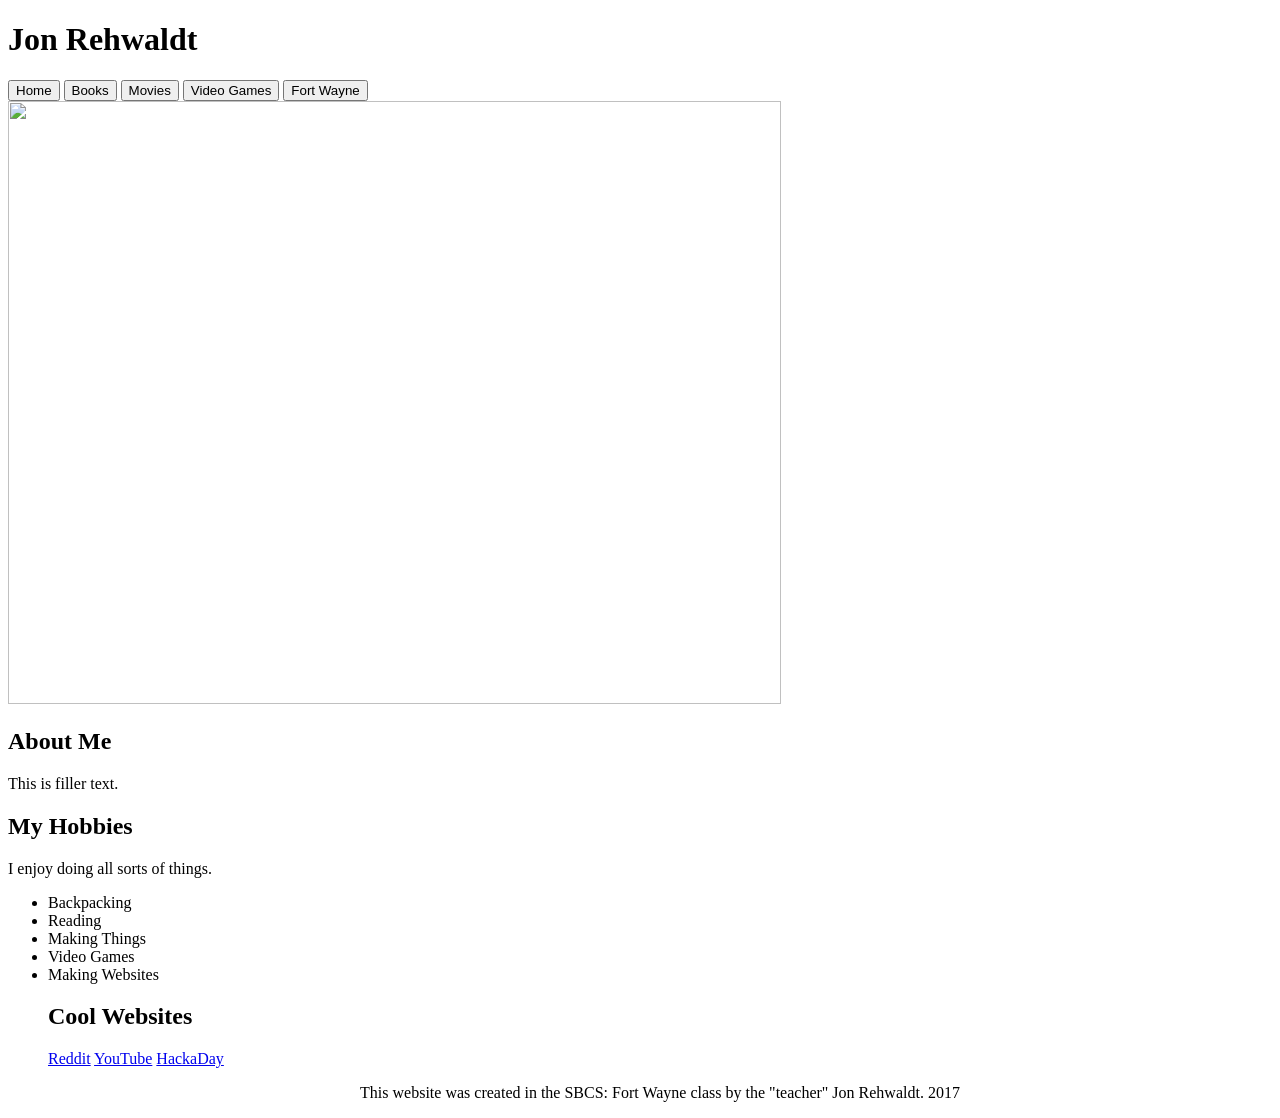
==== index.html @ 08f4a410 "New Commit" ====
<!DOCTYPE html>
<head>

  <title>Jon Rehwaldt</title>
  <link rel="stylesheet" href="style.css">
  <script src="https://code.jquery.com/jquery-3.2.1.min.js" integrity="sha256-hwg4gsxgFZhOsEEamdOYGBf13FyQuiTwlAQgxVSNgt4=" crossorigin="anonymous"></script>
  <script src="main.js"></script>

</head>
<body>

  <h1>Jon Rehwaldt</h1>

  <div>
    <a href="index.html"><button>Home</button></a>
    <a href="books.html"><button>Books</button></a>
    <a href="movies.html"><button>Movies</button></a>
    <a href="videogames.html"><button>Video Games</button></a>
    <a href="ftw.html"><button>Fort Wayne</button></a>

  <div id="picture">
    <img src="me.jpg" width="773" height="603">
  </div>

  <div>
    <h2>About Me</h2>
    <p>This is filler text.</p>

  <div>
    <h2>My Hobbies</h2>
    <p>I enjoy doing all sorts of things.</p>
    <ul>
      <li>Backpacking</li>
      <li>Reading</li>
      <li>Making Things</li>
      <li>Video Games</li>
      <li>Making Websites</li>

    <div>
      <h2>Cool Websites</h2>
        <a href="http://www.reddit.com">Reddit</a>
        <a href="http://www.youtube.com">YouTube</a>
        <a href="http://www.hackaday.com">HackaDay</a>

</body>
<footer>

  <center>
  <p>This website was created in the SBCS: Fort Wayne class by the "teacher" Jon Rehwaldt. 2017</p>
  </center>

</footer>
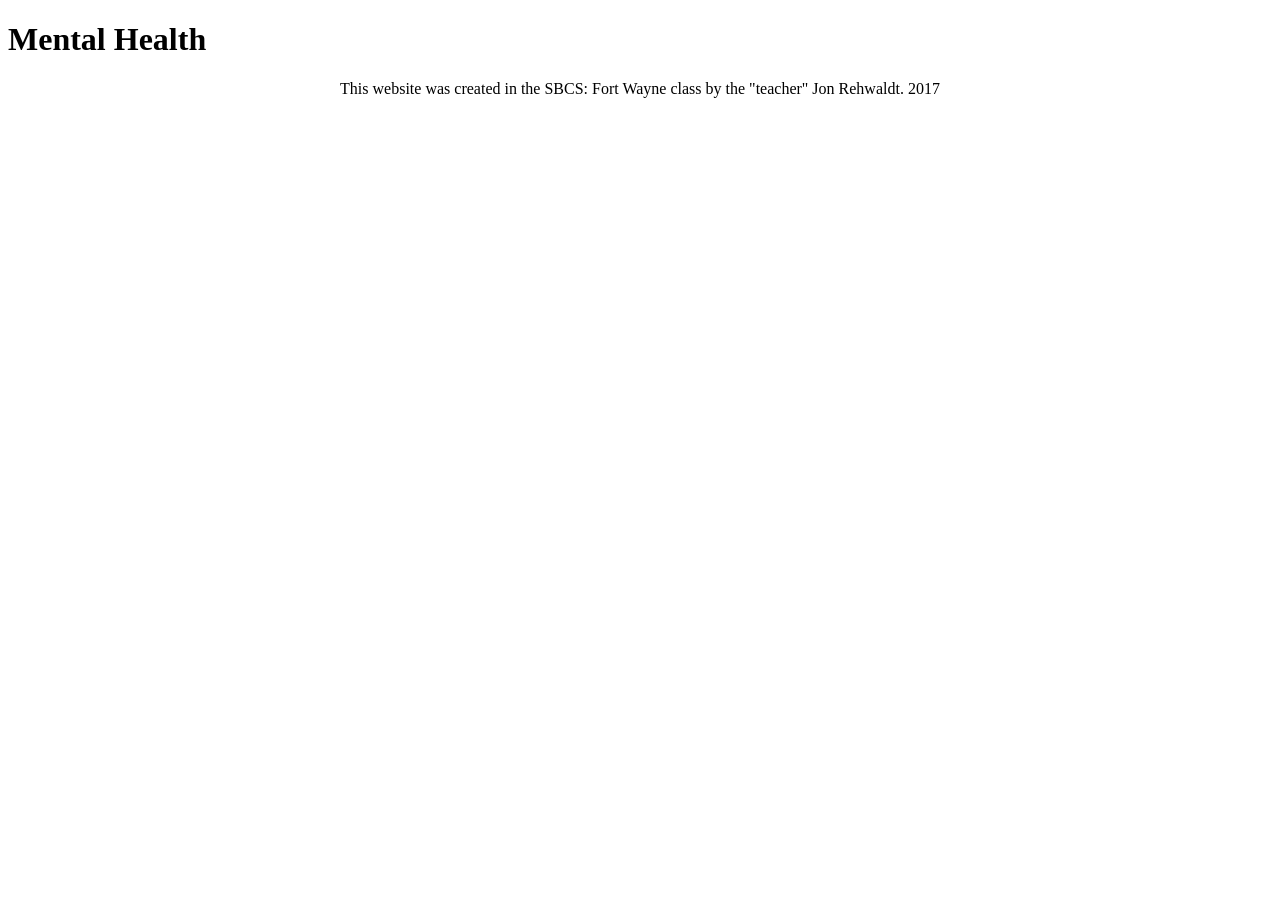
==== commit 29b0a12b: "This is a new verison" ====
--- a/index.html
+++ b/index.html
@@ -1,7 +1,7 @@
 <!DOCTYPE html>
 <head>
 
-  <title>Jon Rehwaldt</title>
+  <title>Mental Health</title>
   <link rel="stylesheet" href="style.css">
   <script src="https://code.jquery.com/jquery-3.2.1.min.js" integrity="sha256-hwg4gsxgFZhOsEEamdOYGBf13FyQuiTwlAQgxVSNgt4=" crossorigin="anonymous"></script>
   <script src="main.js"></script>
@@ -9,38 +9,7 @@
 </head>
 <body>
 
-  <h1>Jon Rehwaldt</h1>
-
-  <div>
-    <a href="index.html"><button>Home</button></a>
-    <a href="books.html"><button>Books</button></a>
-    <a href="movies.html"><button>Movies</button></a>
-    <a href="videogames.html"><button>Video Games</button></a>
-    <a href="ftw.html"><button>Fort Wayne</button></a>
-
-  <div id="picture">
-    <img src="me.jpg" width="773" height="603">
-  </div>
-
-  <div>
-    <h2>About Me</h2>
-    <p>This is filler text.</p>
-
-  <div>
-    <h2>My Hobbies</h2>
-    <p>I enjoy doing all sorts of things.</p>
-    <ul>
-      <li>Backpacking</li>
-      <li>Reading</li>
-      <li>Making Things</li>
-      <li>Video Games</li>
-      <li>Making Websites</li>
-
-    <div>
-      <h2>Cool Websites</h2>
-        <a href="http://www.reddit.com">Reddit</a>
-        <a href="http://www.youtube.com">YouTube</a>
-        <a href="http://www.hackaday.com">HackaDay</a>
+  <h1>Mental Health</h1>
 
 </body>
 <footer>
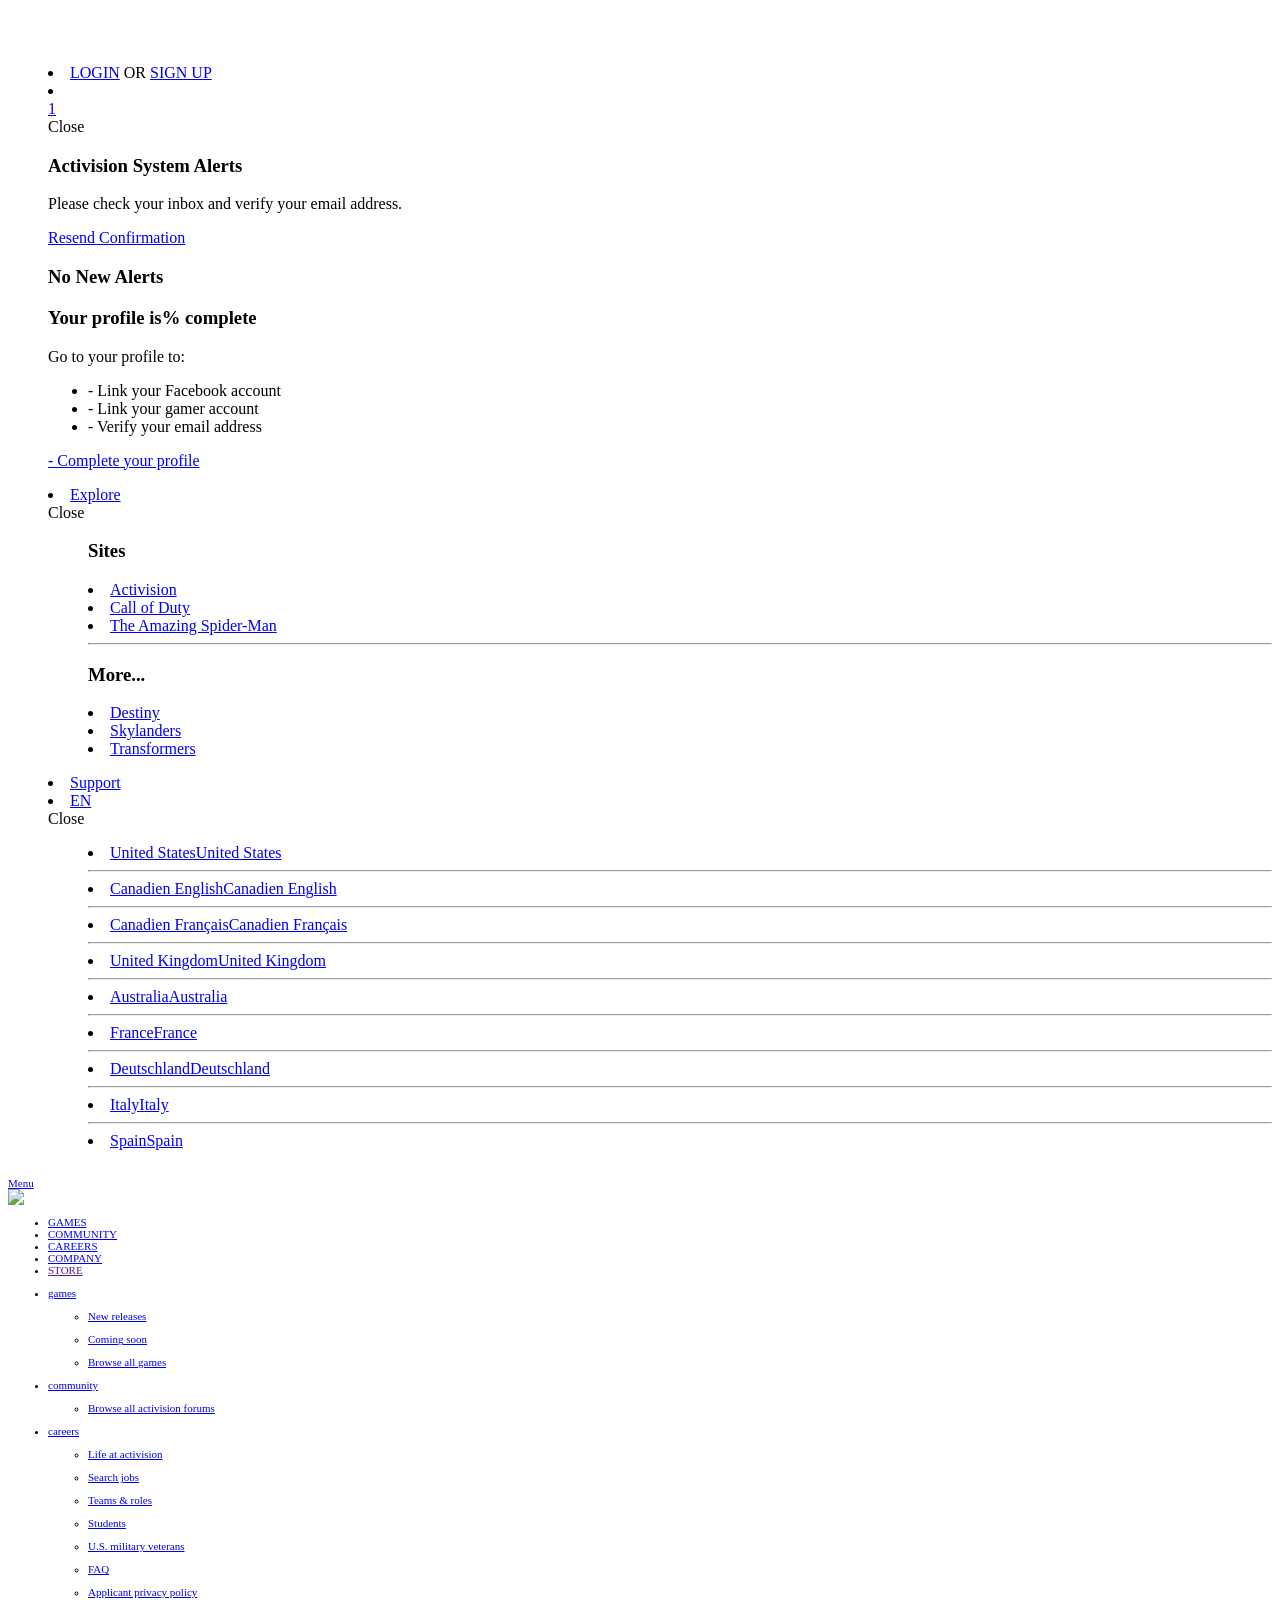
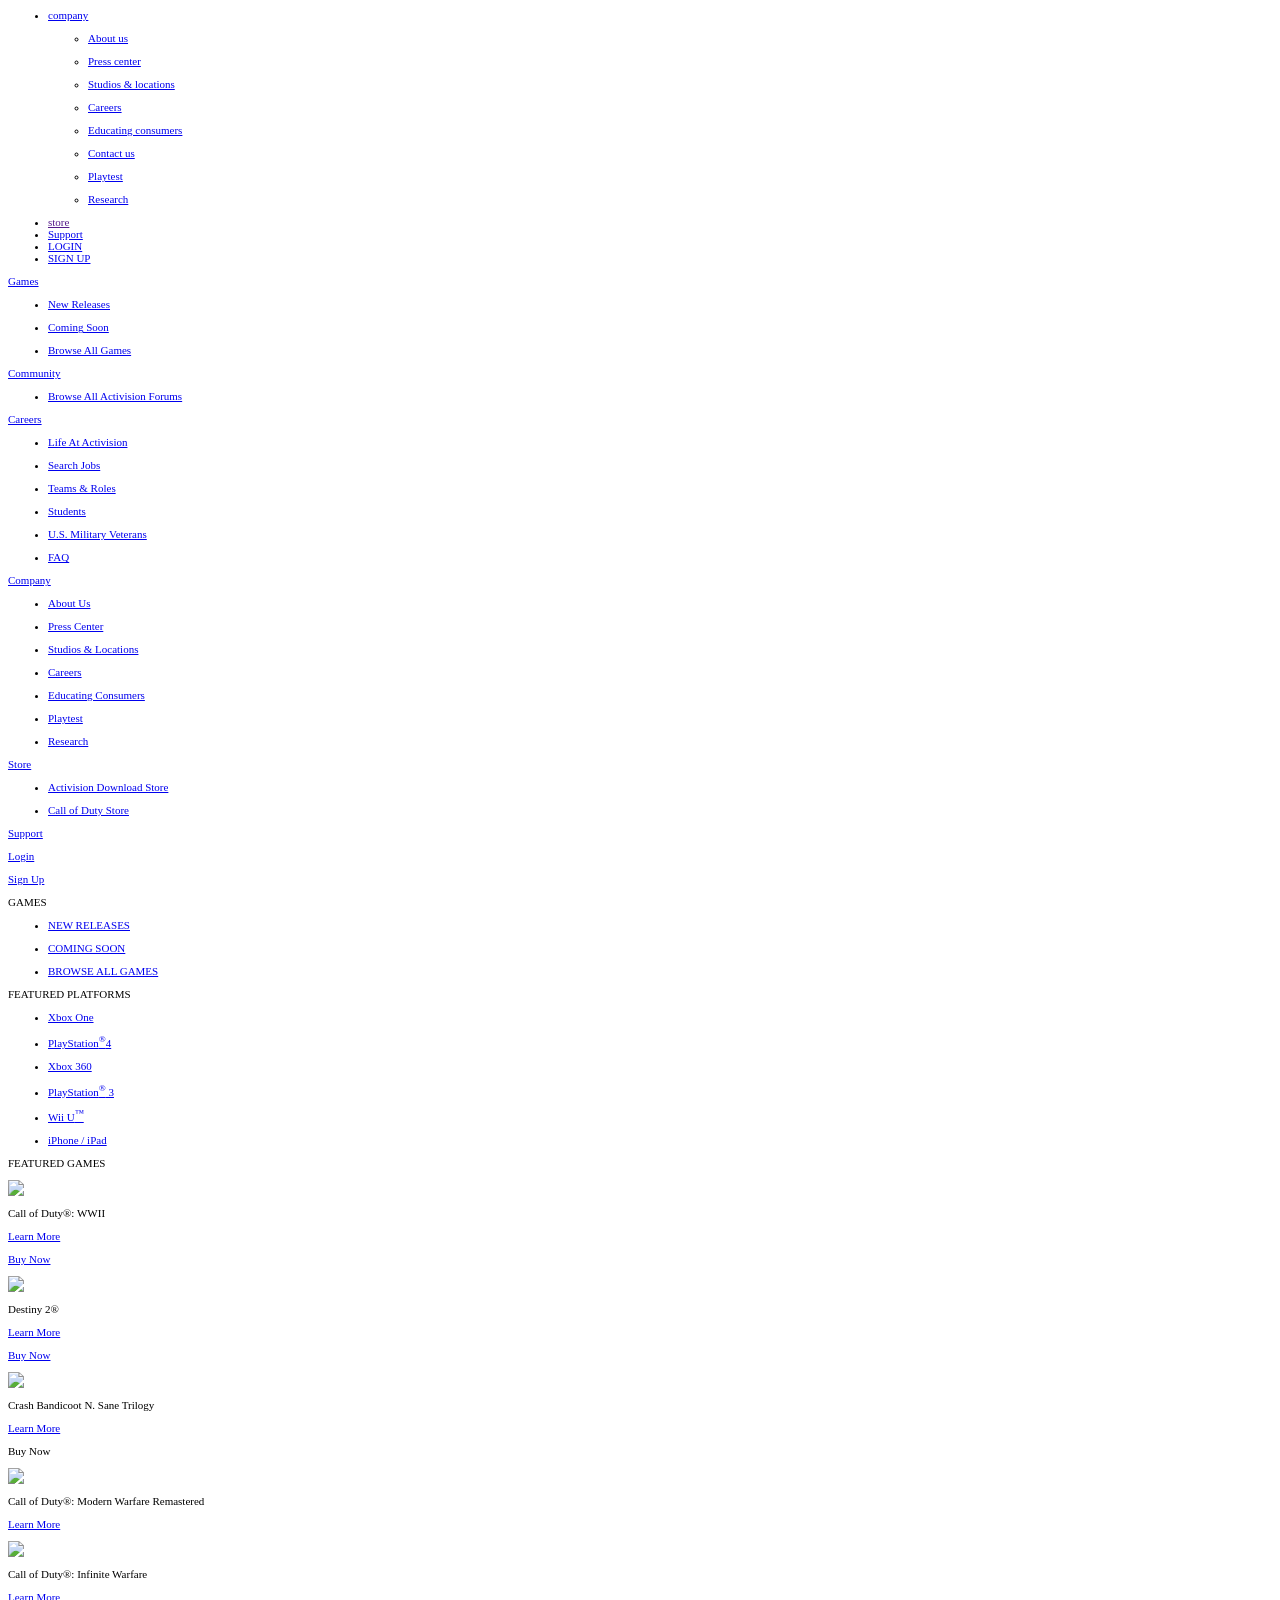
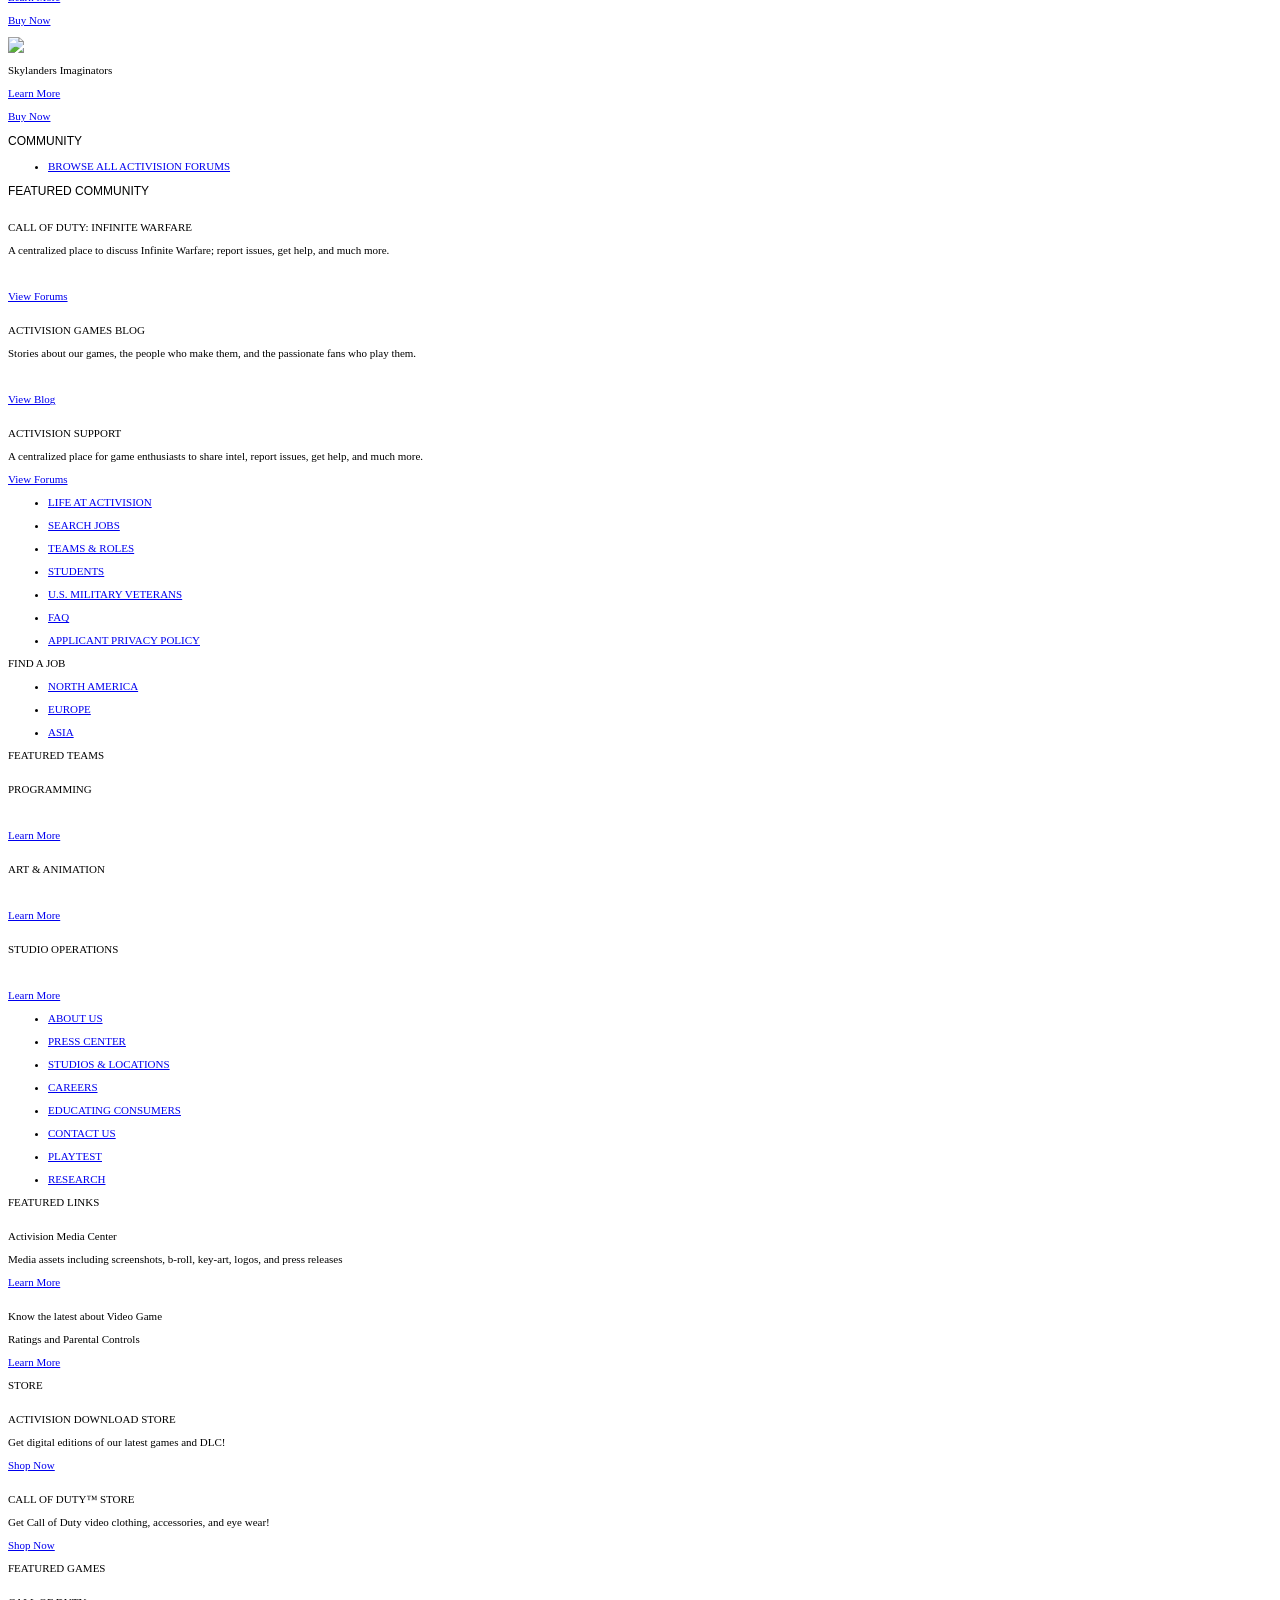
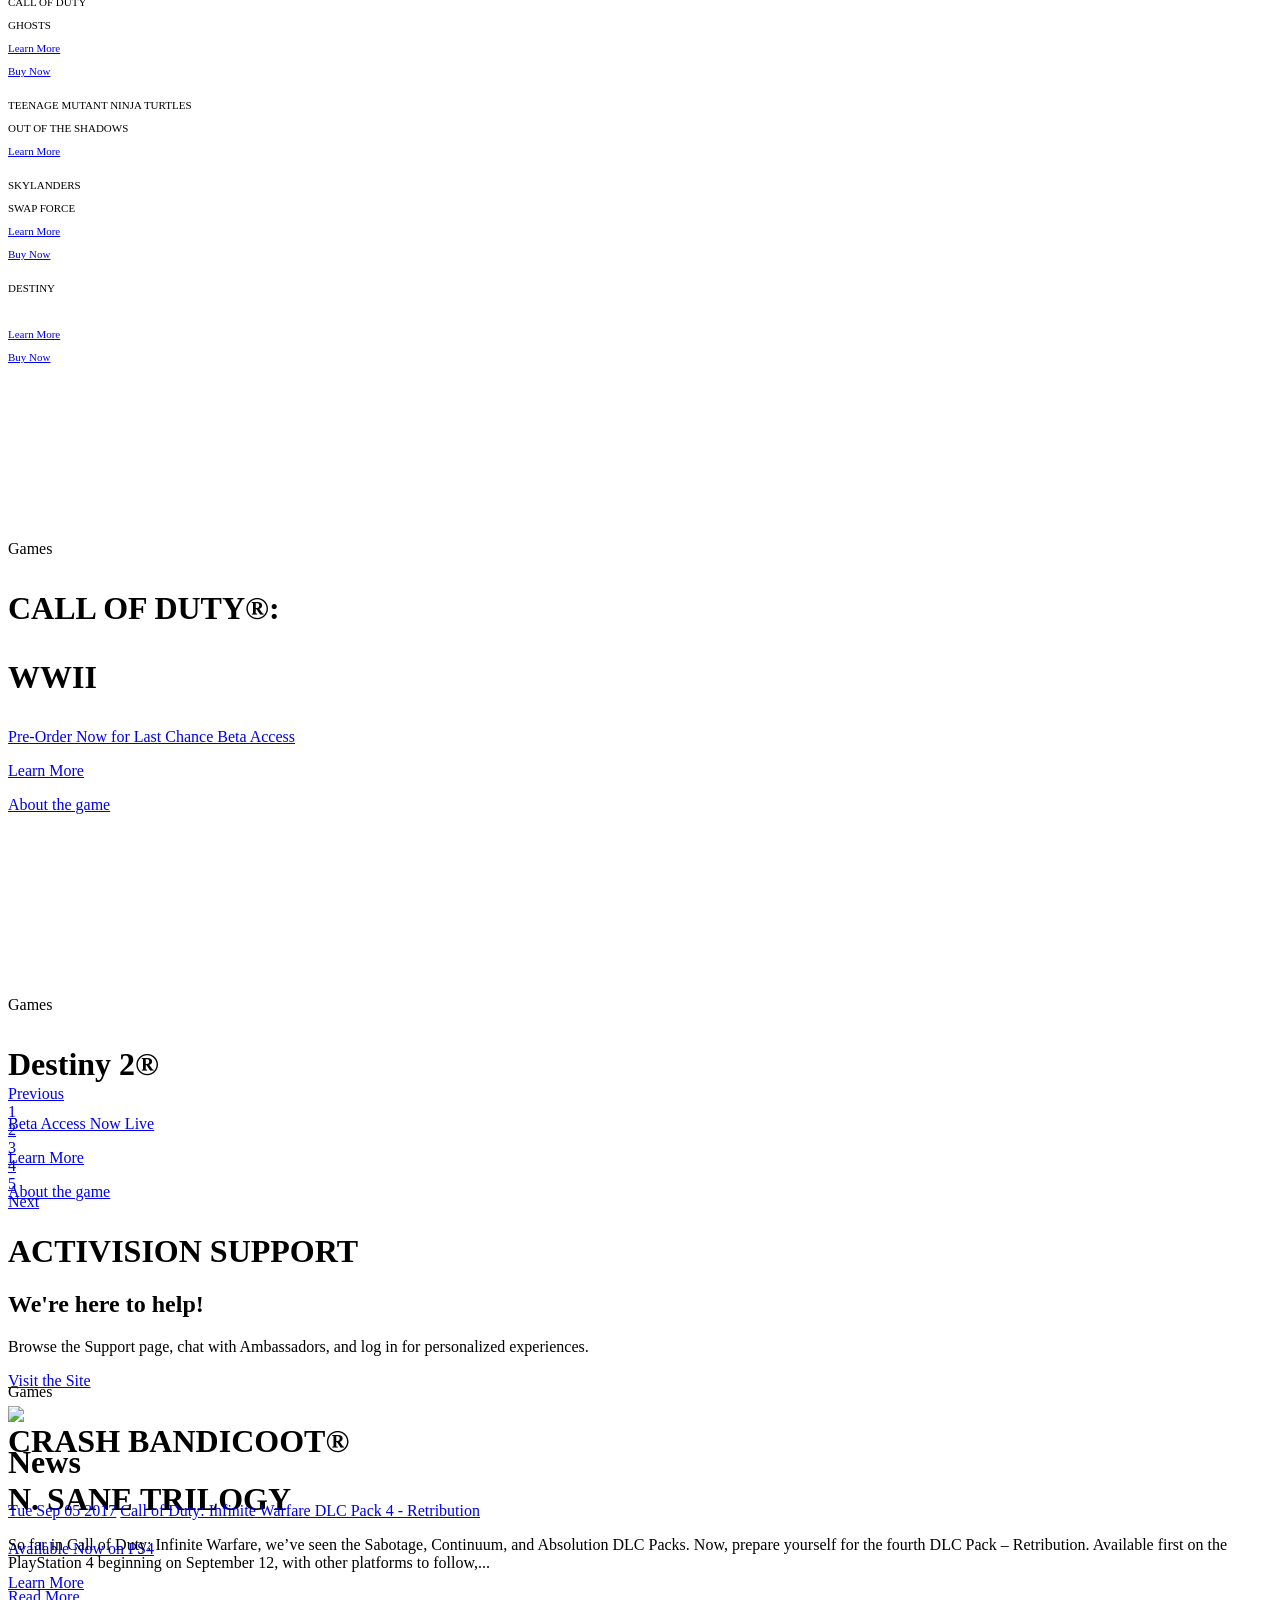
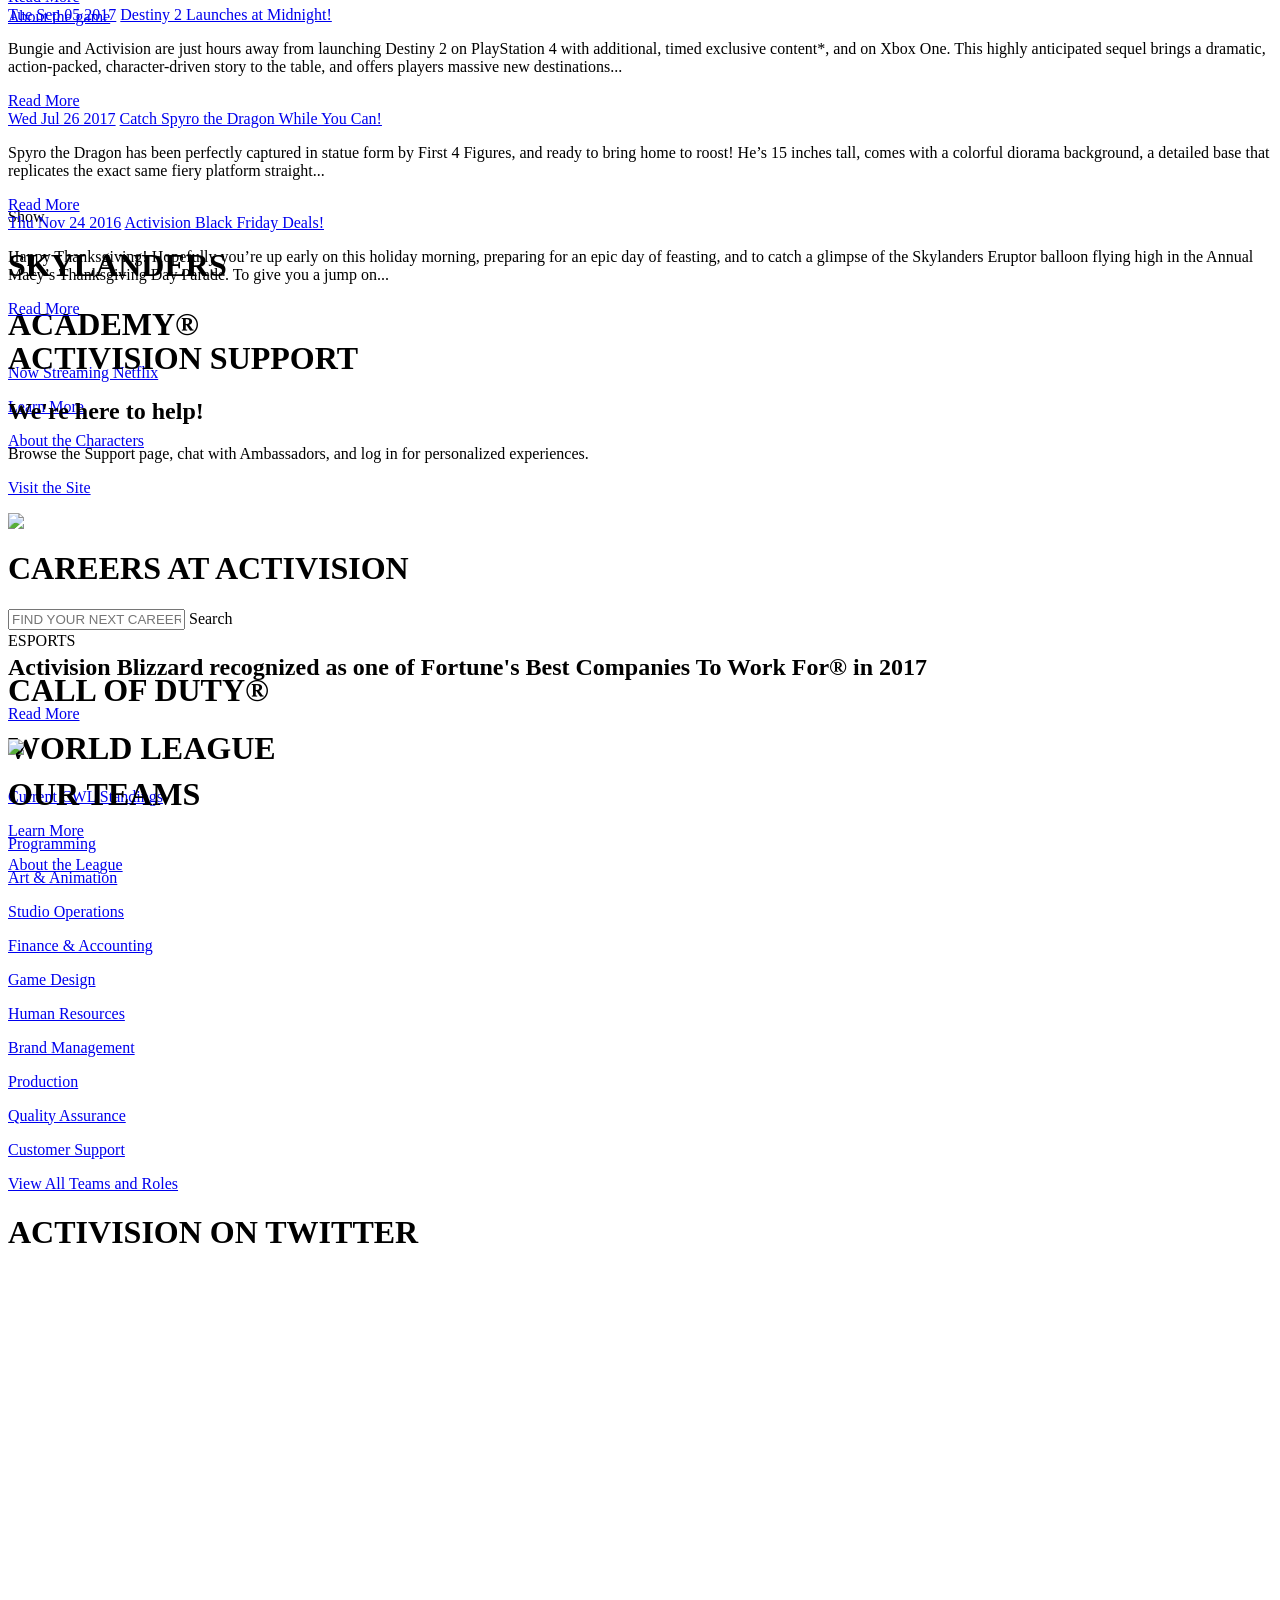
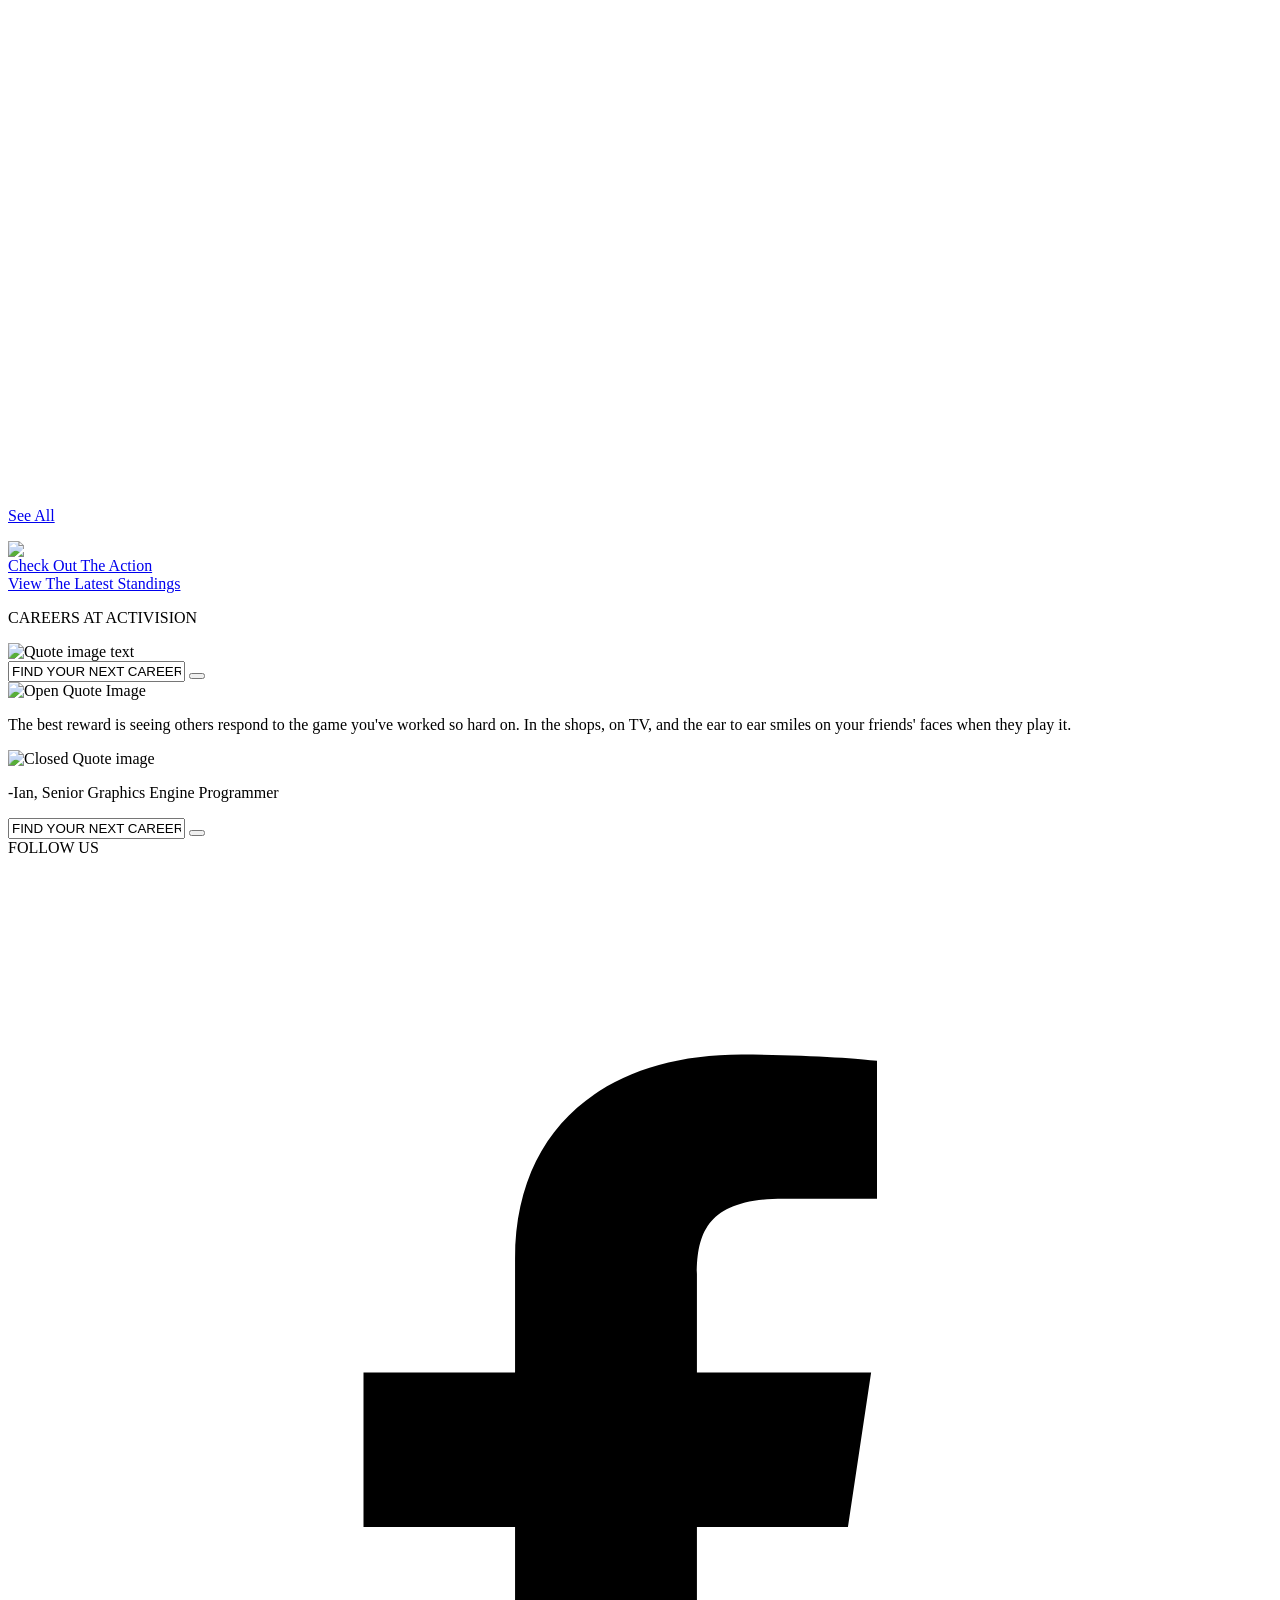
==== commit 8b4d81b8: "all the files i have jon!" ====
--- a/index.html
+++ b/index.html
@@ -1,21 +1,3287 @@
-<!DOCTYPE html>
-<head>
-
-  <title>Mental Health</title>
-  <link rel="stylesheet" href="style.css">
-  <script src="https://code.jquery.com/jquery-3.2.1.min.js" integrity="sha256-hwg4gsxgFZhOsEEamdOYGBf13FyQuiTwlAQgxVSNgt4=" crossorigin="anonymous"></script>
-  <script src="main.js"></script>
-
-</head>
-<body>
-
-  <h1>Mental Health</h1>
-
-</body>
-<footer>
-
-  <center>
-  <p>This website was created in the SBCS: Fort Wayne class by the "teacher" Jon Rehwaldt. 2017</p>
-  </center>
-
-</footer>
+<html class="atvi-loc-en"><head><script type="text/javascript" async="async" src="https://fls.doubleclick.net/json?spot=4807637&amp;src=&amp;var=s_3_Integrate_DFA_get_0&amp;host=integrate.112.2o7.net%2Fdfa_echo%3Fvar%3Ds_3_Integrate_DFA_get_0%26AQE%3D1%26A2S%3D1&amp;ord=4654950493409"></script>
+    <title>Activision | Home</title>
+
+	<meta http-equiv="X-UA-Compatible" content="IE=100">
+    <meta http-equiv="content-type" content="text/html; charset=UTF-8">
+    <meta name="keywords" content="">
+    <meta name="description" content="">
+
+    <script src="//assets.adobedtm.com/386a89de09ad0d27406fc28432e1961e4a099d4c/satelliteLib-140d6394fa76ab328e4cac302013a0bb2eb875fe.js"></script><script src="https://assets.adobedtm.com/386a89de09ad0d27406fc28432e1961e4a099d4c/mbox-contents-6aabf717dbcacbfbb022674204522569b5e5e095.js"></script><script src="https://ssl.google-analytics.com/ga.js"></script><style>.mboxDefault { visibility:hidden; }</style><script src="//cdn.tt.omtrdc.net/cdn/target.js"></script><script src="//activisionblizzardin.tt.omtrdc.net/m2/activisionblizzardin/mbox/ajax?mboxHost=www.activision.com&amp;mboxPage=bffda88e5a924e069771d008ed8dd74c&amp;screenHeight=768&amp;screenWidth=1366&amp;browserWidth=1366&amp;browserHeight=662&amp;browserTimeOffset=-240&amp;colorDepth=24&amp;mboxSession=bffda88e5a924e069771d008ed8dd74c&amp;mboxCount=1&amp;mboxTime=1504811443209&amp;mboxPC=0150aee5d39d496a8ae4172e2d113330.17_5&amp;mboxMCSDID=4EC0B0D6A433DE20-1204631CA1655E8C&amp;mboxMCGVID=77079562138591983663547940351674539170&amp;mboxAAMB=NRX38WO0n5BH8Th-nqAG_A&amp;mboxMCGLH=9&amp;vst.trk=activision.sc.omtrdc.net&amp;vst.trks=activision.ssl.sc.omtrdc.net&amp;mbox=atvi-global-mbox&amp;mboxId=0&amp;mboxURL=https%3A%2F%2Fwww.activision.com%2F&amp;mboxReferrer=https%3A%2F%2Fwww.google.com%2F&amp;mboxVersion=62"></script>
+
+
+
+
+
+	<meta property="og:title" content="Activision | Home">
+
+
+    	<meta name="twitter:title" content="Activision | Home">
+
+
+	<meta name="apple-mobile-web-app-title" content="Activision | Home">
+    <meta name="viewport" content="width=device-width, user-scalable=no, initial-scale=1, maximum-scale=1">
+
+
+    <script type="text/javascript" src="/etc/designs/atvi-ui-v2/jquery-2.1.0-min.js"></script>
+
+
+<script>
+    var ATVI = ATVI || {};
+    ATVI.pageMode = "";
+	ATVI.pageEnv = "prod";
+    ATVI.pageLocale = "en";
+</script>
+
+
+	<link rel="stylesheet" href="/etc/designs/atvi-ui-v2/clientlibs/atvi-base.css" type="text/css">
+<script type="text/javascript" src="/etc/designs/atvi-ui-v2/clientlibs/atvi-base.js"></script>
+
+
+	<!-- start custom clientlibs -->
+<script type="text/javascript" src="/etc/designs/atvi-ui-v2/clientlibs/easings.js"></script>
+<script type="text/javascript" src="/etc/designs/atvi-ui-v2/clientlibs/animation-frame.js"></script>
+<link rel="stylesheet" href="/etc/designs/atvi-ui-v2/clientlibs/carousel.css" type="text/css">
+<script type="text/javascript" src="/etc/designs/atvi-ui-v2/clientlibs/carousel.js"></script>
+<link rel="stylesheet" href="/etc/designs/atvi/activision/web-v2/core.css" type="text/css">
+<link rel="stylesheet" href="/etc/designs/atvi/activision/web-v2/home.css" type="text/css">
+<script type="text/javascript" src="/etc/designs/atvi/activision/web-v2/core.js"></script>
+<script type="text/javascript" src="/etc/designs/atvi/activision/web-v2/home.js"></script>
+
+
+
+
+
+
+
+    <link rel="icon" type="image/vnd.microsoft.icon" href="/etc/designs/atvi-ui/favicon.ico">
+    <link rel="shortcut icon" type="image/vnd.microsoft.icon" href="/etc/designs/atvi-ui/favicon.ico">
+
+    <meta name="google-site-verification" content="pte95o1cxbjV_DXzkvgLNqnUKo0va4EYzTS2KlPeZ8A">
+<link href="https://s.activision.com/resources/common/styles/sso-bar.css" rel="stylesheet" type="text/css"><link href="https://s.activision.com/resources/common/styles/sso-bar-base.css" rel="stylesheet" type="text/css"><link href="https://s.activision.com/resources/common/../activision/styles/sso-bar-custom.css" rel="stylesheet" type="text/css"><script src="https://assets.adobedtm.com/386a89de09ad0d27406fc28432e1961e4a099d4c/s-code-contents-aae87ce59c6de271b4dfcc38f89869227f2fb3b1.js"></script><script type="text/javascript" charset="utf-8" async="" src="https://platform.twitter.com/js/timeline.bc7ee675e57cb01f4d1e255156414e73.js"></script></head>
+
+<body class="with-sso-bar desktop touch-enabled"><div class="mboxDefault" id="mbox-atvi-global-mbox-9d8a26e641e74b508b09f2f6e35e024a" style="visibility: hidden; display: none;"></div>
+
+
+
+    <div class="sso-bar-spacer ssoBar40" style="height: 40px;"></div>
+    <div id="cdo-bar" class="SSO-BAR cf" style="display:block !important"><div id="sso-bar-wrapper" class="desktop"><menu id="sso-bar-menu"><li id="menu-login-register" class="on"> <a class="submit large" id="login-solo" href="https://s.activision.com/activision/login?redirectUrl=https%3A%2F%2Fwww.activision.com%2F">LOGIN</a> <span id="or">OR</span> <a id="signup-solo" class="submit large atvi-instrument atvi-instrument-ssobar-button" href="https://s.activision.com/activision/register?redirectUrl=https%3A%2F%2Fwww.activision.com%2F">SIGN UP</a> </li><li id="menu-identity" class="off" style="display: none;">   <a href="#" class="sso-menu-cta sprite" title="Account" rel="sso-identity" id="sso-identities-menu-label"></a>   <div id="sso-identity" class="sso-content-panel">     <a class="menu-close-button sprite atvi-instrument atvi-instrument-ssobar-menu-entry" id="sso-menu-identity-close">Close</a>       <div class="sso-content-bd">         <menu id="account-actions">           <li>             <a id="sso-account-action-profile" href="https://s.activision.com/activision/profile" class="atvi-instrument atvi-instrument-ssobar-menu-entry">Profile</a>           </li>           <li>             <a href="https://s.activision.com/do_logout?1504825845295" id="sso-account-action-logout" class="ssoLogout atvi-instrument atvi-instrument-ssobar-menu-entry">Logout</a>           </li>         </menu>         <menu id="user-identities">           <hr>           <h3 id="sso-identities-header">Select your identity</h3>         </menu>       </div>   </div></li><li id="menu-notification" class="off"><a href="#" class="sso-menu-cta sprite atvi-instrument atvi-instrument-ssobar-menu-item" id="sso-notifications-menu-label" rel="sso-notifications-dropdown"><div id="sso-notification-count">1</div><div id="sso-notification-menu-label" class="sprite"></div></a><div id="sso-notifications-dropdown" class="sso-content-panel">   <a class="menu-close-button sprite">Close</a>     <div class="sso-system-notifications">     <div class="sso-notification-item" id="sso-notification-email-alert"><h3><div class="sso-notification-alert-icon sprite"></div><span id="notification-system-alerts">Activision System Alerts</span></h3>     <p id="notification-grace-email">Please check your inbox and verify your email address.</p>     <a href="https://s.activision.com/activision/emailHelp" id="register-complete-changeemailorresend" class="panel-cta atvi-instrument atvi-instrument-ssobar-menu-entry">Resend Confirmation</a></div>     <div id="sso-notification-no-alert" class="sso-notification-item"><h3 id="notification-no-alerts">No New Alerts</h3></div>     <div id="sso-notification-profile-pecentage-alert" class="sso-notification-item"><h3 id="sso-notification-profile-text">       <span id="profile-complete-text-prefix">Your profile is</span><span id="profile-completion-percentage"></span><span id="profile-complete-text-suffix">% complete</span></h3>     <p id="profile-completion-text">Go to your profile to:</p>     <ul id="notification-profile-items-to-complete">        <li id="profile-complete-list-facebook">- Link your Facebook account</li>        <li id="profile-complete-list-gamer-account">- Link your gamer account</li>        <li id="profile-complete-list-verify-email">- Verify your email address</li>     </ul>     <a href="https://s.activision.com/activision/profile" id="complete-profile-alert-link" class="panel-cta atvi-instrument atvi-instrument-ssobar-menu-entry">- Complete your profile</a>     </div>     </div>     <div class="sso-site-notifications">       <ul class="sso-notification-list"></ul>       <div class="sso-site-notification-page"></div>     </div></div></li><a href="https://www.activision.com" class="sso-masthead-link"><div class="masthead"></div></a> <li id="menu-explore">   <a href="#" class="sso-menu-cta sprite atvi-instrument atvi-instrument-ssobar-menu-item" id="sso-explore-menu-label" title="Explore Activision" rel="sso-sites-chooser">Explore </a>   <div id="sso-sites-chooser" class="sso-content-panel">       <a class="menu-close-button sprite">Close</a>       <div class="sso-content-bd">         <menu id="sso-site-links"><h3 id="explore-bar-sites" class="explore-bar-sites">Sites</h3><li><a href="http://www.activision.com/" id="sso-exploreurl-text-1" class="">Activision</a></li><li><a href="http://www.callofduty.com" id="sso-exploreurl-text-2" class="">Call of Duty</a></li><li><a href="http://www.theamazingspidermangame.com/" id="sso-exploreurl-text-3" class="">The Amazing Spider-Man</a></li><hr><h3 id="explore-bar-more" class="explore-bar-more">More...</h3><li><a href="http://www.destinythegame.com/" id="sso-exploreurl-text-4" class="">Destiny </a></li><li><a href="http://www.skylanders.com/" id="sso-exploreurl-text-5" class="">Skylanders</a></li><li><a href="http://www.transformersgame.com/" id="sso-exploreurl-text-6" class="">Transformers</a></li></menu>       </div>   </div> </li> <li id="menu-support">   <a href="https://support.activision.com/?uil=en" class="sso-menu-cta atvi-instrument atvi-instrument-ssobar-menu-item" id="sso-support-menu-label" title="Support" target="_blank">Support</a> </li> <li id="menu-locale">   <a href="#" id="sso-country-menu-label" title="Location" class="sso-menu-cta sprite atvi-instrument atvi-instrument-ssobar-menu-item" rel="sso-locale-chooser"><span id="sso-locale-menu-label" class="sprite flag US">EN</span></a>   <div id="sso-locale-chooser" class="sso-content-panel two-col">       <a class="menu-close-button sprite">Close</a>     <div class="sso-content-bd">         <menu id="sso-locale-items"><li><a class="sprite flag US is-selected" title="United States" href="/" rel="en_US" id="sso-locale-flag-en_US-label">United States</a><a title="United States" href="/" rel="en_US" id="sso-locale-en_US-label" class="sso-locale sso-locale-text is-selected">United States</a><hr></li><li><a class="sprite flag CA" title="Canadien English" href="https://www.activision.com/ca/en/" rel="en_CA" id="sso-locale-flag-en_CA-label">Canadien English</a><a title="Canadien English" href="https://www.activision.com/ca/en/" rel="en_CA" id="sso-locale-en_CA-label" class="sso-locale sso-locale-text">Canadien English</a><hr></li><li><a class="sprite flag CA" title="Canadien Français" href="https://www.activision.com/ca/fr/" rel="fr_CA" id="sso-locale-flag-fr_CA-label">Canadien Français</a><a title="Canadien Français" href="https://www.activision.com/ca/fr/" rel="fr_CA" id="sso-locale-fr_CA-label" class="sso-locale sso-locale-text">Canadien Français</a><hr></li><li><a class="sprite flag GB" title="United Kingdom" href="https://www.activision.com/uk/en/" rel="en_GB" id="sso-locale-flag-en_GB-label">United Kingdom</a><a title="United Kingdom" href="https://www.activision.com/uk/en/" rel="en_GB" id="sso-locale-en_GB-label" class="sso-locale sso-locale-text">United Kingdom</a><hr></li><li><a class="sprite flag AU" title="Australia" href="https://www.activision.com/au/en/" rel="en_AU" id="sso-locale-flag-en_AU-label">Australia</a><a title="Australia" href="https://www.activision.com/au/en/" rel="en_AU" id="sso-locale-en_AU-label" class="sso-locale sso-locale-text">Australia</a><hr></li><li><a class="sprite flag FR" title="France" href="https://www.activision.com/fr/" rel="fr_FR" id="sso-locale-flag-fr_FR-label">France</a><a title="France" href="https://www.activision.com/fr/" rel="fr_FR" id="sso-locale-fr_FR-label" class="sso-locale sso-locale-text">France</a><hr></li><li><a class="sprite flag DE" title="Deutschland" href="https://www.activision.com/de/" rel="de_DE" id="sso-locale-flag-de_DE-label">Deutschland</a><a title="Deutschland" href="https://www.activision.com/de/" rel="de_DE" id="sso-locale-de_DE-label" class="sso-locale sso-locale-text">Deutschland</a><hr></li><li><a class="sprite flag IT" title="Italy" href="https://www.activision.com/it/" rel="it_IT" id="sso-locale-flag-it_IT-label">Italy</a><a title="Italy" href="https://www.activision.com/it/" rel="it_IT" id="sso-locale-it_IT-label" class="sso-locale sso-locale-text">Italy</a><hr></li><li class="last-line"><a class="sprite flag ES" title="Spain" href="https://www.activision.com/es/" rel="es_ES" id="sso-locale-flag-es_ES-label">Spain</a><a title="Spain" href="https://www.activision.com/es/" rel="es_ES" id="sso-locale-es_ES-label" class="sso-locale sso-locale-text">Spain</a></li></menu>       </div>     </div> </li></menu></div></div>
+    <script id="sso-bar-script" src="https://s.activision.com/resources/common/scripts/sso.bar.js"></script>
+    <script>
+        var config = {
+             containerId: 'cdo-bar',
+             locale: 'en',
+             cms: true,
+             communityId: 'activision',
+
+
+             customSupportPath: null
+        };
+        var ssobar = new SSO.Bar(config);
+    </script>
+
+
+
+
+<div class="header-container" style="font-size: 11px;">
+	<div class="parbase authorable-reference header">
+
+			<div style="display:inline;" class=" cq-dd-paragraph non-authorable">
+				<div class="header-ref-content"><div class="header-ref-content parsys">
+<div class="atvi-component atvi-content-tile ignore-id template  ">
+<div class="atvi-component atvi-content-tile ignore-id template  ">
+
+
+	<div class="mobile-nav">
+
+	  <div class="mobile-nav-container">
+        <div class="mobile-nav-inner-container">
+          <ul class="primary-nav jspScrollable test-b" tabindex="0" style="overflow: hidden; padding: 0px; width: 799px;"></ul>
+        </div>
+      </div>
+    </div>
+    <div class="column-control section">
+
+    <div id="header" class="atvi-component atvi-column-control noindex clearfix">
+        <div id="mobile-menu-icon" class="mobile-menu-icon">
+          <a href="#">Menu</a>
+        </div>
+        <div class="mobile-nav-close">
+          <div class="close-icon"><a href=""></a></div>
+        </div>
+      <div id="header-c0" class="c0 header-child clearfix">
+
+        <div class="header-c0 parsys"><div class="image parbase section">
+
+          <div id="logoContainer" class="atvi-component atvi-image ">
+
+            <a id="logoContainer-image-link" href="home.html" class="atvi-instrument atvi-instrument-image">
+              <img class="atvi-image-image" src="/content/dam/atvi/activision/atviLogo.png">
+              <div class="atvi-image-preview"></div>
+            </a>
+
+        </div>
+    </div>
+<div class="parbase section text">
+
+<div id="search-page-link" class="atvi-component atvi-text  ">
+    <p style="display: none;"><a href="/search">search</a></p>
+
+</div>
+
+</div>
+
+</div>
+
+        </div>
+
+
+
+        <div id="header-c1" class="c1 header-child clearfix">
+            <div class="header-c1 parsys"><div class="column-control section">
+<div id="headerLinks" class="atvi-component atvi-column-control  clearfix">
+
+
+        <div id="headerLinks-c0" class="c0 headerLinks-child clearfix">
+            <div class="headerLinks-c0 parsys">
+</div>
+
+        </div>
+
+
+
+        <div id="headerLinks-c1" class="c1 headerLinks-child clearfix">
+            <div class="headerLinks-c1 parsys"><div class="parbase section header-navigation">
+
+
+	<ul id="header-section" class="atvi-component atvi-header-navigation navigation-links">
+
+			<li class="header-section-list-item-1">
+
+					<a id="header-section-link-1" class="games-tab atvi-instrument atvi-instrument-header-navigation-link" href="games.html">
+						GAMES
+					</a>
+
+			</li>
+
+			<li class="header-section-list-item-2">
+
+					<a id="header-section-link-2" class="community-tab atvi-instrument atvi-instrument-header-navigation-link" href="https://community.activision.com/t5/Activision/ct-p/activision-forums" target="_blank">
+						COMMUNITY
+					</a>
+
+			</li>
+
+			<li class="header-section-list-item-3">
+
+					<a id="header-section-link-3" class="careers-tab atvi-instrument atvi-instrument-header-navigation-link" href="https://www.activision.com/careers">
+						CAREERS
+					</a>
+
+			</li>
+
+			<li class="header-section-list-item-4">
+
+					<a id="header-section-link-4" class="company-tab atvi-instrument atvi-instrument-header-navigation-link" href="company/aboutus.html">
+						COMPANY
+					</a>
+
+			</li>
+
+			<li class="header-section-list-item-5">
+
+					<a id="header-section-link-5" class="store-tab atvi-instrument atvi-instrument-header-navigation-link" href="" target="_blank">
+						STORE
+					</a>
+
+			</li>
+
+</ul></div>
+
+</div>
+
+        </div>
+
+
+
+</div></div>
+<div class="parbase section text">
+
+<div id="mobile-menu" class="atvi-component atvi-text menu clearfix">
+
+<!--
+<ul class="menu">
+
+<li class="header-section-list-item-1 mobile-games">
+
+					<a id="header-section-link-1" class="games-tab atvi-instrument atvi-instrument-header-navigation-link" href="games.html">
+						games
+					</a>
+
+			<ul id="games-list" class="atvi-component atvi-list  clearfix">
+
+        <li class="text-list-item text-list-0"><div class="parbase text games-list-l0">
+
+<div id="atvi-text-298090" class="atvi-component atvi-text  clearfix">
+    <p><a href="/games?cc=US;i=1;q=*;q1=New;sort=release-date;x1=release-type">New releases</a></p>
+
+</div>
+
+</div>
+</li>
+
+        <li class="text-list-item text-list-1"><div class="games-list-l1 parbase text">
+
+<div id="atvi-text-808297" class="atvi-component atvi-text  clearfix">
+    <p><a href="/games?i=1;q=*;cc=US;sort=release-date;x1=release-type;q1=Coming%20Soon;cc=US">Coming soon</a></p>
+
+</div>
+
+</div>
+</li>
+
+        <li class="text-list-item text-list-2"><div class="games-list-l2 parbase text">
+
+<div id="atvi-text-563240" class="atvi-component atvi-text  clearfix">
+    <p><a href="/games?cc=US;i=1;q=*">Browse all games</a></p>
+
+</div>
+
+</div>
+</li>
+
+    </ul>
+
+    </li><li class="header-section-list-item-2 mobile-community">
+
+					<a id="header-section-link-2" class="community-tab atvi-instrument atvi-instrument-header-navigation-link" href="http://community.activision.com">
+						community
+					</a>
+
+			<ul id="community-list" class="atvi-component atvi-list  clearfix">
+
+        <li class="text-list-item text-list-0"><div class="community-list-l0 parbase text">
+
+<div id="atvi-text-18219" class="atvi-component atvi-text  clearfix">
+    <p><a href="http://community.activision.com" target="_blank">Browse all activision forums</a></p>
+
+</div>
+
+</div>
+</li>
+
+    </ul></li><li class="header-section-list-item-3 mobile-careers">
+
+					<a id="header-section-link-3" class="careers-tab atvi-instrument atvi-instrument-header-navigation-link" href="/careers">
+						careers
+					</a>
+
+			<ul id="careers-list" class="atvi-component atvi-list  clearfix">
+
+        <li class="text-list-item text-list-0"><div class="parbase careers-list-l0 text">
+
+<div id="atvi-text-122764" class="atvi-component atvi-text  clearfix">
+    <p><a href="https://www.activision.com/careers">Life at activision</a></p>
+
+</div>
+
+</div>
+</li>
+        <li class="text-list-item text-list-1"><div class="careers-list-l1 parbase text">
+
+<div id="atvi-text-633560" class="atvi-component atvi-text  clearfix">
+    <p><a href="http://jobs.activision.com">Search jobs</a></p>
+
+</div>
+
+</div>
+</li>
+        <li class="text-list-item text-list-2"><div class="careers-list-l2 parbase text">
+
+<div id="atvi-text-307954" class="atvi-component atvi-text  clearfix">
+    <p><a href="/careers/teams-and-roles">Teams &amp; roles</a></p>
+
+</div>
+
+</div>
+</li>
+
+        <li class="text-list-item text-list-3"><div class="careers-list-l3 parbase text">
+
+<div id="atvi-text-579051" class="atvi-component atvi-text  clearfix">
+    <p><a href="/careers/students">Students</a></p>
+
+</div>
+
+</div>
+</li>
+
+        <li class="text-list-item text-list-4"><div class="careers-list-l4 parbase text">
+
+<div id="atvi-text-335517" class="atvi-component atvi-text  clearfix">
+    <p><a href="/careers/veterans">U.S. military veterans</a></p>
+
+</div>
+
+</div>
+</li>
+
+        <li class="text-list-item text-list-5"><div class="parbase text careers-list-l5">
+
+<div id="atvi-text-437177" class="atvi-component atvi-text  clearfix">
+   <p><a href="/careers/FAQ" style="text-transform: uppercase;">Faq</a></p>
+
+</div>
+
+</div>
+</li>
+
+        <li class="text-list-item text-list-6"><div class="parbase text careers-list-l6">
+
+<div id="atvi-text-88654" class="atvi-component atvi-text  clearfix">
+    <p><a href="/legal/applicant-privacy-policy">Applicant privacy policy</a></p>
+
+</div>
+
+</div>
+</li>
+
+    </ul></li><li class="header-section-list-item-4 mobile-company">
+
+					<a id="header-section-link-4" class="company-tab atvi-instrument atvi-instrument-header-navigation-link" href="/company/aboutus">
+						company
+					</a>
+
+			<ul id="company-list" class="atvi-component atvi-list  clearfix">
+
+        <li class="text-list-item text-list-0"><div class="company-list-l0 parbase text">
+
+<div id="atvi-text-169189" class="atvi-component atvi-text  clearfix">
+    <p><a href="/company/aboutus">About us</a></p>
+
+</div>
+
+</div>
+</li>
+
+        <li class="text-list-item text-list-1"><div class="company-list-l1 parbase text">
+
+<div id="atvi-text-869925" class="atvi-component atvi-text  clearfix">
+    <p><a href="https://press.activision.com" target="_blank">Press center</a></p>
+
+</div>
+
+</div>
+</li>
+
+        <li class="text-list-item text-list-2"><div class="parbase company-list-l2 text">
+
+<div id="atvi-text-495849" class="atvi-component atvi-text  clearfix">
+    <p><a href="/company/locations/santa-monica">Studios &amp; locations</a></p>
+
+</div>
+
+</div>
+</li>
+
+        <li class="text-list-item text-list-3"><div class="company-list-l3 parbase text">
+
+<div id="atvi-text-480107" class="atvi-component atvi-text  clearfix">
+    <p><a href="/careers">Careers</a></p>
+
+</div>
+
+</div>
+</li>
+
+        <li class="text-list-item text-list-4"><div class="company-list-l4 parbase text">
+
+<div id="atvi-text-627145" class="atvi-component atvi-text  clearfix">
+    <p><a href="/company/educating-customers">Educating consumers</a></p>
+
+</div>
+
+</div>
+</li>
+
+        <li class="text-list-item text-list-5"><div class="parbase company-list-l5 text">
+
+<div id="atvi-text-877043" class="atvi-component atvi-text  clearfix">
+    <p><a href="http://support.activision.com/contact_us" target="_blank">Contact us</a></p>
+
+</div>
+
+</div>
+</li>
+
+        <li class="text-list-item text-list-6"><div class="parbase company-list-l6 text">
+
+<div id="atvi-text-16317" class="atvi-component atvi-text  clearfix">
+    <p><a href="/company/playtest">Playtest</a></p>
+
+</div>
+
+</div>
+</li>
+
+        <li class="text-list-item text-list-7"><div class="parbase company-list-l7 text">
+
+<div id="atvi-text-392182" class="atvi-component atvi-text  clearfix">
+    <p><a href="https://research.activision.com">Research</a></p>
+
+</div>
+
+</div>
+</li>
+
+    </ul></li><li class="header-section-list-item-5 mobile-store">
+
+					<a id="header-section-link-5" class="store-tab atvi-instrument atvi-instrument-header-navigation-link" href="http://store.activision.com" target="_blank">
+						store
+					</a>
+
+			</li><li class="mobile-support"><a href="https://support.activision.com/?uil=en" class="sso-menu-cta atvi-instrument atvi-instrument-ssobar-menu-item" id="sso-support-menu-label" title="Support" target="_blank">Support</a></li><li class="mobile-login"><a class="submit large" id="login-solo" href="https://uat.activision.com/activision/login?redirectUrl=http%3A%2F%2Fpreview.activision.com%2F">LOGIN</a></li><li class="mobile-signup"><a id="signup-solo" class="submit large atvi-instrument atvi-instrument-ssobar-button" href="https://uat.activision.com/activision/register?redirectUrl=http%3A%2F%2Fpreview.activision.com%2F">SIGN UP</a></li></ul>
+-->
+<ul class="menu"><li class="header-section-list-item-1 mobile-games">
+
+					<a id="header-section-link-1" class="games-tab atvi-instrument atvi-instrument-header-navigation-link" href="games.html">
+						games
+					</a>
+
+			<ul id="games-list" class="atvi-component atvi-list  clearfix">
+
+        <li class="text-list-item text-list-0"><div class="parbase text games-list-l0">
+
+<div id="atvi-text-298090" class="atvi-component atvi-text  clearfix">
+    <p><a href="/games?cc=US;i=1;q=*;q1=New;sort=release-date;x1=release-type">New releases</a></p>
+
+</div>
+
+</div>
+</li>
+
+        <li class="text-list-item text-list-1"><div class="games-list-l1 parbase text">
+
+<div id="atvi-text-808297" class="atvi-component atvi-text  clearfix">
+    <p><a href="/games?i=1;q=*;cc=US;sort=release-date;x1=release-type;q1=Coming%20Soon;cc=US">Coming soon</a></p>
+
+</div>
+
+</div>
+</li>
+
+        <li class="text-list-item text-list-2"><div class="games-list-l2 parbase text">
+
+<div id="atvi-text-563240" class="atvi-component atvi-text  clearfix">
+    <p><a href="/games?cc=US;i=1;q=*">Browse all games</a></p>
+
+</div>
+
+</div>
+</li>
+
+    </ul></li><li class="header-section-list-item-2 mobile-community">
+
+					<a id="header-section-link-2" class="community-tab atvi-instrument atvi-instrument-header-navigation-link" href="https://community.activision.com/t5/Activision/ct-p/activision-forums" target="_blank">
+						community
+					</a>
+
+			<ul id="community-list" class="atvi-component atvi-list  clearfix">
+
+        <li class="text-list-item text-list-0"><div class="community-list-l0 parbase text">
+
+<div id="atvi-text-18219" class="atvi-component atvi-text  clearfix">
+    <p><a href="http://community.activision.com" target="_blank">Browse all activision forums</a></p>
+
+</div>
+
+</div>
+</li>
+
+    </ul></li><li class="header-section-list-item-3 mobile-careers">
+
+					<a id="header-section-link-3" class="careers-tab atvi-instrument atvi-instrument-header-navigation-link" href="https://www.activision.com/careers">
+						careers
+					</a>
+
+			<ul id="careers-list" class="atvi-component atvi-list  clearfix">
+
+        <li class="text-list-item text-list-0"><div class="parbase careers-list-l0 text">
+
+<div id="atvi-text-122764" class="atvi-component atvi-text  clearfix">
+    <p><a href="https://activision.referrals.selectminds.com/">Life at activision</a></p>
+
+</div>
+
+</div>
+</li>
+
+        <li class="text-list-item text-list-1"><div class="careers-list-l1 parbase text">
+
+<div id="atvi-text-633560" class="atvi-component atvi-text  clearfix">
+    <p><a href="http://jobs.activision.com">Search jobs</a></p>
+
+</div>
+
+</div>
+</li>
+
+        <li class="text-list-item text-list-2"><div class="careers-list-l2 parbase text">
+
+<div id="atvi-text-307954" class="atvi-component atvi-text  clearfix">
+    <p><a href="https://activision.referrals.selectminds.com/info/page1">Teams &amp; roles</a></p>
+
+</div>
+
+</div>
+</li>
+
+        <li class="text-list-item text-list-3"><div class="careers-list-l3 parbase text">
+
+<div id="atvi-text-579051" class="atvi-component atvi-text  clearfix">
+    <p><a href="/careers/students">Students</a></p>
+
+</div>
+
+</div>
+</li>
+
+        <li class="text-list-item text-list-4"><div class="careers-list-l4 parbase text">
+
+<div id="atvi-text-335517" class="atvi-component atvi-text  clearfix">
+    <p><a href="/careers/veterans">U.S. military veterans</a></p>
+
+</div>
+
+</div>
+</li>
+
+        <li class="text-list-item text-list-5"><div class="parbase text careers-list-l5">
+
+<div id="atvi-text-437177" class="atvi-component atvi-text  clearfix">
+    <p><a href="/careers/FAQ" style="text-transform: uppercase;">Faq</a></p>
+
+</div>
+
+</div>
+</li>
+
+        <li class="text-list-item text-list-6"><div class="parbase text careers-list-l6">
+
+<div id="atvi-text-88654" class="atvi-component atvi-text  clearfix">
+    <p><a href="/legal/applicant-privacy-policy">Applicant privacy policy</a></p>
+
+</div>
+
+</div>
+</li>
+
+    </ul></li><li class="header-section-list-item-4 mobile-company">
+
+					<a id="header-section-link-4" class="company-tab atvi-instrument atvi-instrument-header-navigation-link" href="company/aboutus.html">
+						company
+					</a>
+
+			<ul id="company-list" class="atvi-component atvi-list  clearfix">
+
+        <li class="text-list-item text-list-0"><div class="company-list-l0 parbase text">
+
+<div id="atvi-text-169189" class="atvi-component atvi-text  clearfix">
+    <p><a href="/company/aboutus">About us</a></p>
+
+</div>
+
+</div>
+</li>
+
+        <li class="text-list-item text-list-1"><div class="company-list-l1 parbase text">
+
+<div id="atvi-text-869925" class="atvi-component atvi-text  clearfix">
+    <p><a href="https://press.activision.com" target="_blank">Press center</a></p>
+
+</div>
+
+</div>
+</li>
+
+        <li class="text-list-item text-list-2"><div class="parbase company-list-l2 text">
+
+<div id="atvi-text-495849" class="atvi-component atvi-text  clearfix">
+    <p><a href="/company/locations/santa-monica">Studios &amp; locations</a></p>
+
+</div>
+
+</div>
+</li>
+
+        <li class="text-list-item text-list-3"><div class="company-list-l3 parbase text">
+
+<div id="atvi-text-480107" class="atvi-component atvi-text  clearfix">
+    <p><a href="https://www.activision.com/careers">Careers</a></p>
+
+</div>
+
+</div>
+</li>
+
+        <li class="text-list-item text-list-4"><div class="company-list-l4 parbase text">
+
+<div id="atvi-text-627145" class="atvi-component atvi-text  clearfix">
+    <p><a href="/company/educating-customers">Educating consumers</a></p>
+
+</div>
+
+</div>
+</li>
+
+        <li class="text-list-item text-list-5"><div class="parbase company-list-l5 text">
+
+<div id="atvi-text-877043" class="atvi-component atvi-text  clearfix">
+    <p><a href="http://support.activision.com/contact_us" target="_blank">Contact us</a></p>
+
+</div>
+
+</div>
+</li>
+
+        <li class="text-list-item text-list-6"><div class="parbase company-list-l6 text">
+
+<div id="atvi-text-16317" class="atvi-component atvi-text  clearfix">
+    <p><a href="/company/playtest">Playtest</a></p>
+
+</div>
+
+</div>
+</li>
+
+        <li class="text-list-item text-list-7"><div class="parbase company-list-l7 text">
+
+<div id="atvi-text-392182" class="atvi-component atvi-text  clearfix">
+    <p><a href="https://research.activision.com">Research</a></p>
+
+</div>
+
+</div>
+</li>
+
+    </ul></li><li class="header-section-list-item-5 mobile-store">
+
+					<a id="header-section-link-5" class="store-tab atvi-instrument atvi-instrument-header-navigation-link" href="" target="_blank">
+						store
+					</a>
+
+			</li><li class="mobile-support"><a href="https://support.activision.com/?uil=en" class="sso-menu-cta atvi-instrument atvi-instrument-ssobar-menu-item" id="sso-support-menu-label" title="Support" target="_blank">Support</a></li><li class="mobile-login"><a class="submit large" id="login-solo" href="https://s.activision.com/activision/login?redirectUrl=https%3A%2F%2Fwww.activision.com%2F">LOGIN</a></li><li class="mobile-signup"><a id="signup-solo" class="submit large atvi-instrument atvi-instrument-ssobar-button" href="https://s.activision.com/activision/register?redirectUrl=https%3A%2F%2Fwww.activision.com%2F">SIGN UP</a></li></ul></div>
+
+</div>
+<div class="column-control section">
+<div id="header-mobile" class="atvi-component atvi-column-control  clearfix">
+
+
+
+
+
+        <div id="header-mobile-c0" class="c0 header-mobile-child clearfix">
+            <div class="parsys header-mobile-c0"><div class="parbase section text">
+
+<div id="games-heading" class="atvi-component atvi-text  clearfix">
+    <p><a href="/games">Games</a></p>
+
+</div>
+
+</div>
+<div class="parbase section list">
+    <ul id="games-submenu" class="atvi-component atvi-list games-submenu-list clearfix">
+
+        <li class="text-list-item text-list-0"><div class="parbase text games-submenu-l0">
+
+<div id="atvi-text-421232" class="atvi-component atvi-text  clearfix">
+    <p><a href="/games?cc=US;i=1;q=*;q1=New;sort=release-date;x1=release-type">New Releases</a></p>
+
+</div>
+
+</div>
+</li>
+
+        <li class="text-list-item text-list-1"><div class="parbase text games-submenu-l1">
+
+<div id="atvi-text-798987" class="atvi-component atvi-text  clearfix">
+    <p><a href="/games?cc=US;i=1;q=*;q1=Coming+Soon;sort=release-date_r;x1=release-type">Coming Soon</a></p>
+
+</div>
+
+</div>
+</li>
+
+        <li class="text-list-item text-list-2"><div class="games-submenu-l2 parbase text">
+
+<div id="atvi-text-852737" class="atvi-component atvi-text  clearfix">
+    <p><a href="/games?cc=US;i=1;q=*">Browse All Games</a></p>
+
+</div>
+
+</div>
+</li>
+
+    </ul>
+</div>
+<div class="parbase section text">
+
+<div id="community-heading" class="atvi-component atvi-text  clearfix">
+    <p><a href="http://community.activision.com/" target="_blank">Community</a></p>
+
+</div>
+
+</div>
+<div class="parbase section list">
+    <ul id="community-submenu" class="atvi-component atvi-list community-submenu-list clearfix">
+
+        <li class="text-list-item text-list-0"><div class="community-submenu-l0 parbase text">
+
+<div id="atvi-text-645201" class="atvi-component atvi-text  clearfix">
+    <p><a href="http://community.activision.com" target="_blank">Browse All Activision Forums</a></p>
+
+</div>
+
+</div>
+</li>
+
+    </ul>
+</div>
+<div class="parbase section text">
+
+<div id="careers-heading" class="atvi-component atvi-text  clearfix">
+    <p><a href="/careers">Careers</a></p>
+
+</div>
+
+</div>
+<div class="parbase section list">
+    <ul id="careers-submenu" class="atvi-component atvi-list careers-submenu-list clearfix">
+
+        <li class="text-list-item text-list-0"><div class="parbase careers-submenu-l0 text">
+
+<div id="atvi-text-774464" class="atvi-component atvi-text  clearfix">
+    <p><a href="/careers">Life At Activision</a></p>
+
+</div>
+
+</div>
+</li>
+
+        <li class="text-list-item text-list-1"><div class="parbase careers-submenu-l1 text">
+
+<div id="atvi-text-446448" class="atvi-component atvi-text  clearfix">
+    <p><a href="http://jobs.activision.com/">Search Jobs</a></p>
+
+</div>
+
+</div>
+</li>
+
+        <li class="text-list-item text-list-2"><div class="parbase text careers-submenu-l2">
+
+<div id="atvi-text-9972" class="atvi-component atvi-text  clearfix">
+    <p><a href="/careers/teams-and-roles">Teams &amp; Roles</a></p>
+
+</div>
+
+</div>
+</li>
+
+        <li class="text-list-item text-list-3"><div class="parbase text careers-submenu-l3">
+
+<div id="atvi-text-824958" class="atvi-component atvi-text  clearfix">
+    <p><a href="/careers/students">Students</a></p>
+
+</div>
+
+</div>
+</li>
+
+        <li class="text-list-item text-list-4"><div class="parbase text careers-submenu-l4">
+
+<div id="atvi-text-83945" class="atvi-component atvi-text  clearfix">
+    <p><a href="/careers/veterans">U.S. Military Veterans</a></p>
+
+</div>
+
+</div>
+</li>
+
+        <li class="text-list-item text-list-5"><div class="parbase text careers-submenu-l5">
+
+<div id="atvi-text-225640" class="atvi-component atvi-text  clearfix">
+    <p><a href="/careers/FAQ">FAQ</a></p>
+
+</div>
+
+</div>
+</li>
+
+    </ul>
+</div>
+<div class="parbase section text">
+
+<div id="company-heading" class="atvi-component atvi-text  clearfix">
+    <p><a href="/company/aboutus">Company</a></p>
+
+</div>
+
+</div>
+<div class="parbase section list">
+    <ul id="company-submenu" class="atvi-component atvi-list company-submenu-list clearfix">
+
+        <li class="text-list-item text-list-0"><div class="parbase company-submenu-l0 text">
+
+<div id="atvi-text-625676" class="atvi-component atvi-text  clearfix">
+    <p><a href="/company/aboutus">About Us</a></p>
+
+</div>
+
+</div>
+</li>
+
+        <li class="text-list-item text-list-1"><div class="parbase company-submenu-l1 text">
+
+<div id="atvi-text-595582" class="atvi-component atvi-text  clearfix">
+    <p><a href="https://press.activision.com" target="_blank">Press Center</a></p>
+</div>
+
+</div>
+</li>
+
+        <li class="text-list-item text-list-2"><div class="parbase text company-submenu-l2">
+
+<div id="atvi-text-574218" class="atvi-component atvi-text  clearfix">
+    <p><a href="/company/locations/santa-monica">Studios &amp; Locations</a></p>
+
+</div>
+
+</div>
+</li>
+
+        <li class="text-list-item text-list-3"><div class="parbase text company-submenu-l3">
+
+<div id="atvi-text-337697" class="atvi-component atvi-text  clearfix">
+    <p><a href="/careers">Careers</a></p>
+
+</div>
+
+</div>
+</li>
+
+        <li class="text-list-item text-list-4"><div class="parbase text company-submenu-l4">
+
+<div id="atvi-text-442319" class="atvi-component atvi-text  clearfix">
+    <p><a href="/company/educating-customers">Educating Consumers</a></p>
+
+</div>
+
+</div>
+</li>
+
+        <li class="text-list-item text-list-5"><div class="parbase text company-submenu-l5">
+
+<div id="atvi-text-104014" class="atvi-component atvi-text  clearfix">
+    <p><a href="/company/playtest">Playtest</a></p>
+
+</div>
+
+</div>
+</li>
+
+        <li class="text-list-item text-list-6"><div class="company-submenu-l6 parbase text">
+
+<div id="atvi-text-65927" class="atvi-component atvi-text  clearfix">
+    <p><a href="https://research.activision.com">Research</a></p>
+
+</div>
+
+</div>
+</li>
+
+    </ul>
+</div>
+<div class="parbase section text">
+
+<div id="atvi-text-681761" class="atvi-component atvi-text  clearfix">
+    <p><a href="http://store.activision.com/" target="_blank">Store</a></p>
+
+</div>
+
+</div>
+<div class="parbase section list">
+    <ul id="store-submenu" class="atvi-component atvi-list store-submenu-list clearfix">
+
+        <li class="text-list-item text-list-0"><div class="store-submenu-l0 parbase text">
+
+<div id="atvi-text-26062" class="atvi-component atvi-text  clearfix">
+    <p><a href="http://store.activision.com/" target="_blank">Activision Download Store</a></p>
+
+</div>
+
+</div>
+</li>
+
+        <li class="text-list-item text-list-1"><div class="store-submenu-l1 parbase text">
+
+<div id="atvi-text-831796" class="atvi-component atvi-text  clearfix">
+    <p><a href="http://www.jinx.com/call_of_duty_store.aspx" target="_blank">Call of Duty Store</a></p>
+
+</div>
+
+</div>
+</li>
+
+    </ul>
+</div>
+<div class="parbase section text">
+
+<div id="support" class="atvi-component atvi-text caret clearfix">
+    <p><a href="http://support.activision.com" target="_blank">Support</a></p>
+
+</div>
+
+</div>
+<div class="parbase section text">
+
+<div id="login" class="atvi-component atvi-text caret clearfix">
+    <p><a href="https://s.activision.com/activision">Login</a></p>
+
+</div>
+
+</div>
+<div class="parbase section text">
+
+<div id="signup" class="atvi-component atvi-text caret clearfix">
+    <p><a href="https://s.activision.com/activision/register">Sign Up</a></p>
+
+</div>
+
+</div>
+
+</div>
+
+        </div>
+
+
+
+</div></div>
+
+</div>
+
+        </div>
+
+
+
+</div></div>
+<div class="column-control section">
+<div id="tabs-column-control" class="atvi-component atvi-column-control noindex clearfix">
+
+
+
+
+
+        <div id="tabs-column-control-c0" class="c0 tabs-column-control-child clearfix">
+            <div class="parsys tabs-column-control-c0"><div class="column-control section">
+<div id="games-tab" class="atvi-component atvi-column-control  clearfix">
+
+
+
+
+
+        <div id="games-tab-c0" class="c0 games-tab-child clearfix">
+            <div class="parsys games-tab-c0"><div class="parbase section text">
+
+<div id="atvi-text-218069" class="atvi-component atvi-text  clearfix">
+    <p>GAMES</p>
+
+</div>
+
+</div>
+<div class="parbase section list">
+    <ul id="games-list" class="atvi-component atvi-list  clearfix">
+
+        <li class="text-list-item text-list-0"><div class="parbase text games-list-l0">
+
+<div id="atvi-text-298090" class="atvi-component atvi-text  clearfix">
+    <p><a href="/games?cc=US;i=1;q=*;q1=New;sort=release-date;x1=release-type">NEW RELEASES</a></p>
+
+</div>
+
+</div>
+</li>
+
+        <li class="text-list-item text-list-1"><div class="games-list-l1 parbase text">
+
+<div id="atvi-text-808297" class="atvi-component atvi-text  clearfix">
+    <p><a href="/games?i=1;q=*;cc=US;sort=release-date;x1=release-type;q1=Coming%20Soon;cc=US">COMING SOON</a></p>
+
+</div>
+
+</div>
+</li>
+
+        <li class="text-list-item text-list-2"><div class="games-list-l2 parbase text">
+
+<div id="atvi-text-563240" class="atvi-component atvi-text  clearfix">
+    <p><a href="/games?cc=US;i=1;q=*">BROWSE ALL GAMES</a></p>
+
+</div>
+
+</div>
+</li>
+
+    </ul>
+</div>
+
+</div>
+
+        </div>
+
+
+
+        <div id="games-tab-c1" class="c1 games-tab-child clearfix">
+            <div class="parsys games-tab-c1"><div class="parbase section text">
+
+<div id="atvi-text-487812" class="atvi-component atvi-text  clearfix">
+    <p>FEATURED PLATFORMS</p>
+
+</div>
+
+</div>
+<div class="parbase section list">
+    <ul id="platforms-list" class="atvi-component atvi-list  clearfix">
+
+        <li class="text-list-item text-list-0"><div class="platforms-list-l0 parbase text">
+
+<div id="atvi-text-178166" class="atvi-component atvi-text  clearfix">
+    <p><a href="/games?i=1;q=*;cc=US;sort=release-date;x1=platforms;q1=Xbox%20One;cc=US">Xbox&nbsp;One</a></p>
+
+</div>
+
+</div>
+</li>
+
+        <li class="text-list-item text-list-1"><div class="parbase platforms-list-l1 text">
+
+<div id="atvi-text-839773" class="atvi-component atvi-text  clearfix">
+    <p><a href="/games?i=1;q=*;cc=US;sort=release-date;x1=platforms;q1=PlayStation%3Cspan%20class%3D%22registered%22%3E%C2%AE%3C%2Fspan%3E4%20System;cc=US">PlayStation<sup>®</sup>4</a></p>
+
+</div>
+
+</div>
+</li>
+
+        <li class="text-list-item text-list-2"><div class="parbase platforms-list-l2 text">
+
+<div id="atvi-text-592429" class="atvi-component atvi-text  clearfix">
+    <p><a href="/games?i=1;q=*;cc=US;sort=release-date;x1=platforms;q1=Xbox%20360;cc=US">Xbox&nbsp;360</a></p>
+
+</div>
+
+</div>
+</li>
+
+        <li class="text-list-item text-list-3"><div class="parbase platforms-list-l3 text">
+
+<div id="atvi-text-219618" class="atvi-component atvi-text  clearfix">
+    <p><a href="/games?i=1;q=*;cc=US;sort=release-date;x1=platforms;q1=PlayStation%3Cspan%20class%3D%22registered%22%3E%C2%AE%3C%2Fspan%3E3%20System;cc=US">PlayStation<sup>®</sup> 3</a></p>
+
+</div>
+
+</div>
+</li>
+
+        <li class="text-list-item text-list-4"><div class="parbase platforms-list-l4 text">
+
+<div id="atvi-text-540425" class="atvi-component atvi-text  clearfix">
+    <p><a href="/games?i=1;q=*;cc=US;sort=release-date;x1=platforms;q1=Wii%20U%3Cspan%20class%3D%22trademark%22%3ETM%3C%2Fspan%3E;cc=US">Wii U<sup>™</sup></a></p>
+
+</div>
+
+</div>
+</li>
+
+        <li class="text-list-item text-list-5"><div class="parbase platforms-list-l5 text">
+
+<div id="atvi-text-717582" class="atvi-component atvi-text  clearfix">
+    <p><a href="/games?i=1;q=*;cc=US;sort=release-date;x1=platforms;q1=iPad;cc=US">iPhone / iPad</a></p>
+
+</div>
+
+</div>
+</li>
+
+    </ul>
+</div>
+
+</div>
+
+        </div>
+
+
+
+        <div id="games-tab-c2" class="c2 games-tab-child clearfix">
+            <div class="parsys games-tab-c2"><div class="parbase section text">
+
+<div id="atvi-text-765710" class="atvi-component atvi-text  clearfix">
+    <p>FEATURED GAMES</p>
+
+</div>
+
+</div>
+<div class="parbase section textimage">
+
+
+            <div id="skylanders-giants" class="atvi-component atvi-textimage featuredForum clearfix">
+                <div class="ti-image">
+
+                        <div class="cq-image-placeholder"></div>
+
+
+
+
+                </div>
+
+                <div class="ti-text">
+
+                    <!--cq:text property="text" tagClass="text"/-->
+
+                </div>
+            </div>
+
+</div>
+<div class="parbase html section">
+<!--  -->
+<div id="skylanders-giants-ct" class="atvi-component atvi-html featuredGames"><div class="recent-games clearfix"><div class="textimage"><div id="skylanders-giants"><div class="ti-image"><div class="ti-image-content"><img src="/content/dam/atvi/activision/games/call-of-duty/call-of-duty-wwii/_0006_STRONGHOLD_BASE_DIGI_GENERIC_US.png"></div></div><div class="ti-text"><div class="text"><p>Call of Duty®:
+WWII</p><p></p><p><a href="https://www.activision.com/games/call-of-duty/call-of-duty-wwii">Learn More</a></p><p><a href="https://www.callofduty.com/wwii/buy">Buy Now</a></p></div></div></div></div><div class="textimage"><div id="skylanders-giants"><div class="ti-image"><div class="ti-image-content"><img src="/content/dam/atvi/bungie/destiny2/boxart/DDE_GEN_Pack_Art_ENG.jpg"></div></div><div class="ti-text"><div class="text"><p>Destiny 2®</p><p></p><p><a href="https://www.activision.com/games/destiny/destiny2">Learn More</a></p><p><a href="http://www.destinythegame.com/buy">Buy Now</a></p></div></div></div></div><div class="textimage"><div id="skylanders-giants"><div class="ti-image"><div class="ti-image-content"><img src="/content/dam/atvi/activision/games/crash/crash-bandicoot-n-sane-trilogy/overview/crash_remastered_agnostic_boxart.jpg"></div></div><div class="ti-text"><div class="text"><p>Crash Bandicoot
+N. Sane Trilogy</p><p></p><p><a href="https://www.activision.com/games/crash/crash-bandicoot-n-sane-trilogy">Learn More</a></p><p><a href="http://www.crashbandicoot.com"></a>Buy Now</p></div></div></div></div><div class="textimage"><div id="skylanders-giants"><div class="ti-image"><div class="ti-image-content"><img src="/content/dam/atvi/activision/games/call-of-duty/call-of-duty-modern-warfare-remastered/overview/Genesis_GenericBoxart.jpg"></div></div><div class="ti-text"><div class="text"><p>Call of Duty®: Modern Warfare Remastered</p><p></p><p><a href="https://www.activision.com/games/call-of-duty/call-of-duty-modern-warfare-remastered">Learn More</a></p></div></div></div></div><div class="textimage"><div id="skylanders-giants"><div class="ti-image"><div class="ti-image-content"><img src="/content/dam/atvi/activision/games/call-of-duty/call-of-duty-infinite-warfare/overview/Genesis_GenericBoxart.jpg"></div></div><div class="ti-text"><div class="text"><p>Call of Duty®:
+Infinite Warfare</p><p></p><p><a href="https://www.activision.com/games/call-of-duty/call-of-duty-infinite-warfare">Learn More</a></p><p><a href="https://www.callofduty.com/infinitewarfare/buy">Buy Now</a></p></div></div></div></div><div class="textimage"><div id="skylanders-giants"><div class="ti-image"><div class="ti-image-content"><img src="/content/dam/atvi/activision/games/skylanders/skylanders-imaginators/overview/imaginators-boxArt.png"></div></div><div class="ti-text"><div class="text"><p>Skylanders Imaginators</p><p></p><p><a href="https://www.activision.com/games/skylanders/skylanders-imaginators">Learn More</a></p><p><a href="https://www.skylanders.com/where-to-buy">Buy Now</a></p></div></div></div></div></div></div></div>
+
+</div>
+
+        </div>
+
+
+
+</div></div>
+
+</div>
+
+        </div>
+
+
+
+        <div id="tabs-column-control-c1" class="c1 tabs-column-control-child clearfix">
+            <div class="parsys tabs-column-control-c1"><div class="column-control section">
+<div id="community-tab" class="atvi-component atvi-column-control  clearfix">
+
+
+
+
+
+        <div id="community-tab-c0" class="c0 community-tab-child clearfix">
+            <div class="community-tab-c0 parsys"><div class="parbase section text">
+
+<div id="atvi-text-805757" class="atvi-component atvi-text  clearfix">
+    <p style="font-family: tahoma, arial, helvetica, sans-serif; font-size: 12px;">COMMUNITY</p>
+
+</div>
+
+</div>
+<div class="parbase section list">
+    <ul id="community-list" class="atvi-component atvi-list  clearfix">
+
+        <li class="text-list-item text-list-0"><div class="community-list-l0 parbase text">
+
+<div id="atvi-text-18219" class="atvi-component atvi-text  clearfix">
+    <p><a href="http://community.activision.com" target="_blank">BROWSE ALL ACTIVISION FORUMS</a></p>
+
+</div>
+
+</div>
+</li>
+
+    </ul>
+</div>
+
+</div>
+
+        </div>
+
+
+
+        <div id="community-tab-c1" class="c1 community-tab-child clearfix">
+            <div class="community-tab-c1 parsys"><div class="parbase section text">
+
+<div id="atvi-text-116153" class="atvi-component atvi-text  clearfix">
+    <p style="font-family: tahoma, arial, helvetica, sans-serif; font-size: 12px;">FEATURED COMMUNITY</p>
+
+</div>
+
+</div>
+<div class="parbase section textimage">
+
+
+            <div id="angry-birds-nest" class="atvi-component atvi-textimage featuredForum clearfix">
+                <div class="ti-image">
+
+
+
+
+                            <div class="ti-image-content">
+                            <img class="atvi-image-image" alt="" src="/content/dam/atvi/activision/home/Header/call-of-duty-iw.jpg" title="">
+                            <div class="atvi-ti-image-preview"></div>
+                            </div>
+
+
+
+                </div>
+
+                <div class="ti-text">
+
+                    <!--cq:text property="text" tagClass="text"/-->
+                    <div class="text"><p>CALL OF DUTY: INFINITE WARFARE</p>
+<p>A centralized place to discuss Infinite Warfare; report issues, get help, and much more.</p>
+<p>&nbsp;</p>
+<p><a href="https://community.callofduty.com/t5/Call-of-Duty-Infinite-Warfare/ct-p/cod-iw-forum" target="_blank">View Forums</a></p>
+</div>
+                </div>
+            </div>
+
+</div>
+<div class="parbase section textimage">
+
+
+            <div id="angry-birds-nest" class="atvi-component atvi-textimage featuredForum clearfix">
+                <div class="ti-image">
+
+
+
+
+                            <div class="ti-image-content">
+                            <img class="atvi-image-image" alt="" src="/content/dam/atvi/activision/home/Header/atvi-games-blog.jpg" title="">
+                            <div class="atvi-ti-image-preview"></div>
+                            </div>
+
+
+
+                </div>
+
+                <div class="ti-text">
+
+                    <!--cq:text property="text" tagClass="text"/-->
+                    <div class="text"><p>ACTIVISION GAMES BLOG</p>
+<p>Stories about our games, the people who make them, and the passionate fans who play them.</p>
+<p>&nbsp;</p>
+<p><a href="https://blog.activision.com" target="_blank">View Blog</a></p>
+</div>
+                </div>
+            </div>
+
+</div>
+<div class="parbase section textimage">
+
+
+            <div id="angry-birds-nest" class="atvi-component atvi-textimage featuredForum clearfix">
+                <div class="ti-image">
+
+
+
+
+                            <div class="ti-image-content">
+                            <img class="atvi-image-image" alt="" src="/content/dam/atvi/activision/home/Header/atvi_support.jpg" title="">
+                            <div class="atvi-ti-image-preview"></div>
+                            </div>
+
+
+
+                </div>
+
+                <div class="ti-text">
+
+                    <!--cq:text property="text" tagClass="text"/-->
+                    <div class="text"><p>ACTIVISION SUPPORT</p>
+<p>A centralized place for game enthusiasts to share intel, report issues, get help, and much more.</p>
+<p><a href="https://support.activision.com/" target="_blank">View Forums</a></p>
+</div>
+                </div>
+            </div>
+
+</div>
+
+</div>
+
+        </div>
+
+
+
+</div></div>
+
+</div>
+
+        </div>
+
+
+
+        <div id="tabs-column-control-c2" class="c2 tabs-column-control-child clearfix">
+            <div class="parsys tabs-column-control-c2"><div class="column-control section">
+<div id="careers-tab" class="atvi-component atvi-column-control  clearfix">
+
+
+
+
+
+        <div id="careers-tab-c0" class="c0 careers-tab-child clearfix">
+            <div class="careers-tab-c0 parsys"><div class="parbase section text">
+
+<div id="atvi-text-926733" class="atvi-component atvi-text  clearfix">
+
+</div>
+
+</div>
+<div class="parbase section list">
+    <ul id="careers-list" class="atvi-component atvi-list  clearfix">
+
+        <li class="text-list-item text-list-0"><div class="parbase careers-list-l0 text">
+
+<div id="atvi-text-122764" class="atvi-component atvi-text  clearfix">
+    <p><a href="https://activision.referrals.selectminds.com/">LIFE AT ACTIVISION</a></p>
+
+</div>
+
+</div>
+</li>
+
+        <li class="text-list-item text-list-1"><div class="careers-list-l1 parbase text">
+
+<div id="atvi-text-633560" class="atvi-component atvi-text  clearfix">
+    <p><a href="http://jobs.activision.com">SEARCH JOBS</a></p>
+
+</div>
+
+</div>
+</li>
+
+        <li class="text-list-item text-list-2"><div class="careers-list-l2 parbase text">
+
+<div id="atvi-text-307954" class="atvi-component atvi-text  clearfix">
+    <p><a href="https://activision.referrals.selectminds.com/info/page1">TEAMS &amp; ROLES</a></p>
+
+</div>
+
+</div>
+</li>
+
+        <li class="text-list-item text-list-3"><div class="careers-list-l3 parbase text">
+
+<div id="atvi-text-579051" class="atvi-component atvi-text  clearfix">
+    <p><a href="/careers/students">STUDENTS</a></p>
+
+</div>
+
+</div>
+</li>
+
+        <li class="text-list-item text-list-4"><div class="careers-list-l4 parbase text">
+
+<div id="atvi-text-335517" class="atvi-component atvi-text  clearfix">
+    <p><a href="/careers/veterans">U.S. MILITARY VETERANS</a></p>
+
+</div>
+
+</div>
+</li>
+
+        <li class="text-list-item text-list-5"><div class="parbase text careers-list-l5">
+
+<div id="atvi-text-437177" class="atvi-component atvi-text  clearfix">
+    <p><a href="/careers/FAQ">FAQ</a></p>
+
+</div>
+
+</div>
+</li>
+
+        <li class="text-list-item text-list-6"><div class="parbase text careers-list-l6">
+
+<div id="atvi-text-88654" class="atvi-component atvi-text  clearfix">
+    <p><a href="/legal/applicant-privacy-policy">APPLICANT PRIVACY POLICY</a></p>
+
+</div>
+
+</div>
+</li>
+
+    </ul>
+</div>
+
+</div>
+
+        </div>
+
+
+
+        <div id="careers-tab-c1" class="c1 careers-tab-child clearfix">
+            <div class="careers-tab-c1 parsys"><div class="parbase section text">
+
+<div id="atvi-text-736287" class="atvi-component atvi-text  clearfix">
+    <p>FIND A JOB</p>
+
+</div>
+
+</div>
+<div class="parbase section list">
+    <ul id="find-a-job-list" class="atvi-component atvi-list  clearfix">
+
+        <li class="text-list-item text-list-0"><div class="parbase find-a-job-list-l0 text">
+
+<div id="atvi-text-444207" class="atvi-component atvi-text  clearfix">
+    <p><a href="http://activision.referrals.selectminds.com/page/opportunities-in-north-america-82">NORTH AMERICA</a></p>
+
+</div>
+
+</div>
+</li>
+
+        <li class="text-list-item text-list-1"><div class="find-a-job-list-l1 parbase text">
+
+<div id="atvi-text-942484" class="atvi-component atvi-text  clearfix">
+    <p><a href="http://activision.referrals.selectminds.com/page/opportunities-in-europe-110">EUROPE</a></p>
+
+</div>
+
+</div>
+</li>
+
+        <li class="text-list-item text-list-2"><div class="find-a-job-list-l2 parbase text">
+
+<div id="atvi-text-751448" class="atvi-component atvi-text  clearfix">
+    <p><a href="http://activision.referrals.selectminds.com/page/opportunities-in-asia-109">ASIA</a></p>
+
+</div>
+
+</div>
+</li>
+
+    </ul>
+</div>
+
+</div>
+
+        </div>
+
+
+
+        <div id="careers-tab-c2" class="c2 careers-tab-child clearfix">
+            <div class="careers-tab-c2 parsys"><div class="parbase section text">
+
+<div id="atvi-text-749942" class="atvi-component atvi-text  clearfix">
+    <p>FEATURED TEAMS</p>
+
+</div>
+
+</div>
+<div class="parbase section textimage">
+
+
+            <div id="infinity-ward" class="atvi-component atvi-textimage featuredTeams clearfix">
+                <div class="ti-image">
+
+
+
+
+                            <div class="ti-image-content">
+                            <img class="atvi-image-image" alt="" src="/content/dam/atvi/activision/careers/teams-and-roles/generic-thumbnails/ATVI-3100_IMG_0190.jpg" title="">
+                            <div class="atvi-ti-image-preview"></div>
+                            </div>
+
+
+
+                </div>
+
+                <div class="ti-text">
+
+                    <!--cq:text property="text" tagClass="text"/-->
+                    <div class="text"><p>PROGRAMMING</p>
+<p>&nbsp;</p>
+<p><a href="/careers/teams-and-roles/programming">Learn More</a></p>
+</div>
+                </div>
+            </div>
+
+</div>
+<div class="parbase section textimage">
+
+
+            <div id="infinity-ward" class="atvi-component atvi-textimage featuredTeams clearfix">
+                <div class="ti-image">
+
+
+
+
+                            <div class="ti-image-content">
+                            <img class="atvi-image-image" alt="" src="/content/dam/atvi/activision/careers/teams-and-roles/generic-thumbnails/Working at Tablet768x460_2.jpg" title="">
+                            <div class="atvi-ti-image-preview"></div>
+                            </div>
+
+
+
+                </div>
+
+                <div class="ti-text">
+
+                    <!--cq:text property="text" tagClass="text"/-->
+                    <div class="text"><p>ART &amp; ANIMATION</p>
+<p>&nbsp;</p>
+<p><a href="/careers/teams-and-roles/art-and-animation">Learn More</a></p>
+</div>
+                </div>
+            </div>
+
+</div>
+<div class="parbase section textimage">
+
+
+            <div id="infinity-ward" class="atvi-component atvi-textimage featuredTeams clearfix">
+                <div class="ti-image">
+
+
+
+
+                            <div class="ti-image-content">
+                            <img class="atvi-image-image" alt="" src="/content/dam/atvi/activision/careers/teams-and-roles/generic-thumbnails/ATVI-3100_IMG_0195.jpg" title="">
+                            <div class="atvi-ti-image-preview"></div>
+                            </div>
+
+
+
+                </div>
+
+                <div class="ti-text">
+
+                    <!--cq:text property="text" tagClass="text"/-->
+                    <div class="text"><p>STUDIO OPERATIONS</p>
+<p>&nbsp;</p>
+<p><a href="/careers/teams-and-roles/studio-operations">Learn More</a></p>
+</div>
+                </div>
+            </div>
+
+</div>
+
+</div>
+
+        </div>
+
+
+
+</div></div>
+
+</div>
+
+        </div>
+
+
+
+        <div id="tabs-column-control-c3" class="c3 tabs-column-control-child clearfix">
+            <div class="tabs-column-control-c3 parsys"><div class="column-control section">
+<div id="company-tab" class="atvi-component atvi-column-control  clearfix">
+
+
+
+
+
+        <div id="company-tab-c0" class="c0 company-tab-child clearfix">
+            <div class="parsys company-tab-c0"><div class="parbase section list">
+    <ul id="company-list" class="atvi-component atvi-list  clearfix">
+
+        <li class="text-list-item text-list-0"><div class="company-list-l0 parbase text">
+
+<div id="atvi-text-169189" class="atvi-component atvi-text  clearfix">
+    <p><a href="/company/aboutus">ABOUT US</a></p>
+
+</div>
+
+</div>
+</li>
+
+        <li class="text-list-item text-list-1"><div class="company-list-l1 parbase text">
+
+<div id="atvi-text-869925" class="atvi-component atvi-text  clearfix">
+    <p><a href="https://press.activision.com" target="_blank">PRESS CENTER</a></p>
+
+</div>
+
+</div>
+</li>
+
+        <li class="text-list-item text-list-2"><div class="parbase company-list-l2 text">
+
+<div id="atvi-text-495849" class="atvi-component atvi-text  clearfix">
+    <p><a href="/company/locations/santa-monica">STUDIOS &amp; LOCATIONS</a></p>
+
+</div>
+
+</div>
+</li>
+
+        <li class="text-list-item text-list-3"><div class="company-list-l3 parbase text">
+
+<div id="atvi-text-480107" class="atvi-component atvi-text  clearfix">
+    <p><a href="https://www.activision.com/careers">CAREERS</a></p>
+
+</div>
+
+</div>
+</li>
+
+        <li class="text-list-item text-list-4"><div class="company-list-l4 parbase text">
+
+<div id="atvi-text-627145" class="atvi-component atvi-text  clearfix">
+    <p><a href="/company/educating-customers">EDUCATING CONSUMERS</a></p>
+
+</div>
+
+</div>
+</li>
+
+        <li class="text-list-item text-list-5"><div class="parbase company-list-l5 text">
+
+<div id="atvi-text-877043" class="atvi-component atvi-text  clearfix">
+    <p><a href="http://support.activision.com/contact_us" target="_blank">CONTACT US</a></p>
+
+</div>
+
+</div>
+</li>
+
+        <li class="text-list-item text-list-6"><div class="parbase company-list-l6 text">
+
+<div id="atvi-text-16317" class="atvi-component atvi-text  clearfix">
+    <p><a href="/company/playtest">PLAYTEST</a></p>
+
+</div>
+
+</div>
+</li>
+
+        <li class="text-list-item text-list-7"><div class="parbase company-list-l7 text">
+
+<div id="atvi-text-392182" class="atvi-component atvi-text  clearfix">
+    <p><a href="https://research.activision.com">RESEARCH</a></p>
+
+</div>
+
+</div>
+</li>
+
+    </ul>
+</div>
+
+</div>
+
+        </div>
+
+
+
+        <div id="company-tab-c1" class="c1 company-tab-child clearfix">
+            <div class="parsys company-tab-c1">
+</div>
+
+        </div>
+
+
+
+        <div id="company-tab-c2" class="c2 company-tab-child clearfix">
+            <div class="parsys company-tab-c2"><div class="parbase section text">
+
+<div id="featured-links" class="atvi-component atvi-text  clearfix">
+    <p>FEATURED LINKS</p>
+
+</div>
+
+</div>
+<div class="parbase section textimage">
+
+
+            <div id="broadcast-media-center" class="atvi-component atvi-textimage featuredLinks clearfix">
+                <div class="ti-image">
+
+
+
+
+                            <div class="ti-image-content">
+                            <img class="atvi-image-image" alt="" src="/content/dam/atvi/activision/home/Header/atvi_presscenter.jpg" title="">
+                            <div class="atvi-ti-image-preview"></div>
+                            </div>
+
+
+
+                </div>
+
+                <div class="ti-text">
+
+                    <!--cq:text property="text" tagClass="text"/-->
+                    <div class="text"><p>Activision Media Center</p>
+<p>Media assets including screenshots, b-roll, key-art, logos, and press releases</p>
+<p><a href="https://press.activision.com" target="_blank">Learn More</a></p>
+</div>
+                </div>
+            </div>
+
+</div>
+<div class="parbase section textimage">
+
+
+            <div id="endowment" class="atvi-component atvi-textimage featuredLinks clearfix">
+                <div class="ti-image">
+
+
+
+
+                            <div class="ti-image-content">
+                            <img class="atvi-image-image" alt="" src="/content/dam/atvi/activision/company/educating-customers/ESRBPSA_206x121_JB02_R02.jpg" title="">
+                            <div class="atvi-ti-image-preview"></div>
+                            </div>
+
+
+
+                </div>
+
+                <div class="ti-text">
+
+                    <!--cq:text property="text" tagClass="text"/-->
+                    <div class="text"><p>Know the latest about Video Game</p>
+<p>Ratings and Parental Controls</p>
+<p><a href="http://youtu.be/Zlpkdm9VMrM" target="_blank">Learn More</a></p>
+</div>
+                </div>
+            </div>
+
+</div>
+
+</div>
+
+        </div>
+
+
+
+</div></div>
+
+</div>
+
+        </div>
+
+
+
+        <div id="tabs-column-control-c4" class="c4 tabs-column-control-child clearfix">
+            <div class="tabs-column-control-c4 parsys"><div class="column-control section">
+<div id="store-tab" class="atvi-component atvi-column-control  clearfix">
+
+
+
+
+
+        <div id="store-tab-c0" class="c0 store-tab-child clearfix">
+            <div class="store-tab-c0 parsys"><div class="parbase section text">
+
+<div id="atvi-text-538264" class="atvi-component atvi-text  clearfix">
+    <p>STORE</p>
+
+</div>
+
+</div>
+<div class="parbase section textimage">
+
+
+            <div id="jinx" class="atvi-component atvi-textimage store clearfix">
+                <div class="ti-image">
+
+
+
+
+                            <div class="ti-image-content">
+                            <img class="atvi-image-image" alt="" src="/content/dam/atvi/activision/home/Header/activision-download-store.png" title="">
+                            <div class="atvi-ti-image-preview"></div>
+                            </div>
+
+
+
+                </div>
+
+                <div class="ti-text">
+
+                    <!--cq:text property="text" tagClass="text"/-->
+                    <div class="text"><p>ACTIVISION DOWNLOAD STORE</p>
+<p>Get digital editions of our latest games and DLC!</p>
+<p><a href="http://store.activision.com/" target="_blank">Shop Now</a></p>
+</div>
+                </div>
+            </div>
+
+</div>
+<div class="parbase section textimage">
+
+
+            <div id="jinx" class="atvi-component atvi-textimage store clearfix">
+                <div class="ti-image">
+
+
+
+
+                            <div class="ti-image-content">
+                            <img class="atvi-image-image" alt="" src="/content/dam/atvi/activision/home/Header/cod-store.png" title="">
+                            <div class="atvi-ti-image-preview"></div>
+                            </div>
+
+
+
+                </div>
+
+                <div class="ti-text">
+
+                    <!--cq:text property="text" tagClass="text"/-->
+                    <div class="text"><p>CALL OF DUTY™ STORE</p>
+<p>Get Call of Duty video clothing, accessories, and eye wear!</p>
+<p><a href="http://shop.callofduty.com" target="_blank">Shop Now</a></p>
+</div>
+                </div>
+            </div>
+
+</div>
+
+</div>
+
+        </div>
+
+
+
+        <div id="store-tab-c1" class="c1 store-tab-child clearfix">
+            <div class="store-tab-c1 parsys"><div class="parbase section text">
+
+<div id="atvi-text-690976" class="atvi-component atvi-text  clearfix">
+    <p>FEATURED GAMES</p>
+
+</div>
+
+</div>
+<div class="parbase section textimage">
+
+
+            <div id="skylanders-giants" class="atvi-component atvi-textimage featuredGames clearfix">
+                <div class="ti-image">
+
+
+
+
+                            <div class="ti-image-content">
+                            <img class="atvi-image-image" alt="" src="/content/dam/atvi/activision/games/call-of-duty/call-of-duty-ghosts/overview/Ghosts_BoxArt.jpg" title="">
+                            <div class="atvi-ti-image-preview"></div>
+                            </div>
+
+
+
+                </div>
+
+                <div class="ti-text">
+
+                    <!--cq:text property="text" tagClass="text"/-->
+                    <div class="text"><p>CALL OF DUTY</p>
+<p>GHOSTS</p>
+<p><a href="http://www.callofduty.com/ghosts">Learn More</a></p>
+<p><a href="http://www.callofduty.com/ghosts/wheretobuy" target="_blank">Buy Now</a></p>
+</div>
+                </div>
+            </div>
+
+</div>
+<div class="parbase section textimage">
+
+
+            <div id="skylanders-giants" class="atvi-component atvi-textimage featuredGames clearfix">
+                <div class="ti-image">
+
+
+
+
+                            <div class="ti-image-content">
+                            <img class="atvi-image-image" alt="" src="/content/dam/atvi/activision/games/teenage-mutant-ninja-turtles/teenage-mutant-ninja-turtles-out-of-the-shadows/overview/TNMTShadows_BoxArt.jpg" title="">
+                            <div class="atvi-ti-image-preview"></div>
+                            </div>
+
+
+
+                </div>
+
+                <div class="ti-text">
+
+                    <!--cq:text property="text" tagClass="text"/-->
+                    <div class="text"><p>TEENAGE MUTANT NINJA TURTLES</p>
+<p>OUT OF THE SHADOWS</p>
+<p><a href="/games/teenage-mutant-ninja-turtles/teenage-mutant-ninja-turtles-out-of-the-shadows">Learn More</a></p>
+</div>
+                </div>
+            </div>
+
+</div>
+<div class="parbase section textimage">
+
+
+            <div id="skylanders-giants" class="atvi-component atvi-textimage featuredGames clearfix">
+                <div class="ti-image">
+
+
+
+
+                            <div class="ti-image-content">
+                            <img class="atvi-image-image" alt="" src="/content/dam/atvi/activision/games/skylanders/skylanders-swap-force/overview/box_art_-_swap.jpg" title="">
+                            <div class="atvi-ti-image-preview"></div>
+                            </div>
+
+
+
+                </div>
+
+                <div class="ti-text">
+
+                    <!--cq:text property="text" tagClass="text"/-->
+                    <div class="text"><p>SKYLANDERS</p>
+<p>SWAP FORCE</p>
+<p><a href="http://www.skylanders.com" target="_blank">Learn More</a></p>
+<p><a href="http://www.skylanders.com/where-to-buy" target="_blank">Buy Now</a></p>
+</div>
+                </div>
+            </div>
+
+</div>
+<div class="parbase section textimage">
+
+
+            <div id="skylanders-giants" class="atvi-component atvi-textimage featuredGames clearfix">
+                <div class="ti-image">
+
+
+
+
+                            <div class="ti-image-content">
+                            <img class="atvi-image-image" alt="" src="/content/dam/atvi/activision/games/destiny/destiny/overview/destiny_118x149.jpg" title="">
+                            <div class="atvi-ti-image-preview"></div>
+                            </div>
+
+
+
+                </div>
+
+                <div class="ti-text">
+
+                    <!--cq:text property="text" tagClass="text"/-->
+                    <div class="text"><p>DESTINY</p>
+<p>&nbsp;</p>
+<p><a href="http://www.destinythegame.com">Learn More</a></p>
+<p><a href="http://www.destinythegame.com/wheretobuy" target="_blank">Buy Now</a></p>
+</div>
+                </div>
+            </div>
+
+</div>
+
+</div>
+
+        </div>
+
+
+
+</div></div>
+
+</div>
+
+        </div>
+
+
+
+</div></div>
+</div>
+</div>
+</div>
+</div>
+			</div>
+</div>
+
+</div>
+
+<div class="page-content-container">
+	<div class="page-content parsys"><div class="activision-home-wrapper">
+    <div class="carousel-wrapper">
+
+		<style>
+			.carousel-9567042-1504756878701-1501730930832 { height: 0; padding-bottom: 56.25%;  }
+		</style>
+
+<div id="hero-carousel" class="atvi-component atvi-carousel    default">
+    <div class="frame-container"><div class="frame carousel-9567042-1504756878701-1501730930832"><div class="frame-inner">
+<div class="slide-container p-0 name-p_6 layout-template" id="atvi-unique-1504825844107-0" style="display: block; touch-action: pan-y; user-select: none; -webkit-user-drag: none; -webkit-tap-highlight-color: rgba(0, 0, 0, 0); left: -100%;">
+
+
+
+
+
+
+<div class="child-slide-container" style="background-image:url(/content/dam/atvi/callofduty/wwii/home/wwii-hero-desktop.jpg);">
+
+
+
+			<video class="hero-video" muted="muted" preload="" autoplay="" autostart="">
+				<source src="" type="video/webm">
+				<source src="https://www.activision.com/cdn/videos/cod-wwii-mp-trailer.mp4" type="video/mp4">
+			</video>
+
+
+
+
+
+    <div class="child-slide-text">
+		<div class="slide-text">
+			<div class="tagline"><p>Games</p>
+</div>
+			<div class="title-top"><h1><p>CALL OF DUTY<span class="superscript">®</span>:</p>
+<p>WWII</p>
+</h1>
+</div>
+			<div class="learn-more-btn"><p><a href="https://www.callofduty.com/wwii/beta">Pre-Order Now for Last Chance Beta Access</a></p>
+</div>
+		</div>
+		<div class="slide-buttons">
+			<div class="slide-btn learn-btn">
+                <div class="btn-inner">
+                    <p><a href="https://www.callofduty.com/wwii">Learn More</a></p>
+
+                </div>
+            </div>
+        	<div class="slide-btn cta-btn">
+                <div class="btn-inner">
+                    <p><a href="/games/call-of-duty/call-of-duty-wwii">About the game</a></p>
+
+                </div>
+            </div>
+		</div>
+	</div>
+</div>
+
+
+
+
+
+       </div>
+
+		<div class="slide-container p-1 name-p_4 layout-template current" id="atvi-unique-1504825844107-1" style="display: block; touch-action: pan-y; user-select: none; -webkit-user-drag: none; -webkit-tap-highlight-color: rgba(0, 0, 0, 0); left: 0%;">
+
+
+
+
+
+
+<div class="child-slide-container" style="background-image:url(/content/dam/atvi/activision/home/carousel/destiny2-hero.jpg);">
+
+
+
+			<video class="hero-video" muted="muted" preload="" autoplay="" autostart="" loop="">
+				<source src="" type="video/webm">
+				<source src="https://www.activision.com/cdn/videos/destiny-2-official-launch-trailer.mp4" type="video/mp4">
+			</video>
+
+
+
+
+
+    <div class="child-slide-text">
+		<div class="slide-text">
+			<div class="tagline"><p>Games</p>
+</div>
+			<div class="title-top"><h1><p>Destiny 2<span class="superscript">®</span></p>
+</h1>
+</div>
+			<div class="learn-more-btn"><p><a href="https://www.destinythegame.com/beta">Beta Access Now Live</a></p>
+</div>
+		</div>
+		<div class="slide-buttons">
+			<div class="slide-btn learn-btn">
+                <div class="btn-inner">
+                    <p><a href="http://www.destinythegame.com">Learn More</a></p>
+
+                </div>
+            </div>
+        	<div class="slide-btn cta-btn">
+                <div class="btn-inner">
+                    <p><a href="/games/destiny/destiny2">About the game</a></p>
+
+                </div>
+            </div>
+		</div>
+	</div>
+</div>
+
+
+
+
+
+       </div>
+
+		<div class="slide-container p-2 name-p_7 layout-template" id="atvi-unique-1504825844107-2" style="display: block; touch-action: pan-y; user-select: none; -webkit-user-drag: none; -webkit-tap-highlight-color: rgba(0, 0, 0, 0); left: 100%;">
+
+
+
+
+
+
+<div class="child-slide-container" style="background-image:url(/content/dam/atvi/activision/home/carousel/Hero_Crash.jpg);">
+
+
+
+			<video class="hero-video" muted="muted" preload="" autoplay="" autostart="">
+				<source src="" type="video/webm">
+				<source src="https://www.activision.com/cdn/videos/crash-bandicoot-trailer.mp4" type="video/mp4">
+			</video>
+
+
+
+
+
+    <div class="child-slide-text">
+		<div class="slide-text">
+			<div class="tagline"><p>Games</p>
+</div>
+			<div class="title-top"><h1>CRASH BANDICOOT<span class="superscript">®</span></h1>
+<h1>N. SANE TRILOGY</h1>
+</div>
+			<div class="learn-more-btn"><p><a href="http://www.crashbandicoot.com/">Available Now on PS4</a></p>
+</div>
+		</div>
+		<div class="slide-buttons">
+			<div class="slide-btn learn-btn">
+                <div class="btn-inner">
+                    <p><a href="http://www.crashbandicoot.com/">Learn More</a></p>
+
+                </div>
+            </div>
+        	<div class="slide-btn cta-btn">
+                <div class="btn-inner">
+                    <p><a href="/games/crash/crash-bandicoot-n-sane-trilogy">About the game</a></p>
+
+                </div>
+            </div>
+		</div>
+	</div>
+</div>
+
+
+
+
+
+       </div>
+
+		<div class="slide-container p-3 name-p_8 layout-template" id="atvi-unique-1504825844107-3" style="display: block; touch-action: pan-y; user-select: none; -webkit-user-drag: none; -webkit-tap-highlight-color: rgba(0, 0, 0, 0); left: 200%;">
+
+
+
+
+
+
+<div class="child-slide-container" style="background-image:url(/content/dam/atvi/activision/home/carousel/Hero_Skylanders-academy.jpg);">
+
+
+
+			<video class="hero-video" muted="muted" preload="" autoplay="" autostart="">
+				<source src="" type="video/webm">
+				<source src="/content/dam/atvi/activision/home/carousel/skylanders-academy-cut.mp4" type="video/mp4">
+			</video>
+
+
+
+
+
+    <div class="child-slide-text">
+		<div class="slide-text">
+			<div class="tagline"><p>Show</p>
+</div>
+			<div class="title-top"><h1>SKYLANDERS </h1>
+<h1>ACADEMY<span class="superscript">®</span></h1>
+</div>
+			<div class="learn-more-btn"><p><a href="https://www.netflix.com/title/80113201">Now Streaming Netflix</a></p>
+</div>
+		</div>
+		<div class="slide-buttons">
+			<div class="slide-btn learn-btn">
+                <div class="btn-inner">
+                    <p><a href="https://www.skylanders.com/academy">Learn More</a></p>
+
+                </div>
+            </div>
+        	<div class="slide-btn cta-btn">
+                <div class="btn-inner">
+                    <p><a href="https://www.skylanders.com/academy/characters">About the Characters</a></p>
+
+                </div>
+            </div>
+		</div>
+	</div>
+</div>
+
+
+
+
+
+       </div>
+
+		<div class="slide-container p-4 name-p_5 layout-template" id="atvi-unique-1504825844107-4" style="display: block; touch-action: pan-y; user-select: none; -webkit-user-drag: none; -webkit-tap-highlight-color: rgba(0, 0, 0, 0); left: 300%;">
+
+
+
+
+
+
+<div class="child-slide-container" style="background-image:url(/content/dam/atvi/activision/home/carousel/cwl-2.jpg);">
+
+
+
+			<video class="hero-video" muted="muted" preload="" autoplay="" autostart="">
+				<source src="" type="video/webm">
+				<source src="/content/dam/atvi/activision/home/carousel/call-of-duty-mlg-vegas-cut.mp4" type="video/mp4">
+			</video>
+
+
+
+
+
+    <div class="child-slide-text">
+		<div class="slide-text">
+			<div class="tagline"><p>ESPORTS</p>
+</div>
+			<div class="title-top"><h1>CALL OF DUTY<span class="superscript">®</span></h1>
+<h1>WORLD LEAGUE</h1>
+</div>
+			<div class="learn-more-btn"><p><a href="https://www.callofduty.com/esports/pro-points/region/na">Current CWL Standings</a></p>
+</div>
+		</div>
+		<div class="slide-buttons">
+			<div class="slide-btn learn-btn">
+                <div class="btn-inner">
+                    <p><a href="http://www.callofduty.com/esports">Learn More</a></p>
+
+                </div>
+            </div>
+        	<div class="slide-btn cta-btn">
+                <div class="btn-inner">
+                    <p><a href="https://www.callofduty.com/esports/about">About the League</a></p>
+
+                </div>
+            </div>
+		</div>
+	</div>
+</div>
+
+
+
+
+
+       </div>
+	</div></div></div>
+	<div class="nav-container"><div class="carousel-nav default"><a href="#" title="Previous" class="previous button atvi-instrument atvi-instrument-carousel-nav-previous">Previous</a><div class="dot-container"><a href="#" title="1" class="dot dot-0 atvi-instrument atvi-instrument-carousel-nav-dot"><div class="dot-inner">1</div></a><a href="#" title="2" class="dot dot-1 atvi-instrument atvi-instrument-carousel-nav-dot current"><div class="dot-inner">2</div></a><a href="#" title="3" class="dot dot-2 atvi-instrument atvi-instrument-carousel-nav-dot"><div class="dot-inner">3</div></a><a href="#" title="4" class="dot dot-3 atvi-instrument atvi-instrument-carousel-nav-dot"><div class="dot-inner">4</div></a><a href="#" title="5" class="dot dot-4 atvi-instrument atvi-instrument-carousel-nav-dot"><div class="dot-inner">5</div></a></div><a href="#" title="Next" class="next button atvi-instrument atvi-instrument-carousel-nav-next">Next</a></div></div>
+</div>
+<script>
+    ATVI.library.withDependency([
+        "carousel",
+        { "name": "easings", types: "js" },
+        { "name": "animation-frame", types: "js" }
+    ], function() {
+        var config = {
+            style: "default",
+            nav: {
+                type: "",
+                text: {
+                    previous: "Previous",
+                    next: "Next"
+                }
+            },
+            transition: {
+                type: "slide",
+                params: ""
+            },
+            addSwiping: true
+        };
+
+		ATVI.components.carousel.init($("#hero-carousel"), config);
+    });
+</script>
+
+    </div>
+    <div class="content-container">
+        <div class="content-inner inner-wrapper">
+            <div id="support-mobile" class="support-wrapper">
+                <div class="support-text">
+                    <h1 class="section-header">ACTIVISION SUPPORT</h1>
+                    <div class="support-content">
+                        <h2 class="support-subheader">We're here to help!</h2>
+
+                            <div class="list-item"><p>Browse the Support page, chat with Ambassadors, and log in for personalized experiences.</p>
+</div>
+
+                            <div class="list-item"></div>
+
+                        <div class="support-portal"><p><a href="https://support.activision.com">Visit the Site</a></p>
+</div>
+                        <div class="support-tout">
+                            <img src="/content/dam/atvi/activision/home-v2/atvi-support-tout.png">
+                        </div>
+                    </div>
+                </div>
+            </div>
+            <div class="blog-wrapper">
+                <h1 class="section-header">News</h1>
+                <!-- rivets: each-feed --><div class="feed-entry">
+                        <div class="feed-row-container">
+                            <div class="header-wrapper">
+                                <div class="feed-image-wrapper">
+                                    <div class="feed-image" rv-cssbg="feed.image" style="background-image: url(&quot;https://community.activision.com/eikmo72643/attachments/eikmo72643/call-of-duty/1136/1/Beast_main2.jpg&quot;);"></div>
+                                </div>
+                                <div class="headline-wrapper">
+                                    <a class="date" rv-href="feed.url" rv-text="feed.date" href="https://community.activision.com/t5/Call-of-Duty/Call-of-Duty-Infinite-Warfare-DLC-Pack-4-Retribution/ba-p/10394703">Tue Sep 05 2017</a>
+                                    <a class="headline" rv-href="feed.url" rv-text="feed.title" href="https://community.activision.com/t5/Call-of-Duty/Call-of-Duty-Infinite-Warfare-DLC-Pack-4-Retribution/ba-p/10394703">Call of Duty: Infinite Warfare DLC Pack 4 - Retribution</a>
+                                </div>
+                            </div>
+                            <div class="text-wrapper">
+                                <p class="blurb" rv-text="feed.bodyBlurb">So far in Call of Duty: Infinite Warfare, we’ve seen the Sabotage, Continuum, and Absolution DLC Packs. Now, prepare yourself for the fourth DLC Pack – Retribution. Available first on the PlayStation 4 beginning on September 12, with other platforms to follow,...</p>
+                                <a class="feed-url" rv-href="feed.url" href="https://community.activision.com/t5/Call-of-Duty/Call-of-Duty-Infinite-Warfare-DLC-Pack-4-Retribution/ba-p/10394703">Read More</a>
+                            </div>
+                        </div>
+                </div><div class="feed-entry">
+                        <div class="feed-row-container">
+                            <div class="header-wrapper">
+                                <div class="feed-image-wrapper">
+                                    <div class="feed-image" rv-cssbg="feed.image" style="background-image: url(&quot;https://community.activision.com/eikmo72643/attachments/eikmo72643/destiny/226/1/D2_Launch_main2.jpg&quot;);"></div>
+                                </div>
+                                <div class="headline-wrapper">
+                                    <a class="date" rv-href="feed.url" rv-text="feed.date" href="https://community.activision.com/t5/Destiny/Destiny-2-Launches-at-Midnight/ba-p/10394671">Tue Sep 05 2017</a>
+                                    <a class="headline" rv-href="feed.url" rv-text="feed.title" href="https://community.activision.com/t5/Destiny/Destiny-2-Launches-at-Midnight/ba-p/10394671">Destiny 2 Launches at Midnight!</a>
+                                </div>
+                            </div>
+                            <div class="text-wrapper">
+                                <p class="blurb" rv-text="feed.bodyBlurb">Bungie and Activision are just hours away from launching Destiny 2 on PlayStation 4 with additional, timed exclusive content*, and on Xbox One. This highly anticipated sequel brings a dramatic, action-packed, character-driven story to the table, and offers players massive new destinations...</p>
+                                <a class="feed-url" rv-href="feed.url" href="https://community.activision.com/t5/Destiny/Destiny-2-Launches-at-Midnight/ba-p/10394671">Read More</a>
+                            </div>
+                        </div>
+                </div><div class="feed-entry">
+                        <div class="feed-row-container">
+                            <div class="header-wrapper">
+                                <div class="feed-image-wrapper">
+                                    <div class="feed-image" rv-cssbg="feed.image" style="background-image: url(&quot;https://community.activision.com/eikmo72643/attachments/eikmo72643/more-games/160/1/Spyro_main.jpg&quot;);"></div>
+                                </div>
+                                <div class="headline-wrapper">
+                                    <a class="date" rv-href="feed.url" rv-text="feed.date" href="https://community.activision.com/t5/More-Games/Catch-Spyro-the-Dragon-While-You-Can/ba-p/10331496">Wed Jul 26 2017</a>
+                                    <a class="headline" rv-href="feed.url" rv-text="feed.title" href="https://community.activision.com/t5/More-Games/Catch-Spyro-the-Dragon-While-You-Can/ba-p/10331496">Catch Spyro the Dragon While You Can!</a>
+                                </div>
+                            </div>
+                            <div class="text-wrapper">
+                                <p class="blurb" rv-text="feed.bodyBlurb">Spyro the Dragon has been perfectly captured in statue form by First 4 Figures, and ready to bring home to roost! He’s 15 inches tall, comes with a colorful diorama background, a detailed base that replicates the exact same fiery platform straight...</p>
+                                <a class="feed-url" rv-href="feed.url" href="https://community.activision.com/t5/More-Games/Catch-Spyro-the-Dragon-While-You-Can/ba-p/10331496">Read More</a>
+                            </div>
+                        </div>
+                </div><div class="feed-entry">
+                        <div class="feed-row-container">
+                            <div class="header-wrapper">
+                                <div class="feed-image-wrapper">
+                                    <div class="feed-image" rv-cssbg="feed.image" style="background-image: url(&quot;https://community.activision.com/eikmo72643/attachments/eikmo72643/guitar-hero/62/1/Thanksgiving_1918.jpg&quot;);"></div>
+                                </div>
+                                <div class="headline-wrapper">
+                                    <a class="date" rv-href="feed.url" rv-text="feed.date" href="https://community.activision.com/t5/Guitar-Hero/Activision-Black-Friday-Deals/ba-p/10090809">Thu Nov 24 2016</a>
+                                    <a class="headline" rv-href="feed.url" rv-text="feed.title" href="https://community.activision.com/t5/Guitar-Hero/Activision-Black-Friday-Deals/ba-p/10090809">Activision Black Friday Deals!</a>
+                                </div>
+                            </div>
+                            <div class="text-wrapper">
+                                <p class="blurb" rv-text="feed.bodyBlurb">Happy Thanksgiving! Hopefully you’re up early on this holiday morning, preparing for an epic day of feasting, and to catch a glimpse of the Skylanders Eruptor balloon flying high in the Annual Macy’s Thanksgiving Day Parade. To give you a jump on...</p>
+                                <a class="feed-url" rv-href="feed.url" href="https://community.activision.com/t5/Guitar-Hero/Activision-Black-Friday-Deals/ba-p/10090809">Read More</a>
+                            </div>
+                        </div>
+                </div>
+            </div>
+            <div class="additional-content-wrapper">
+                <div id="support-desktop" class="support-wrapper">
+                    <div class="support-text">
+                        <h1 class="section-header">ACTIVISION SUPPORT</h1>
+                        <div class="support-content">
+                            <h2 class="support-subheader">We're here to help!</h2>
+
+                                <div class="list-item"><p>Browse the Support page, chat with Ambassadors, and log in for personalized experiences.</p>
+</div>
+
+                            <div class="support-portal"><p><a href="https://support.activision.com">Visit the Site</a></p>
+</div>
+                            <div class="support-tout">
+                                <img src="/content/dam/atvi/activision/home-v2/atvi-support-tout.png">
+                            </div>
+                        </div>
+                    </div>
+                </div>
+                <div class="career-search-wrapper">
+                    <h1 class="section-header">CAREERS AT ACTIVISION</h1>
+                    <input class="career-search" rv-value="viewData.jobSearchTerms" rv-on-keydown="viewData.jobInputHandler" placeholder="FIND YOUR NEXT CAREER">
+                    <a rv-on-click="viewData.jobButtonHandler"><span>Search</span></a>
+                </div>
+                <div class="news-wrapper">
+                    <div class="news-content">
+                        <h2 class="news-header"><p>Activision Blizzard recognized as one of Fortune's Best Companies To Work For<span class="superscript">®</span> in 2017</p>
+</h2>
+                        <div class="news-url"><p><a href="http://www.parsintl.com/web/Fortune100BestCreditNotice2017.html" target="_blank">Read More</a></p>
+</div>
+                    </div>
+                    <div class="news-tout">
+                        <img src="/content/dam/atvi/activision/home-v2/Fortune100Best2017.png">
+                    </div>
+
+                </div>
+                <div class="teams-wrapper">
+                    <h1 class="section-header">OUR TEAMS</h1>
+
+                    <div class="teams-list">
+                        <div class="teams-column-1">
+
+                                <div class="team-name"><p><a href="/careers/teams-and-roles/programming">Programming</a></p>
+</div>
+
+                                <div class="team-name"><p><a href="/careers/teams-and-roles/art-and-animation">Art &amp; Animation</a></p>
+</div>
+
+                                <div class="team-name"><p><a href="/careers/teams-and-roles/studio-operations">Studio Operations</a></p>
+</div>
+
+                                <div class="team-name"><p><a href="/careers/teams-and-roles/finance-and-accounting">Finance &amp; Accounting</a></p>
+</div>
+
+                                <div class="team-name"><p><a href="/careers/teams-and-roles/game-design">Game Design</a></p>
+</div>
+
+                        </div>
+                        <div class="teams-column-2">
+
+                                <div class="team-name"><p><a href="/careers/teams-and-roles/human-resources">Human Resources</a></p>
+</div>
+
+                                <div class="team-name"><p><a href="/careers/teams-and-roles/brand-management">Brand Management</a></p>
+</div>
+
+                                <div class="team-name"><p><a href="/careers/teams-and-roles/production">Production</a></p>
+</div>
+
+                                <div class="team-name"><p><a href="/careers/teams-and-roles/quality-assurance">Quality Assurance</a></p>
+</div>
+
+                                <div class="team-name"><p><a href="/careers/teams-and-roles/customer-support">Customer Support</a></p>
+</div>
+
+                        </div>
+                    </div>
+
+                    <div class="all-teams-url"><p><a href="/careers/teams-and-roles">View All Teams and Roles</a></p>
+</div>
+
+                </div>
+                <div class="twitter-feed-wrapper">
+                    <h1 class="section-header">ACTIVISION ON TWITTER</h1>
+                    <div id="tweets-desktop" class="tweets">
+                        <iframe id="twitter-widget-0" scrolling="no" frameborder="0" allowtransparency="true" allowfullscreen="true" class="twitter-timeline twitter-timeline-rendered" style="position: static; visibility: visible; display: inline-block; width: 100%; padding: 0px; border: none; max-width: 100%; min-width: 180px; margin-top: 0px; margin-bottom: 0px; min-height: 200px; height: 5865.14px;" data-widget-id="profile:Activision" title="Twitter Timeline"></iframe>
+                        <script async="" src="//platform.twitter.com/widgets.js" charset="utf-8"></script>
+                    </div>
+					<div id="tweets-mobile" class="tweets">
+                        <iframe id="twitter-widget-1" scrolling="no" frameborder="0" allowtransparency="true" allowfullscreen="true" class="twitter-timeline twitter-timeline-rendered" data-widget-id="profile:Activision" title="Twitter Timeline" style="position: static; visibility: visible; display: inline-block; width: 100%; padding: 0px; border: none; max-width: 100%; min-width: 180px; margin-top: 0px; margin-bottom: 0px; height: 1353.33px;"></iframe>
+                        <script async="" src="//platform.twitter.com/widgets.js" charset="utf-8"></script>
+                    </div>
+                    <div class="twitter-see-all"><p><a href="https://twitter.com/activision" target="_blank">See All</a></p>
+</div>
+                </div>
+            </div>
+        </div>
+    </div>
+    <div class="esports-bar-wrapper">
+        <div class="esports-inner inner-wrapper">
+            <div class="header tout-wrapper first">
+                <a class="image-wrapper" href="https://www.callofduty.com/esports">
+                    <img src="/content/dam/atvi/activision/home-v2/CWL-lockup.png">
+                </a>
+            </div>
+            <div class="secondary tout-wrapper second">
+                <a class="image-text-tout" href="https://www.callofduty.com/esports/videos">
+                    <div class="tout-img" style="background-image: url(/content/dam/atvi/activision/home-v2/activision_video.jpg);"></div>
+                    <span class="caption">Check Out The Action</span>
+                </a>
+            </div>
+            <div class="secondary tout-wrapper third">
+                <a class="image-text-tout" href="https://www.callofduty.com/esports/pro-points/region/na">
+                    <div class="tout-img" style="background-image: url(/content/dam/atvi/activision/home-v2/callofduty-world-league-standings-2017.jpg);"></div>
+                    <span class="caption">View The Latest Standings</span>
+                </a>
+            </div>
+        </div>
+    </div>
+</div>
+
+
+<script>
+    var ATVI = ATVI || {};
+    ATVI.home = ATVI.home || {};
+    ATVI.home.cmsData = {"feeds":{"cod-latest":{"name":"cod-latest","qty":"1","json":{"data":[{"title":"Call of Duty: Infinite Warfare DLC Pack 4 - Retribution","id":"10394703","blurb":"Prepare yourself for an epic finish to Willard Wyler\u2019s undead cinematic nightmare, along with four brand-new multiplayer maps.","body":"So far in Call of Duty: Infinite Warfare, we\u2019ve seen the Sabotage, Continuum, and Absolution DLC Packs. Now, prepare yourself for the fourth DLC Pack \u2013 Retribution. Available first on the PlayStation 4 beginning on September 12, with other platforms to follow, Retribution takes players across four new, epic multiplayer maps, and also launches them into the final Infinite Warfare zombies co-op experience titled The Beast from Beyond. The Beast from Beyond, the final chapter of the five-part Call of Duty: Infinite Warfare zombies experience, features the return of Willard Wyler, the enigmatic movie director villain. Wyler has once again trapped the four protagonists inside an all-new horror film, now set in a desolate military station on a distant ice planet. As players begin to discover more and more infected crew members, they\u2019ll need to battle hordes of the undead to uncover the truth and escape Wyler\u2019s films once and for all. The Beast from Beyond also features new weapons, traps and more, in addition to the hallmark Call of Duty action, in a setting that is sure to include pulse-pounding moments. In addition to The Beast from Beyond, Retribution will also include four new multiplayer maps: Carnage \u2013 A post-apocalyptic race track along the California coast, Carnage features long sightlines and environmental hazards including a fire trap players can activate on command to roast their enemies. Heartland \u2013 In Heartland, teams will go head-to-head in a simulation of small town America that is a re-imagining of the classic Call of Duty: Ghosts map, Warhawk. Players can pop into the local ice cream shop for a treat, and then take out enemies down the street with a Black Hole Generator. Altitude \u2013 Set in a high-end, sky high shopping mall located on the edges of the universe, Altitude pushes teams around a chaotic center where quick flank routes are key to victory. Additional features include floating lush waterfalls that border the map. Depot 22 \u2013 Depot 22 is a watering hole at the end of civilization that focuses on mid-ranged encounters waged in a medium-sized, three-lane map. Players can battle in the cantina for close-quarter combat or engage with enemies wall-running off of a moving train. \u201cOur team has had so much fun this year creating content for the Infinite Warfare community,\u201d said Dave Stohl, Studio Head of Infinity Ward. \u201cSo, with Retribution, it\u2019s the culmination of our thrilling zombies storyline, where players will head to a new setting with tons of surprises, and find out what evil force has been pulling the strings all along. For multiplayer fans, we\u2019re delivering four new maps that really showcase combat rig abilities and great gameplay. September 12 can\u2019t come soon enough.\u201d For more intel about Call of Duty: Infinite Warfare, be sure to visit CallofDuty.com/infinitewarfare and follow @CallofDuty and @InfinityWard on Twitter.","url":"https://community.activision.com/t5/Call-of-Duty/Call-of-Duty-Infinite-Warfare-DLC-Pack-4-Retribution/ba-p/10394703","tags":[],"labels":[],"likes":"0","views":"10912","featured":"false","timestamp":"Sep 5, 2017 9:32:03 AM","images":[{"src":"https://community.activision.com/eikmo72643/attachments/eikmo72643/call-of-duty/1136/1/Beast_main2.jpg"}]},{"title":"Survival Guide: Call of Duty: WWII Private Multiplayer Beta Weekend #2","id":"10380972","blurb":"Need some tips and tricks to help you rank up in the Beta? Our handy field guide will help you earn your stripes.","body":"After the overwhelmingly positive response from the first weekend of the Call of Duty: WWII Private Multiplayer Beta Weekend #1, we\u2019re now heading towards Weekend #2 which promises to be full of new features and surprises. On a livestream with PlayStation yesterday, Michael Condrey and Greg Reisdorf from Sledgehammer Games discussed some of the feedback they received from the community, and how that will be implemented into Weekend 2. The studio is hard at work implementing the feedback in the Weekend 2 experience as they prepare to further test online systems and refine Call of Duty: WWII MP. The Sledgehammer guys also ran through some new game features that they will unlock heading into the Private Multiplayer Beta this weekend, including; a new level cap, a new mode, new scorestreaks, new weapons, new attachments, and new basic trainings to further refine your Divisions customization. In addition, Sledgehammer Games is also introducing a new map, Aachen, to the mix. Aachen Set in a war-torn town in Western Germany, this destroyed environment is made up of heavily-damaged streets and bombed-out apartment buildings. Push down the center street or duck into the tight quarters of buildings, while dodging cross-fire from the opposing lanes. Be on the lookout for Mountain Division soldiers \u2013 the long sight lines of the Main Street can be dangerous without cover fire. From September 1 through September 4, players who have preordered the game at participating retailers can download and join in the fray. And if you already played in Weekend #1, your statistics and level will carry over into Weekend #2. Here are some tips helpful tips to get you to the top of your Division Leaderboards, and to assist you in earning a chest full of medals during the Private Multiplayer Beta. Modes and Maps In the Private Multiplayer Beta, there are five options for game mode playlists. There are the standard Team Deathmatch, Domination and Hardpoint modes, as well as a Mosh Pit playlist that will rotate through all three of those gametypes, and finally War Mode. War Mode is a brand-new narrative-driven mode featured in Call of Duty: WWII where players must use teamwork to defeat the enemy, to assault or defend as either Allied and Axis forces clashing in team-driven missions for key strategic objectives. In the Private Multiplayer Beta, the War Mode map is Operation Breakout, where you fight for control of a war-torn French village west of St. Lo, an important operation in the Allied push onward and out of the beachhead at Normandy. Allied and Axis forces clash for control of a strategic manor to secure a forward operating position. Bridge construction, ammo depot demolition and tank escorts are key strategic tasks in this do or die mission to dominate the enemy. In addition to Operation Breakout, players will rotate through maps set on Pointe du Hoc, Ardennes Forest, Gibraltar, and the newly-revealed map, Aachen. General Tips Know your weapons. Spend some time with each of the weapons in the Beta, and learn which works best for you, or what might work best for each of the different modes. Keep adjusting your loadouts until you find something that suits you, whether that\u2019s Smoke Grenades, different weapon attachments, or the Incendiary Shells for the shotgun. Communication with your team is a key for success, particularly in War Mode, as well as playing towards the objective in every stage. Be sure to fortify your positions on offense to give you an advantage against the attacking team, or break down fortifications when you\u2019re attacking to keep pushing forward. Above all, make strategic decisions. For instance, if you push forward enough as the attacking team, you\u2019ll have the opportunity to hop behind a machine gun mounted on the turret of a tank. This makes you a sitting duck for the enemy, who will easily know someone is in that turret when they hear its distinctive chatter. However, the tradeoff is that it gives you a powerful weapon that can mow down the enemy. So do you go for the firepower? Or do you flank the enemy while they try and stop the tank? Divisions and Weapons When you first load into the game, you will have the opportunity to choose your Division. Now keep in mind that Divisions in the Private Multiplayer Beta are still in development, so the team continues its work, but for now you\u2019ll get an underlying sense of the new feature. There are five Divisions from which to choose, and what you choose will affect your first loadout slot. Don\u2019t worry, you\u2019ll earn more of these as you level up, and you can eventually unlock all five Divisions in the Private Multiplayer Beta by using the unlock tokens you earn. Speaking of Divisions, one suggestion is to use the gun they specialize in, such as the Infantry with Assault Rifles and the Mountain Division with Sniper Rifles. That way, you can take advantage of each Division\u2019s special skills, such as a suppressor attachment to all submachine guns in the Airborne Division. Here is what you can expect from each of the five Divisions, as well as some tips to best utilize them in any game mode: Infantry Division The Infantry Division is where you will find the iconic M1 Garand, as well as the M1941. The M1941, an automatic rife that has a high rate of fire and low recoil, is standard with the Division, and you\u2019ll have to use an unlock token to use the M1, which is an eight round semi-automatic rifle that produces a distinctive \u201cping\u201d sound when a clip is ejected. If you can level up to Rank 14 in the Private Multiplayer Beta, you can use the STG44, another automatic rifle that has high damage, but a slower fire rate than the M1941. Whatever assault rifle you use, you\u2019ll get the Bayonet Charge as your Division\u2019s skill, which gives you a deadly melee option while sprinting that kills your enemy on impact. For the Infantry Division, you\u2019ll be able to earn extra attachments and extra magazines, so be sure to pick out a favorite weapon early to take advantage of all the extra boosts you can add on to it. Airborne Division Do you like to get up close and personal with the enemy? Then join the Airborne Division. At first, you\u2019ll have the choice of the Grease Gun, a balanced weapon that provides good damage with a slower firing rate, and the PPSh-41, a fast firing weapon that you can gain access to with an unlock token. You can also get the Type 100 through leveling up and using an unlock token, and if you use it, it will give the best range in class at the cost of some damage. And if you continue leveling up, you\u2019ll be able to unlock the Waffe 28 as well, which is currently the fastest-firing weapon in the Call of Duty: WWII Beta. This Division\u2019s special skill is a detachable suppressor, which you can put on any submachine gun in the class. A suppressor allows you to stay off the mini-map, which is crucial for flanking enemies who are in tough positions. Know your range with these submachine guns though, especially if they have a suppressor which limits the effectiveness at range even further, and keep it close to ensure quick kills. Armored Division Bigger is better in the Armored Division, and in the Beta you can use three fully automatic light machine guns which have statistical differences that benefit certain playstyles. For example, the MG 15 is perfect for those who want a fast firing gun to make themselves deadly at all ranges, while the Lewis\u2019 high damage and slow fire rate is great for those who thrive on holding down a vantage point. Leveling up the Armored Division in the Private Multiplayer Beta will give you access to immunities towards tactical equipment, as well as decreased damage from explosives and fire. Use this to your advantage against players who love to throw grenades and drop bombs all over the map, especially those fiery Expeditionary Division players who rely on Incendiary Rounds. Mountain Division One shot, one kill. That\u2019s the motto of the Mountain Division, who rely on sharpshooting for kills. They have two main sniper rifles to choose from, and the first is the Karabin, a weapon that is a guaranteed two shot kill from the hip. The other is the unlockable Commonwealth, which is a bolt action sniper that feels familiar to Call of Duty fans. You\u2019ll be able to use the Mountain Division\u2019s Sharpshooter ability with either sniper, giving you a more accurate shot on your opponent by pressing L3 to steady your aim. By leveling up the Mountain Division, you\u2019ll unlock stealthy abilities such as silent movement and invisibility to Recon Aircraft. Use these abilities to get to a vantage point without being detected, and sneak out of the enemy\u2019s sight after you take out a player or two. Expeditionary Division Those who can handle the heat should consider the Expeditionary Division, whose division skill is the Incendiary Rounds. When used, these shells pack a fiery punch and boost your shotgun\u2019s killing ability with damage over time, allowing you to set your enemies ablaze. If you spend enough time leveling up your character to Rank 18 in the Private Multiplayer Beta and use an unlock token, you can pick up the Toggle Action shotgun, which is a fast firing shotgun that can help you take out a ton of enemies in close quarters. Leveling up the Expeditionary Division also gives you more options for equipment, so if you love to chuck grenades down the map, this Division is for you. Basic Training, Secondaries, Grenades, and Scorestreaks Finally, you\u2019ll have the option of a basic training, a secondary, and a choice of grenades to complete your loadout during the Private Multiplayer Beta. Basic Training is like a perk slot, giving your character a specific boost that will aid them in battle. These Basic Trainings range from Forage, which allows you to resupply bullets from killed enemies, to Gunslinger, which allows you to fire weapons while sprinting and diving. You\u2019ll earn more Basic Training choices as you level up and unlock them, so take some time to experiment with each one and figure out what you like the most. For your Secondary, you may be able to use another Primary, or a launcher like the Bazooka or the Panzerschreck, but most of the time, you\u2019ll fall back on the P-08 pistol. This weapon isn\u2019t as powerful as a primary, but can help in a pinch should you run out of ammo. Keep your trigger finger ready, and aim down sights to get the most out of this secondary. Those who hit the level cap of 25 can unlock the 1911 handgun as an additional secondary option, and it should feel very familiar to fans of the Call of Duty franchise. Rounding out your Division will be grenades, which depending on what Division you choose, you\u2019ll have a choice of lethal grenades, tactical grenades, or both. For lethal grenades, you have the standard frag grenade, or you can unlock the N° 74 ST sticky grenade, a weapon that has a slightly smaller blast radius in exchange for a shorter fuse and the ability to stick onto enemies and equipment. There is also the S-MINE, an unlockable trip mine that provides a nasty surprise to any enemy who isn\u2019t aware of where it is placed on the map. As for tactical grenades, you can unlock a smoke grenade that obscures the mini-map for anyone caught inside, or stick with the old reliable concussion grenade that will daze enemies for 2-4 seconds, depending on how close they are to the explosion. No matter what Division you select, you\u2019ll be able to use up to three out of six Scorestreaks in the Private Multiplayer Beta. At first, you\u2019ll have access to the Recon Plane, which is similar to a UAV and will feel familiar to Call of Duty fans, the Glide Bomb, a bomb you can steer towards enemies, and the Artillery Barrage, which puts sustained explosive firepower on a chosen location. Through leveling up and unlock tokens, you can also use Molotov Cocktails, a fire bomb that can restrict an area; the Care Package, which will contain a random Scorestreak in the Beta; a Fighter Pilot, which swoops down in a determined location and allows you to open fire from the gunner seat; and Paratroopers, AI infantry units that can help in the fight against the enemy. If you find yourself facing stiff resistance in the Private Multiplayer Beta, don\u2019t worry! None of your stats, levels, or unlocks will carry over to the full game on November 3. But what you will get on November 3 for participating in the Beta is a sweet in-game helmet that you can use for character customization, a calling card, and an emblem. Don\u2019t forget to play Call of Duty: WWII Multiplayer Private Beta from September 1 to September 4 and give Sledgehammer Games your feedback on Twitter or Reddit. For more intel about Call of Duty: WWII, be sure to visit CallofDuty.com and follow @CallofDuty and @SledgehammerGames on Twitter.","url":"https://community.activision.com/t5/Call-of-Duty/Survival-Guide-Call-of-Duty-WWII-Private-Multiplayer-Beta/ba-p/10380972","tags":[],"labels":[],"likes":"0","views":"17748","featured":"false","timestamp":"Aug 31, 2017 9:23:04 AM","images":[{"src":"https://community.activision.com/eikmo72643/attachments/eikmo72643/call-of-duty/1128/1/WW2_Beta2_main.jpg"}]},{"title":"Call of Duty: WWII Exhibition Match Recap","id":"10371604","blurb":"Six professional Call of Duty players and two international gaming personalities took to the Call of Duty stage at gamescom to showcase a competitive series for the first time ever in Call of Duty: WWII.","body":"In the first ever competitive Call of Duty: WWII exhibition match, which took place at gamescom in Cologne, Germany, Team CouRage took a five game series over Team Visca 4-1, while showing off some new competitive multiplayer aspects of the game, such as a new map and an innovative new camera. During the series, a new map called Flak Tower debuted to the Call of Duty community. This fast-paced map is set in Berlin as the Allied Forces close in on the city, and is a small map that emphasizes control of the middle for lookout towers on the spawns and heavy foot traffic chokepoints. It\u2019s similar in design to a traditional Call of Duty map, and compliments the boots on the ground action with varying degrees of engagements, from tight corners in the tunnels to long-range fights on the map\u2019s outer flanking routes. The team also showed off the brand-new Sky Camera system through the CODCaster. This camera allows casters and competitive Call of Duty observers to look at a game from a birds-eye view, giving a new perspective to viewers on game-winning plays or tide-turning moments. Think of it as a traditional camera in a sports broadcast that can give viewers the full picture of the field while also providing visuals for individual players and the directions they are facing. Commentator Clint \u201cMaven\u201d Evans was joined by Studio Co-Head Michael Condrey and former professional player and current Sledgehammer Games Competitive Systems Designer Ray \u201cRambo\u201d Lussier, on the livestream that provided fans a taste of what the next season of competitive Call of Duty will look like. Competing in the exhibition match were Team CouRage, led by Jack \u201cCouRage\u201d Dunlop, and Team Visca, captained by German Call of Duty personality Visca Barca, with both teams introduced by Phil \u201cMomo\u201d Whitfield. TEAM COURAGE Jack \"CouRage\" Dunlop (Captain) Captain CouRage is one of the main Call of Duty World League casters who recently achieved his dream of casting a CWL Championship Grand Finals. David \"Dqvee\" Davies Dqvee is a newer player who made his mark as a member of the fourth-placed FAB Games eSports from the 2016 CWL Championship. Jordan \"JKap\" Kaplan JKap won back-to-back CWL Championships in 2015 and 2016, and became the first player to reach the Grand Finals in three straight CWL Championship events in 2017. Thomas \"Tommey\" Trewren Tommey is considered an \"iron man\" of Call of Duty esports, competing in every major million-dollar tournament since the first one at Call of Duty: XP 2011. TEAM VISCA Visca Barca Visca Barca has over a million YouTube subscribers and over 90,000 Twitter followers. Dillon \"Attach\" Price A current member of FaZe Clan, Attach helped his team take top-8 in the 2016 CWL Championship and top-6 in the 2017 Championship. Justin \"SiLLY\" Fargo SiLLY is a part of an eUnited team that burst onto the scene during the 2017 season, but is also one of the game\u2019s longest veterans, competing at the 2009 MLG National Championship. Trei \"Zer0\" Morris Trei \"Zer0\" Morris found his home in the Splyce organization this season, proving himself to be one of the best Call of Duty players in the world by becoming CWL Global Pro League Stage 1 MVP. The series began with Capture the Flag set in the Ardennes Forest. Jordan \u201cJKap\u201d Kaplan potted in the first score for Team CouRage within a minute of play, dominating with the Type 100 in the first half. Dillon \u201cAttach\u201d Price answered for Team Visca with a capture of his own, knotting the score up at one going into the second half. In the final five minutes of play, Thomas \u201cTommey\u201d Trewen and JKap helped to put the game on ice with two more captures for Team CouRage, sealing the first game of the series 3-1. Game two took the squads to Hardpoint on Gibraltar, a new map that was teased during the gamescom event and will be available in the Call of Duty: WWII Private Multiplayer Beta. Team CouRage jumped out to a 69-0 run to begin the game, as Tommey went on an eight kill streak and earned his scorestreaks early. That helped his team advance to a massive 126-5 lead by the second rotation, outclassing Team Visca early. Tommey then worked up another killstreak later in the second rotation, this time in the double digits, slicing and dicing his way to 44 kills total by the end of the game. A second win for Team Courage - and an incredible #CODWWII killstreak to boot!https://t.co/aqp9IvlcOO pic.twitter.com/eY83Q3gwuA \u2014 Call of Duty esports (@CODWorldLeague) August 23, 2017 After Team CouRage took Hardpoint Gibraltar 250-155 the series headed to Flak Tower for Capture the Flag. On this map, Team Visca seemed to get their momentum back after Attach ran in with the first score of the game through the SW Lookout Tower, while Trei \u201cZer0\u201d Morris made use of the high ground around his spawn to defend the flag run. However, Team CouRage replied with a score within the final minute of the first half, as JKap avoided the engagement heavy middle of the map to tie the game up at one all going into the second half. Get a bird\u2019s eye view of the new Flak Tower map with sky camera - new to #CODWWII 👀https://t.co/aqp9IvlcOO pic.twitter.com/Q8otr3Cw8Z \u2014 Call of Duty esports (@CODWorldLeague) August 23, 2017 With the series on the line, Zer0 came out with a crucial triple kill to start the second half, giving Team Visca major yardage into the Team CouRage base. Unfortunately for Team Visca though, the tables turned as they tried to push in for the flag, with Team CouRage putting in two more flags and stopping several runs to win it 3-1. Although the series was technically decided in favor of Team CouRage, the two teams played two more games in the series to give the Call of Duty community some bonus Call of Duty: WWII competitive action. Game four, a Hardpoint on Ardennes Forest, saw Team Visca be the first squad to 100 points, but were shut down by Dave \u201cDqvee\u201d Davies who raked in an ace for Team CouRage. Somehow, professional Call of Duty caster CouRage had the top K/D for his team by the end of the game, going 28-19 and clutching up on the final hill to help his team win 250-231. The 5-0 dream is dead! Team Visca pull back a Hardpoint win 250-245! https://t.co/aqp9IvlcOO #CODWWII pic.twitter.com/KSUfY8ryTy \u2014 Call of Duty esports (@CODWorldLeague) August 23, 2017 Team CouRage had the opportunity to completely sweep Team Visca on Pointe du Hoc Hardpoint, and almost did so behind Dqvee\u2019s 43 kill game. However, a clutch Glide Bomb from Attach helped Justin \u201cSiLLY\u201d Fargo, Zer0 and Visca Barca push into the final hill for a comeback 250-245 victory. If you want to learn to play like the pros, the Call of Duty: WWII Private Multiplayer Beta is going on right now, and you can get into the action by pre-ordering Call of Duty: WWII. For more intel about Call of Duty: WWII, be sure to visit CallofDuty.com and follow @CallofDuty and @SledgehammerGames on Twitter.","url":"https://community.activision.com/t5/Call-of-Duty/Call-of-Duty-WWII-Exhibition-Match-Recap/ba-p/10371604","tags":[],"labels":[],"likes":"0","views":"3109","featured":"false","timestamp":"Aug 25, 2017 2:12:58 PM","images":[{"src":"https://community.activision.com/eikmo72643/attachments/eikmo72643/call-of-duty/1123/1/COD_Exhibition_main.jpg"}]},{"title":"Call of Duty: WWII Private Multiplayer Beta Details","id":"10362723","blurb":"PlayStation Store pre-order customers can pre-download the Call of Duty: WWII Private Multiplayer Beta now!","body":"The Call of Duty: WWII Private Multiplayer Beta is nearly here on PS4, and below you\u2019ll find all the details you need to know about what to expect, and how to get in on the action when it deploys on August 25. SLEDGEHAMMER GAMES SPEAKS Last week, Sledgehammer Games released a special message to let everyone know what to expect from the Private Multiplayer Beta, which is just a small part of the full multiplayer mode, and to thank everyone for taking part as this will help hone the final experience. They also hosted a livestream from the show floor at gamescom in Germany yesterday, where they took a deeper dive into more even more details just three days ahead of the Beta launch. \u201cWe love the active dialog we have with the Call of Duty community, and value the exchange of ideas and constructive feedback we have with fans. Your feedback will help us finalize features, optimize gameplay balance, and refine the remaining development roadmap to launch. So please explore, rank up, and have fun. Share as much feedback as you can \u2013 everything helps. The development team will be playing non-stop, and we\u2019ll be monitoring performance and collecting valuable data around the clock.\u201d HOW TO GET INTO THE PRIVATE MULTIPLAYER BETA To gain access to the Call of Duty: WWII Private Multiplayer Beta, you need to pre-order the game at a participating retailer. Head over to www.callofduty.com/beta for more details. If you pre-order from the PlayStation Store, you can pre-download now to jump right into the action once the Beta starts on Aug 25 @ 10AM PT. PRIVATE MULTIPLAYER BETA DATES The Private Multiplayer Beta will be split into two weekends for PlayStation 4 players, Weekend 1 starts at 10am Pacific / 5pm GMT on August 25 and will last until August 28 at 10am Pacific / 5pm GMT. Weekend 2 starts on 10am Pacific / 5pm GMT on September 1, and will end at 10am Pacific / 5pm GMT on September 4. PRIVATE MULTIPLAYER BETA COMBAT PACK Players of the Private Multiplayer Beta will also receive the Private Multiplayer Beta Combat Pack when the game launches on November 3rd. The pack includes a specially-themed Private Multiplayer Beta Helmet, Calling Card, and Emblem. Wear them with pride in multiplayer after launch and prove to the world that you were there from the start. DIVISIONS PACK Also, players who pre-order the game at select retailers will receive the Divisions Pack. This pack includes five Premium Gear Sets inspired by the five Divisions in Call of Duty: WWII multiplayer. Infantry Division riflemen are always in the thick of it with finely-tuned rifles and impeccable marksmanship. Well-equipped with incendiary rounds and tactical grenades, the Expeditionary Division\u2019s shotguns literally pack heat. Airborne Division paratroopers endure extreme physical conditioning to outmaneuver opponents with their submachine guns. Focused on stealth and target identification, Mountain Division snipers generate constant fear in the enemy and strike when least expected. Armored Division soldiers are the best supplied in battle and hold down positions with their explosives and light machine guns. MULTIPLAYER DETAILS Now that you know how you can customize your player experience when the game launches, what will you be playing in the Private Multiplayer Beta? There\u2019s a lot happening in the Private Multiplayer Beta starting this weekend. Let\u2019s dive right in! MAPS Players will experience a variety of iconic WWII locations throughout Europe, including a brand-new map that hasn\u2019t been seen before. Ardennes Forest: Battle through the frigid snow-covered forest of the Ardennes during the Battle of the Bulge, the brutal final major offensive effort by the German army to punch through the Allied front lines. Engagements are fast and deadly in the dangerous, snow-covered woodland ruins. Stay alert in this medium size map fortified with emplaced MG42 machine guns waiting to annihilate enemy combatants. Gibraltar: Battle through the fortified bastion and steep cliffs of Gibraltar, built as a strategic defense of the Mediterranean Sea and a major refueling and supply station for the Allied forces during WWII. Prepare for multilevel combat engagements and treacherous terrain in one of the most densely fortified and fought over places in Europe. Don\u2019t neglect the lower lane, and use the defense batteries there to pick off flankers. Pointe du Hoc: Fight through a fortified network of German bunker complexes atop the cliffs at Pointe du Hoc, an important strategic target overlooking the beaches of Normandy. Engage in fast-paced, close-quarters combat in the trenches, or flank the enemy in a brutal fight to lock down the nearby farmhouse and bunkers for control of key access routes to the bluff. WAR MODE Additionally, players will be able to take part in Call of Duty: WWII\u2019s War Mode. This is an all-new game mode where players must work as a team to defeat the enemy. Allied and Axis forces clash in team-driven assault and defend missions for key strategic objectives. Fight for control of a war-torn French village west of St. Lo, an important operation in the Allied push onward and out of the beachhead at Normandy. Allied and Axis forces clash for control of a strategic manor to secure a forward operating position. Bridge construction, ammo depot demolition and tank escorts are key strategic tasks in this do or die mission to dominate the enemy. Choose your equipment wisely \u2013 every decision can mean the difference between victory and defeat in this narrative-driven, objective-based multiplayer experience \u2013 a first for Call of Duty. It should be clear by now that this Private Multiplayer Beta is busting at the seams. Be sure to follow Sledgehammer Games on Twitter for the latest updates, and you can leave feedback for the team there, or on the r/WWII subreddit. Every bit of information helps! It\u2019s two days until the Private Multiplayer Beta begins on PS4, and we look forward to joining you on the field of battle. For more intel about Call of Duty: WWII, visit CallofDuty.com/WWII and follow @CallofDuty and @SHGames on Twitter.","url":"https://community.activision.com/t5/Call-of-Duty/Call-of-Duty-WWII-Private-Multiplayer-Beta-Details/ba-p/10362723","tags":[],"labels":[],"likes":"0","views":"85988","featured":"false","timestamp":"Aug 23, 2017 10:00:00 AM","images":[{"src":"https://community.activision.com/eikmo72643/attachments/eikmo72643/call-of-duty/1101/1/Beta_Main3.jpg"}]},{"title":"What We Learned from the Call of Duty: WWII gamescom Livestream","id":"10363943","blurb":"Missed the Call of Duty: WWII Countdown to Beta Multiplayer livestream from gamescom? You can watch it right here, and catch up on the new details that were revealed.","body":"Direct from gamescom 2017 in Cologne, Germany, Sledgehammer Games gave out more Call of Duty: WWIII intel to fans from around the world who tuned in to the official Call of Duty livestream. Sledgehammer Games Co-Founders and Studio Heads Glen Schofield and Michael Condrey sat down with OJ Borg on Tuesday evening, going into detail about some of the new features in the game. Some of these will be available in the Private Multiplayer Beta, which begins on Friday, August 25, while others will be available when the game launches on November 3. Here are the three major things we learned from the livestream event: Headquarters \u2013 Your Home Base in Call of Duty: WWII First, Michael Condrey allowed the Call of Duty community to take a look at the brand-new Headquarters social space that is set to debut in Call of Duty: WWII. In Headquarters, you can head to a firing range to test out your weapons, as well as visit a training range where you can test out the scorestreaks in the game. You will also be able to challenge friends in a firing range score attack, or have a friendly duel in the trenches to see who has the better individual skill. Headquarters is also a place where you can show off your soldier, whose look will be determined by what division you choose and what customization options you select such as with helmets, uniforms and your loadout. Helmets will be rewarded based on individual achievements or with certain events, such as participating in the Call of Duty: WWII Beta, and can be worn within any division. Call of Duty: WWII Exhibition Match Set For 8/23 On August 23 at 11am Pacific / 8 pm CEST, two teams of four will compete in the first ever Call of Duty: WWII competitive exhibition match in Cologne, Germany during gamescom. For this exhibition, six professional Call of Duty players and two popular Call of Duty personalities will face off in a series of games on Call of Duty: WWII. One of the games in the series will have the two teams compete on a Capture the Flag game set to take place on Flak, a brand-new map that was teased during the live stream. Flak is based around Berlin right before the invasion of the Allies, and is set to be a fast-paced map. So be sure to tune in during the second livestream from gamescom to see what exhibition match to see what pro players and casters can do with Call of Duty: WWII! For more intel about Call of Duty: WWIII, be sure to visit CallofDuty.com and follow @CallofDuty and @SledgehammerGames on Twitter.","url":"https://community.activision.com/t5/Call-of-Duty/What-We-Learned-from-the-Call-of-Duty-WWII-gamescom-Livestream/ba-p/10363943","tags":[],"labels":[],"likes":"0","views":"6609","featured":"false","timestamp":"Aug 23, 2017 8:47:28 AM","images":[{"src":"https://community.activision.com/eikmo72643/attachments/eikmo72643/call-of-duty/1102/1/LS1_main.jpg"}]},{"title":"The Atlas and the Raijin-EMX: How to Earn and Use the Latest Infinite Warfare Weapons","id":"10362705","blurb":"A light machine gun and a submachine gun, both with some very interesting properties, are available now in Call of Duty: Infinite Warfare. Here\u2019s a guide on how to unlock them, as well as some tips on how to use them once they are in your loadout.","body":"There are two exciting new additions to the Call of Duty: Infinite Warfare weapon arsenal today, and we\u2019ve prepared this handy guide full of tips to help you earn them and add them to your Multiplayer loadouts. Right now, you can unlock and use two new weapons that offer their own unique built-in underbarrel launchers. The Raijin-EMX is a submachine gun with burst-fire similar to the R3K, with an added ability to neutralize enemy equipment, while the Atlas is a light machine gun that can help your squad advance on positions and hold down objectives with lethal accuracy. If you have a Season Pass, then these weapons are already unlocked for your convenience. However, if you don\u2019t have a Season Pass, you can still experience these two new weapons if you complete two simple challenges. Here\u2019s how to unlock these new weapons, as well as some tips and tricks on how to use them in your favorite multiplayer game modes. RAIJIN-EMX 3-round burst ballistic firearm. Accurate at longer ranges but can be fired quickly at the expense of accuracy. Comes with a built in EMP launcher that detonates on impact. How to Unlock It: Complete 20 matches where you got at least 10 kills using burst fire weapons. If you need a reminder on what weapons to use in order to unlock this challenge, you must get at least 10 kills using weapons like the R3K, the R-VN, or the Hailstorm. The easiest way to achieve this is to first enter a game mode that gives you a lot of time to rack up your numbers. If you are great at Team Deathmatch, it is certainly an option, but you may have more time to suit your play style in longer game modes like Domination and Hardpoint. Obviously, don\u2019t try to do this challenge in Search and Destroy, or you are going to have a tough time. For burst-fire weapons, accuracy is key, so aim down sights and if they are too obtrusive for your taste, don\u2019t be afraid to spend a create-a-class point on an optical attachment. And be sure to slot the Hailstorm into your Secondary, so you can continue to rack up kills when you need to swap weapons. Loadout Tips Because the Raijin-EMX has an underbarrel grenade launcher that essentially gives you a free EMP tactical grenade, it would not be wise to spend a create-a-class point on a tactical grenade. You could be a jack-of-all trades and give yourself a Drone Shield, a Nano Shot, or Trophy System, or you can use those extra points on more attachments or perks that can help you unlock the true power of this weapon. The Raijin-EMX is a strong candidate for a stealthy loadout, with the EMP grenade launcher making sure that enemies won\u2019t see you coming through equipment or on the HUD. For this option, slap on a suppressor and perks like Ghost, Cold-Blooded and Dead Silence so you can get a jump on any enemy. The EMP grenade launcher also makes the Engineer perk a perfect complement to the Raijin-EMX, as that perk gives you the ability to detect enemy equipment and scorestreaks through walls. If you want to be your teammates\u2019 favorite player, use a launcher like the Spartan SA3 as a secondary to take out all the killstreaks you want, while using the EMP grenades to snuff out any equipment lying around the map. ATLAS Full-auto ballistic weapon. Best in class accuracy and range but has limited ammo capacity. The built in underbarrel fires a tactical Smoke Drone that moves down range while producing visual cover. How to Unlock It: Complete 20 matches where you got at least 10 kills using the Raijin-EMX. Seems simple enough, right? Just like in the challenge for the Raijin-EMX, play games that will give you a lot of time to make your mark. I would also recommend taking a peek at the Raijin-EMX loadout tips above, which could help you build a great weapon that will get you up to 10 kills in game in no time flat. Like any burst-fire weapon, make your shots count with the Raijin-EMX. Because of the accuracy penalty for firing it quickly, be sure to have the best aim possible on your opponent. Atlas Loadout Tips The first tip for the Raijin-EMX still applies to the Atlas: Don\u2019t waste a create-a-class point on a tactical grenade, unless you want to use it for a piece of equipment like the Trophy System. The second is to take advantage of the Atlas\u2019 built in Smoke Drone launcher. Because that will provide a smokescreen that moves downrange, it is a no-brainer to take a Thermal Sight with one of your create-a-class points. Throw a smoke drone down a long hallway, aim through the Thermal sights, and pray nobody has Cold Blooded while you pick off the stragglers caught in the smoke. A small magazine size makes the Atlas the perfect gun to throw Extended Mag on, which will allow you to get in a few more shots before you have to reload. Speaking of reloading, you may want to pick up the Dexterity perk for faster reloads, unless you want to spend a few seconds fiddling with your gun while you are just outside of enemy territory. Although you could experiment with all the rigs on the Raijin-EMX, you may want to focus on the Merc for the Atlas. Because of the decreased mobility that comes with a light-machine gun, the Man-at-Arms trait is a must for those who want to make sure their movement is not compromised while using the Atlas. Plus, the increase to starting ammunition is a definite bonus, especially with the Atlas\u2019 small clip size. So brace yourself with these tips and get cracking on unlocking these two new weapons for Call of Duty: Infinite Warfare. Your loadout will thank you later. For more intel about Call of Duty: Infinite Warfare, be sure to visit CallofDuty.com/infinitewarfare and follow @CallofDuty and @InfinityWard on Twitter.","url":"https://community.activision.com/t5/Call-of-Duty/The-Atlas-and-the-Raijin-EMX-How-to-Earn-and-Use-the-Latest/ba-p/10362705","tags":[],"labels":[],"likes":"0","views":"4478","featured":"false","timestamp":"Aug 22, 2017 9:31:45 PM","images":[{"src":"https://community.activision.com/eikmo72643/attachments/eikmo72643/call-of-duty/1104/1/Atlas_1920x762_c.jpg"}]},{"title":"Activision at Gamescom 2017!","id":"10355035","blurb":"From Call of Duty: WWII to Destiny 2 to the Crash Bandicoot N. Sane Trilogy, read on to find out more about what Activision has in store for you at Gamescom 2017.(Photo courtesy and copyright gamescom)","body":"If you can\u2019t join us in person, don\u2019t worry! We\u2019ll have plenty of coverage across Activision\u2019s social channels and right here on the Activision Games Blog. Here\u2019s a rundown of everything Activision has going on at Gamescom 2017: CALL OF DUTY: WWII Call of Duty returns to its roots with Call of Duty: WWII \u2014 an epic, gritty experience that redefines World War II for a new gaming generation. In Call of Duty: WWII, developed by Sledgehammer Games, players will battle across Europe in history\u2019s deadliest war. Experience iconic Call of Duty gameplay, the bonds of camaraderie, and the brutality of war against a global power throwing the world into tyranny. At Gamescom, players will get early hands-on time with the Private Multiplayer Beta before it launches globally on August 25. Prepare for fast-paced, grounded action with an arsenal of iconic weapons and equipment across many of World War II\u2019s most iconic locations. Fans will be able to play new multiplayer maps and modes at the Sony PlayStation Booth in Hall 7. Visitors to the show will also get to experience Operation Breakout in the new War Mode, developed in partnership with Raven Software. War Mode is an all-new Call of Duty mode, that immerses players in iconic World War II battles, where Allied and Axis forces clash in team-driven gameplay as they fight for strategic objectives where players must work as a team to defeat the enemy. Fans unable to attend Gamescom can still be one of the first to get hands on with the Call of Duty: WWII Multiplayer by pre-ordering the game at a participating retailer and reserving their place in the Private Multiplayer Beta* now. DESTINY 2 Destiny 2 is the sequel to the internationally acclaimed Destiny, a first-person action game that takes the player on an epic journey to defend humanity from annihilation. In the story of Destiny 2, the last safe city on Earth has fallen and lay in ruins, occupied by a powerful new enemy Dominus Ghaul and his elite army, the Red Legion. Hot on the heels of July\u2019s Open Beta, Bungie brings Destiny 2 to Gamescom, just ahead of the launch for the much-anticipated sequel, coming to PlayStation 4 and Xbox One on September 6, and to PC on October 24. Players will have the chance to put their PVP skills to the test in the multiplayer mode Control, at the Sony PlayStation Booth. The fan-favorite Control mode returns in Destiny 2. Visitors to to Gamescom will have the opportunity to try out the newly-designed multiplayer mode for themselves. Each team will fight to control three points, and capturing one no longer requires having to \u2019uncapture\u2019 it from the opposite team. PC players can get their own hands-on experience with the opening story campaign mission, Homecoming, at the Destiny 2 PC Booth (Hall 8, Booth C30). In Homecoming, The Last City is attacked by a new enemy, the Cabal Red Legion. Alongside other Guardian leaders of the Vanguard, you must defend the Tower. For players not at gamescom but eager to try out Destiny 2 on PC \u2013 the PC Beta will begin on August 28 with early access. The PC Beta will be open to all on August 29. Destiny 2 is available for preorder now and features the new Exotic Rifle, \u2018Coldheart\u2019 as a preorder bonus. CRASH BANDICOOT N.SANE TRILOGY One of the most famous game characters in history - Crash Bandicoot - is back, and fans old and new have the chance to go hands-on with the remastered Crash Bandicoot N.Sane Trilogy, which will be playable at Gamescom in the Family and Friends area (Hall 10.2). Launched on June 30, Crash\u2019s return to the video game arena has seen the remastered title hit number one in physical game sales around the world. And Sony announced it was the most downloaded game on the PlayStation Store in July. Featuring stunning HD graphics, courtesy of the team at Vicarious Visions, fans can play as Crash or his sister Coco in all three games in the trilogy \u2013 Crash Bandicoot, Crash Bandicoot 2: Cortex Strikes Back and Crash Bandicoot 3: Warped. Visitors to the show will be able to explore the 100+ levels, including Stormy Ascent, the infamous unfinished level from the original game which was released on July 20 and is now playable for the very first time. The Crash Bandicoot™ N. Sane Trilogy is available now, and the new level Stormy Ascent is available as a free download via the PlayStation Store until August 19. We can\u2019t wait for you to see what we have going on during Gamescom, and for more information about Activision, bookmark the Activision Games Blog, and follow us on Facebook and Twitter. *Beta starts August 25, 2017 on PS4 system; other platforms to follow. Actual platform availability and launch date(s) subject to change. See www.callofduty.com/beta for more details. Minimum Beta duration is 3 days. Limited time only, while beta codes last, at participating retailers. Internet connection required.","url":"https://community.activision.com/t5/Call-of-Duty/Activision-at-Gamescom-2017/ba-p/10355035","tags":[],"labels":[],"likes":"0","views":"7317","featured":"false","timestamp":"Aug 16, 2017 7:17:00 AM","images":[{"src":"https://community.activision.com/eikmo72643/attachments/eikmo72643/call-of-duty/1096/1/gamescom3.jpg"}]},{"title":"Sledgehammer Games Road to Beta - Call of Duty: WWII","id":"10352561","blurb":"Find out details about the highly anticipated Private Beta for Call of Duty: WWII!","body":"","url":"https://community.activision.comhttps://community.sledgehammergames.com/t5/Sledgehammer-Games/Road-to-Beta-Call-of-Duty-WWII/ba-p/10350476","tags":[],"labels":[],"likes":"0","views":"121","featured":"false","timestamp":"Aug 14, 2017 10:23:48 AM","images":[{"src":"https://community.activision.com/eikmo72643/attachments/eikmo72643/call-of-duty/1095/1/WWII_SH_main.jpg"}]},{"title":"Sledgehammer Games\u2019 Glen Schofield Talks About Call of Duty: WWII \u2013 Nazi Zombies","id":"10329050","blurb":"After unveiling Nazi Zombies to the world at San Diego Comic-Con, we sat down with studio head Glen Schofield to take us behind the scenes of the zombie survival horror world of Nazi Zombies.","body":"Sledgehammer Games and Activision gave the world its first look at Call of Duty: WWII \u2013 Nazi Zombies at San Diego Comic-Con last week, revealing the trailer, the cast, and diving into what is sure to be a chilling zombies experience. Check out what Glen Schofield had to say about the game mode and the return to horror for his team. We\u2019ve been waiting to hear about this since the reveal of Call of Duty: WWII. What is Call of Duty: WWII - Nazi Zombies? Glen Schofield: Well, at its heart it is the Sledgehammer Games take on Nazi Zombies. So, you\u2019re going to see a game that has the gameplay that you know, of course, but with some new edges and new things in it. It will feel familiar and fun, but it\u2019s going to be set in a new world, and it\u2019s got an all-new deep, rich story. We spent two and a half years working on the story. How early in the development of Call of Duty: WWII did the team decide to put a zombies mode in the game? We\u2019ve been wanting to do our own zombies for a long time. Exo Zombies was developed in partnership with Raven Software and they did a great job. We wanted to put our spin on zombies. We had the idea for the story early, with all the research that went into the rest of the game. With Call of Duty going back to its roots, does that give you a blank canvas to work with as far as zombies is concerned? It\u2019s a blank canvas because we get to set down our own rules. We wanted to go real serious with this, and it\u2019s our return to creating a horror-based experience. Because of your pedigree in the horror genre, what can we expect with Nazi Zombies? The core gameplay is, at its heart, what makes this whole thing really fun. So, we didn\u2019t change the core gameplay. We made some additions to it, but what sets this apart and makes it unique is the horror story. The background and all the reasons you are fighting these zombies in the first place. But make no mistake that making something scarier, the pace changes. There are some places where we\u2019re going to slow down, or you\u2019re going to stop. You\u2019re going to worry. Am I going to get scared? That changes from playing with one all the way up to four players. At its heart, we\u2019ve made it as scary as possible. What types of scares can people expect in Nazi Zombies? Scary doesn\u2019t always mean like, \u2018Ah!\u2019 It can mean real tension. Which is, again, if you\u2019re a horror fan, that\u2019s what you\u2019re looking for, those different types of adrenaline rushes. Is Nazi Zombies going to have its own spooky score that we can listen to? We are going down to the same recording studio we used for the main score and we\u2019ll be doing a few days worth of zombie stuff, \u2018Grr, grr, grr,\u2019 and, \u2018Boom, boom, boom.\u2019 Just have them go off. Going down there and just watching those musicians do it for the first few days, the passion that I saw with those guys and how good they are, what a difference it makes and I can\u2019t wait to get it into the game. Can you tell us more about the zombies we\u2019ll be facing? Doktor Straub, the game\u2019s primary villain, was given orders to take dead soldiers and create an invincible army that could be easily replenished. The Doktor starts to say, \u2018Why do I need a hand when a claw is better?\u2019 Or, \u2018I\u2019ll put a saw blade on instead.\u2019 So, you\u2019re going to see some experiments. That actually sounds pretty terrifying. We\u2019re very proud of it, and we\u2019re really excited about. Tell us about the characters who will be battling Doktor Straub and his undead creations. Our characters have been sent in to find and recover the loot that was stolen by the German Army, mainly the art. They are thrust into this storyline, and they don\u2019t know what\u2019s going to happen to them. Where do the new weapons and tech come from in the game? The place where Doktor Straub works, It\u2019s a German military laboratory that\u2019s split between scientific and medical studies. They had to fashion all these pieces of equipment to keep the zombie body parts together, so they\u2019re good at making stuff like that. So, you\u2019re going to see some weapons that have to do with some of the technology that they have there and some pretty brutal ones, as well. There is a talented team of artists at Sledgehammer Games working on Call of Duty: WWII, but how does your background as an artist lend itself towards your career as a game developer? For me, it\u2019s everything because it\u2019s not only my background. My background in art is also in the techniques of art: painting, drawing, all that stuff, that\u2019s what I do. Art, in itself starts with the idea, that\u2019s what I learned from a very early age. Before you start anything on a piece of canvas, you start with an idea. Art told me to go after ideas first. I make probably 300 drawings a year, so I\u2019m looking at faces all the time, I\u2019m looking at structures. It helps me with gameplay because I can picture it. When I was concepting the exo-suit in Call of Duty: Advanced Warfare, my first instinct was, \u2018I want to jump really high.\u2019 Then I started thinking, \u2018Well, what would that look like?\u2019 I also remember reading an article on exo-skeletons and that sort of tech, so I had a basis to begin sketching and seeing where it would go. How does it feel to finally be able to talk about Nazi Zombies? Well, I mean, just like the rest of the game, it\u2019s a giant relief when you\u2019re first able to talk about the game. As we get closer and closer to shipping, it just feels like this special little thing we made here and it\u2019s now it\u2019s not little anymore. I\u2019m still very anxious for it to come out. I can\u2019t wait. And I can\u2019t wait to show more Look for more information about Call of Duty: WWII including Nazi Zombies in the future as we get closer to the launch of the game! For more intel about Call of Duty: WWII, visit CallofDuty.com/WWII and follow @CallofDuty and @SHGames on Twitter.","url":"https://community.activision.com/t5/Call-of-Duty/Sledgehammer-Games-Glen-Schofield-Talks-About-Call-of-Duty-WWII/ba-p/10329050","tags":[],"labels":[],"likes":"0","views":"13708","featured":"false","timestamp":"Jul 25, 2017 11:27:32 AM","images":[{"src":"https://community.activision.com/eikmo72643/attachments/eikmo72643/call-of-duty/1091/2/Glen_main3.jpg"}]},{"title":"Call of Duty: WWII Nazi Zombies \u2013 Revealed!","id":"10324847","blurb":"Sledgehammer Games pulls back the curtain and reveals the terror of Nazi Zombies at San Diego Comic-Con.","body":"Fans of both Call of Duty and horror have been eagerly awaiting the reveal of the zombies mode in Call of Duty: WWII since the reveal in April, and that moment is finally here. Today at Comic-Con International San Diego, Sledgehammer Games provided the world\u2019s first in-depth look at Call of Duty: WWII Nazi Zombies, the co-op mode that brings a dark new vision of undead horror to the Call of Duty franchise. Call of Duty: WWII Nazi Zombies is a terrifying new zombies co-operative experience that transports players into a labyrinth of chilling Nazi experiments and monstrous creations of the occult, set mythically in World War II. The story unfolds as an international team peels back the vile layers of a malevolent plot masterminded by the Axis powers to harness unimaginable occult forces and create an invincible undead army. Featuring voices and likenesses, the global cast features David Tennant (Doctor Who, Broadchurch), Elodie Yung (G.I. Joe: Retaliation, Daredevil), Katheryn Winnick (Vikings, The Dark Tower) Udo Kier (Blade, Melancholia) and Ving Rhames (Pulp Fiction, Mission Impossible \u2013 Rogue Nation). Stay tuned for a recap of details that were revealed at the panel, with more information yet to come as Nazi Zombies approaches! For more intel about Call of Duty: WWII, visit CallofDuty.com/WWII and follow @CallofDuty and @SHGames on Twitter.","url":"https://community.activision.com/t5/Call-of-Duty/Call-of-Duty-WWII-Nazi-Zombies-Revealed/ba-p/10324847","tags":[],"labels":[],"likes":"0","views":"22000","featured":"false","timestamp":"Jul 20, 2017 12:45:00 PM","images":[{"src":"https://community.activision.com/eikmo72643/attachments/eikmo72643/call-of-duty/1088/1/Zombies_CC_main.jpg"}]}]}},"destiny-latest":{"name":"destiny-latest","qty":"1","json":{"data":[{"title":"Destiny 2 Launches at Midnight!","id":"10394671","blurb":"At times It might may have felt like the highly anticipated Destiny 2 would never arrive, but rest assured that the moment is finally upon us. Prepare to defend the world from annihilation, Guardian.","body":"Bungie and Activision are just hours away from launching Destiny 2 on PlayStation 4 with additional, timed exclusive content*, and on Xbox One. This highly anticipated sequel brings a dramatic, action-packed, character-driven story to the table, and offers players massive new destinations to explore as they defend humanity from annihilation. The game will also launch on PC on October 24, available at participating retailers, and digitally as the first non-Blizzard game on Battle.net, Blizzard Entertainment\u2019s online gaming service. Gamers have patiently been waiting for this title, which was recently named the Best Multiplayer Game and Best Social/Online game from gamescom award 2017, and Best PC Game by the Game Critics Awards: Best of E3 2017. Additionally, Destiny 2 recently concluded its successful Beta on both console and PC, and was the biggest Beta in Bungie and Activision Publishing history. Destiny 2 welcomes both veterans from the original Destiny, as well as players new to the story, with an array of modes and activities to explore. Step into the role of a Guardian, humanity\u2019s chosen protectors, and choose your own path by playing the cinematic story campaign, the cooperative modes including Strike Missions, or by exploring and completing Quests, Adventures, Patrols, uncovering Lost Sectors and Treasure Chests. But wait, there\u2019s more! Rally to the call of your fellow Guardians to dominate Public and Heroic Events, Flash Points, and more, or jump into intense 4v4 multiplayer matches in the Crucible, Destiny 2\u2019s multiplayer component. Additionally, the six player Raid will go live at 10am Pacific on September 13. Rounding out the mix are brand-new aspects like Guided Games, a community feature that will roll out after launch to help players find like-minded groups to experience some of Destiny 2\u2019s most challenging activities. \"A great story. Awesome characters. A menacing villain. A clear mission. A gorgeous, expansive world to explore. And of course, great, innovative gameplay that is fun to play solo or with friends. Destiny 2 has it all,\" said Eric Hirshberg, CEO of Activision. \"Whether you\u2019re one of the millions of fans who are already a part of this community, or you are brand-new to the Destiny world, this game is something all different kinds of fans will enjoy and appreciate. We can\u2019t wait to share it with you.\" Bungie CEO, Pete Parsons, said, \u201cDestiny is designed to bring players together, and we are humbled to be part of the communities who breathe life into our worlds. For us, it\u2019s all about the stories, memories, and friendships that are made when people come together.\u201d He added, \u201cDestiny 2 represents the spirit, passion, and energy of an incredible team of world builders here at Bungie, and its launch is the culmination of years of partnership with Activision to bring this game to millions of players all around the world.\u201d So, clear your calendar, stock up on provisions, and dive in. The world needs you, Guardian, so Light the way and we\u2019ll be fighting by your side. *PlayStation Plus or Xbox Live Gold subscription required for significant features. PlayStation 4 timed exclusive until at least Fall 2018. For more information about Destiny 2, be sure to check out DestinyTheGame.com and follow @DestinyTheGame and @Bungie on Twitter.","url":"https://community.activision.com/t5/Destiny/Destiny-2-Launches-at-Midnight/ba-p/10394671","tags":[],"labels":[],"likes":"0","views":"2292","featured":"false","timestamp":"Sep 5, 2017 7:54:26 AM","images":[{"src":"https://community.activision.com/eikmo72643/attachments/eikmo72643/destiny/226/1/D2_Launch_main2.jpg"}]},{"title":"Setting Out: Story and Design in Destiny 2","id":"10375930","blurb":"We have spent a lot of time playing Destiny 2, and we caught up with Project Lead Mark Noseworthy to talk about the characters, design, and layout of Destiny 2. Read on for our preview and interview!","body":"If you stare into the distance, you can just make out Destiny 2 starting to hit the horizon. It\u2019s not long now until the highly-anticipated game debuts on September 6, and we recently spent time playing the game and exploring some of the many locations there are to visit as you fight to regain your Light and defend humanity along with your fellow Guardians. What stands out immediately is that there are a lot of things to do in Destiny 2. From Public Events to Adventures and Lost Sectors, you\u2019ll find multiple paths open before you as you continue your career as a Guardian, or if you\u2019re taking up the mantle of defender for the first time. And that\u2019s all in addition to the campaign, which features a truly compelling storyline with one of the best antagonists I\u2019ve ever experienced in Dominus Ghaul, leader of the Red Cabal who wants to take the Light for himself. During a recent preview event hosted by Bungie in Seattle, I spent much of my time exploring the European Dead Zone, just one of the many locales available in Destiny 2. That\u2019s where you\u2019ll check in with a sniper named Devrim Kay holed up in the tower of a church that has seen better days, yet still feels like a place of reverence and importance. From Kay\u2019s vantage point, I could see a Public Event raging down below, while I received information from him. From there, it was off to points unknown as a followed the campaign path, yet I kept putting that on hold to take part in other adventures, because Destiny 2 does a fantastic job of putting a wealth of choices in front of you. Never once did I feel a nagging feeling to get back to the campaign, because everything else you can do taps in to more of the game\u2019s rich story. There is a ton of stuff in here for you to enjoy, both on your own and with other Guardians, and personally I can\u2019t wait to jump back in. Oh, Cayde-6 was right, there actually is a ton of loot. At gamescom, we spoke to Bungie Project Lead Mark Noseworthy about the story and the EDZ, and here\u2019s a deeper look into Destiny 2. Mark, what does a Project Lead do? Mark Noseworthy: The Project Lead\u2019s job is to manage the leadership team, that includes the executive producer, and is ultimately responsible for the game getting done on time, on budget, to meet our expectations and to have a team that\u2019s willing and able to do it again. What has the character process been like for Destiny 2? There are some very rich characters here, and Ghaul is definitely a standout. You know, we wanted to tell the story with relatable themes. The primary role of the story in a video game is, we think, to give you context in the universe and to make the game make sense. One of the ways we do that is by having a clear plot and interesting characters, but it\u2019s also making something you can relate to. With Ghaul we wanted a villain that wasn\u2019t this mustache twirling cartoon character, but someone with some depth to him, someone who you could actually sympathize with. There are great villains in pop culture, characters that are really sympathetic. You can understand maybe why they\u2019re bad, or what their motives are. You don\u2019t agree with them, but you understand good guys doing bad things for these reasons. If I were him and I\u2019d gone through the things that he had gone through, maybe I\u2019d be the same as him. We wanted Ghaul to be like that and that\u2019s why you get some exposure to him through his relationship with the Consul and you get to understand why he is here, and that\u2019s because he\u2019s jealous of the Traveler having chosen humanity. To bless the Guardians with these gifts and yet he\u2019s had this pretty rough life, starting at the bottom and he\u2019s worked his way to the top and earned everything and won every award, battle champion that he could and now there\u2019s this one thing that eludes him that he wants. And he wants to take that, and, you know\u2026 I don\u2019t want to spoil the story. There is a lot to do in this game. What went in to adding so many things for Guardians to take part in? Yeah, you know the metaphor I\u2019ve been thinking like this: the campaign is what we call the Red War, that\u2019s like the tree trunk. That\u2019s the base upon which this story in Destiny 2 is being told. It\u2019s the thing that makes it relatable, it\u2019s the hook that is going to bring people in. But the optional content that you can do and the destinations, the exploration in the form of Adventures, or the things you can scan with the Ghost, or the quests you can go on, or the NPCs that are there. All those things are filling out the branches and the leaves of that tree trunk, and they tell their own little stories. Every Adventure is a 10 or 15 minute mission that is separate from the Red War, but it tells a story that\u2019s about the place you\u2019re in, and the combatants that you\u2019re fighting there. If you think of a destination like Nessus, that\u2019s the destination that\u2019s been terraformed by the Vex. It\u2019s got a colonial ship that was crashed, this giant ship spread out over the course of nearly half of the location. And when you play there and eventually if you play there long enough, you\u2019re going to have these Adventures, and if you scan enough of the things you come across, you\u2019re going to learn the story. What was this ship? What happened to it? Why is it here? What is its relevance? What is the meaning of the Vex? Why are they terraforming this unstable planetoid? Those things are separate from the Red War completely but they are interesting stories on their own. They flesh out the tapestry of the game. Speaking of the tapestry of the game, what was the thought process for the European Dead Zone and coming up with this new massive unexplored new area for Guardians? One of the things so far that we\u2019ve done with Destiny 2 is that we\u2019ve wanted not just the story to be relatable but the places as well. So that\u2019s one of the reasons we stuck to our solar system as the basis for our storytelling. That\u2019s not to say we\u2019ll never go beyond our solar system, but there\u2019s something very relatable about Earth and the Moon and the Sun and these things that people know about them. You can imagine something like, what if Venus had been terraformed? What would that be like? It made sense in Destiny 2 for one of the core locations, a place you\u2019re going to spend a significant amount of time with, to be on Earth. And the EDZ, the idea of this spooky corrupted forest with a shard of the Traveler in the distance, the mysteries that are there. Plus, a spooky forest is just interesting, you know. It\u2019s a motif used in genre stuff all the time. We wanted to set a location on planet Earth because it helps people relate to it. There\u2019s a church in Destiny 2 now, it\u2019s one of the first things you see in the EDZ and it\u2019s pretty striking. It\u2019s a beautiful church, but it also, this feels like a real place. There\u2019s a guy up in that church, I\u2019m going to go see him, and he\u2019s always going to be there. Having that makes even the combat and the battles and public events happening around that church, make the place feel very real. That for me is a moment in Destiny 2 where I felt like, wow, we\u2019re really nailing the feeling of these being real places much more than Destiny 1. And some of that has to do with the EDZ, and how relatable it is. The Farm is the new social place for Destiny 2, since the Tower has been destroyed. How did you want the Farm to be different from the Tower? The Farm is a place where humanity is just starting to rebuild, and so didn\u2019t want it to feel like a place that was technologically advanced. But at the same time, you want it to feel welcoming, a little hopeful. Like a place where people could be rebuilding, but they\u2019re not starting to build skyscrapers in here. You can hear some of the NPCs there and the trauma that they\u2019ve been through. It\u2019s really like humanity have been metaphorically knocked back to the 17th century. It is sort of nestled just on the precipice of the European Dead Zone, and you see this Shard in the distance that plays an important role in the story. It sort of foreshadows your player\u2019s journey of recovery. Some players may be entering the world of Destiny through Destiny 2 for the very first time. What would you say to them? The good news is that they need no preparation, because we have built Destiny 2 on the assumption that everyone playing knows nothing about Destiny 1. On a story level, on a mechanical level, we tried to make this a fresh start, an even playing field for all players. And there will be veteran players who come into Destiny 2 who will bring in their old characters, and they\u2019ll all be at level one. They\u2019re all in the same spot. And because we knew we were going to be moving to the PC with potentially millions of new people to the franchise, we had to design the scenario for the game, the mechanics, the story, assuming you knew nothing about Destiny. That doesn\u2019t mean we\u2019ve dumbed the game down or made it less complex. There\u2019s a very rich set of systems that work together in Destiny, but we\u2019ve tried to introduce them in a way that people can understand them and over time have that complexity close to them. So, what I would really say to newcomers is that they haven\u2019t missed out on anything that they need to understand, and we\u2019re going to introduce the myth of the universe before they even play so they can catch up on the simple plot beats of what\u2019s taken place before. Thanks Mark, I appreciate it. Thanks for making the time. Thank you very much. For more information about Destiny 2, be sure to check out DestinyTheGame.com and follow @DestinyTheGame and @Bungie on Twitter.","url":"https://community.activision.com/t5/Destiny/Setting-Out-Story-and-Design-in-Destiny-2/ba-p/10375930","tags":[],"labels":[],"likes":"0","views":"5822","featured":"false","timestamp":"Aug 28, 2017 2:43:59 PM","images":[{"src":"https://community.activision.com/eikmo72643/attachments/eikmo72643/destiny/225/1/D2_Pint_main3.jpg"}]},{"title":"Guardians, Fuel up for the Fight with Rockstar Energy and Pop-Tarts!","id":"10344636","blurb":"Bungie and Activision are excited to announce partnerships with Rockstar Energy Drink and Pop-Tarts with custom offers to celebrate the launch of Destiny 2","body":"Destiny 2 is heading your way starting on September 6 for PlayStation 4 and Xbox One, and on October 24 for the PC. Which means you have just a few short weeks to prepare yourself. Thankfully, Bungie and Activision have partnered with Rockstar Energy Drink and Pop-Tarts® toaster pastries to fuel your Destiny 2 gaming experience, complete with in-game items and XP boosts to keep you going. Rockstar Energy will roll out new Destiny 2-themed cans in the United States, Canada, the United Kingdom and Germany. The premium cans will also include codes that are redeemable for in-game gear to outfit your Guardian with, as well as a shot at a sweepstakes that includes daily and weekly prizes, as well as a grand prize of Destiny 2-themed motorcycles! Flavors in the U.S. include Original, Punched and Zero Carb, Canada has Original, Punches and Burner, with the U.K. getting Original, Punched Guava, and XDurance, while Germany sports Original and Sugar-Free. Head to Destiny2.RockstarEnergy.com to redeem codes and get more information. Pop-Tarts will offer an XP Boost, which will be included free with a purchase of specially-marked packages of Pop-Tarts for a limited time. Additionally, Pop-Tarts will feature custom-designed, collectible packs highlighting each Guardian Subclass, and you can look for those Hunter, Titan and Warlock packs to hit store shelves in 8-count and 12-count varieties this September. For more information and to redeem codes, head to KFR.com/D2XP starting on September 1. Whether you\u2019re pushing back against Ghaul\u2019s invading foot soldiers, or forcing your opponents to eat crow in PVP, Rockstar Energy and Pop-Tarts are a perfect complement to your adventures in Destiny 2 and beyond. For more information about Destiny 2, be sure to check out DestinyTheGame.com and follow @DestinyTheGame and @Bungie on Twitter.","url":"https://community.activision.com/t5/Destiny/Guardians-Fuel-up-for-the-Fight-with-Rockstar-Energy-and-Pop/ba-p/10344636","tags":[],"labels":[],"likes":"0","views":"53846","featured":"false","timestamp":"Aug 7, 2017 9:00:00 AM","images":[{"src":"https://community.activision.com/eikmo72643/attachments/eikmo72643/destiny/224/1/Partners_main.jpg"}]},{"title":"Bungie\u2019s Destiny 2 Story Team at San Diego Comic-Con","id":"10328935","blurb":"Destiny 2 Game Director Luke Smith took a panel chock full of the Destiny 2 story and cinematics leads, along with actor Lance Reddick, through the story of the epic sci-fi shooter coming on September 6 for PlayStation 4 and Xbox One, and for PC on October 24.","body":"Destiny 2 Game Director Luke Smith and a panel chock full of the Destiny 2 story and cinematics leads talked about creating the story for the epic sci-fi shooter coming on September 6. Just like Guardians go wherever they are needed, so also does Luke Smith appear when summoned by masses of fandom. At least, that\u2019s how the legend goes. Bungie\u2019s Destiny 2 Game Director Luke Smith and members of the story and cinematics teams appeared on a panel at San Diego Comic-Con to talk about the story being created for the game. Joining Luke on the panel were Design Lead Gavin Irby, Narrative Design Lead Guillaume Colomb, Senior Narrative Lead Jason Harris, Cinematic Lead Matthew Ward, and actor Lance Reddick, the voice of Commander Zavala. While Luke is no stranger to speaking in front of audiences, he started this panel off by saying, \u201cI was thinking about how tired I would be of hearing me talk by now, so I wanted to bring a bunch of friends with me this time to talk about the story in Destiny 2.\u201d Luke asked each panel member how they found their way into working to video games, but Gavin Irby began his career in game development at a much younger age. \u201cI found this box of books that my mom kept, and it was full of these RPG booklets I had made when I was ten. They were RPGs based on cats and rats\u2026 it wasn\u2019t until my 20s when I was working on game mods that I realized I wanted to do this as a job.\u201c Luke replied, \u201cI think when I was ten I was still eating Play-Doh.\u201d He went on to point out that \u201cDestiny 2 is a story about loss and recovery. We knew we wanted to go to a bunch of different planets. And we wanted to construct a different kind of villain in Ghaul.\u201d Gavin went into more detail about Ghaul, who is shaping up to be one of the most conflicted villains in gaming history. \u201cFor me it started with a passionate idea we had that we would create a villain that the players had a personal relationship with. We wanted Ghaul to have a reason to hate the Guardians and to hate the player as well. That meant we had to introduce the player to Ghaul very early.\u201d Guillaume expanded, \u201cWe wanted to talk about not just a bad guy who was evil, we wanted to talk about recovery as well. We wanted to talk about what people in this world care about, which is why we wanted to focus on the Light.\u201d Luke stressed that the player and Ghaul are on the different sides of a conflict. \u201cGhaul takes the Light from the player, but it is something that he is interested in too. We didn\u2019t want to just create a kind of mustache-twirling villain.\u201d Instead, the team focused on creating a character who had a deeper, personal reason for playing the antagonist. Guillaume added, \u201cWe knew we wanted to talk about the Light and why someone would want it. We realized that the Light was given by the Traveler, who is more or less a god, which is a sort of a validation that you are worthy. Ghaul doesn\u2019t have that validation from the Traveler, and that\u2019s what he wants. It was a difficult journey for us to get there story-wise, and it took many hours to realize that.\u201d \u201cThe Traveler has immense god-like power, and it chose mankind to give that to,\u201d Gavin explained. \u201cI imagine that Ghaul must be extremely angry about that. He must think there is some huge injustice in the world, or he thinks that the Traveler made a mistake. Or does humanity somehow hold sway over the Traveler? Ghaul sees this as a noble quest to free the Traveler.\u201d Guillaume said, \u201cGhaul thinks he is doing the right thing. He thinks he is there to save the Traveler.\u201d That became such a large part of Ghaul\u2019s storyline, that it changed his visual design. Luke pointed out that \u201cOnce we realized what his motivation is, we had to go back and change his look entirely.\u201d To which Gavin added \u201cThe thing that really spoke to me was when Ghaul\u2019s Guardian armor began to take shape. His armor looks much more like a Guardian\u2019s now.\u201d Luke chimed in \u201cHe\u2019s like a Super-Titan. He just doesn\u2019t have enough cloth to be a Warlock.\u201d At this point Jason Harris and Matthew Ward joined the panel, telling us their own stories of entering the world of video games through studying and working in theater (Jason) and from the world of Hollywood and film (Matthew). They talked about the cinematics in the game, which Jason calls \u201cLighthouse Moments\u201d in the game. \u201cWe use these to shine a light on our characters to illuminate important moments.\u201d Jason added, \u201cWe use them to be able to spend more time with the Vanguard, and to show things down and focus on the story.\u201d The team built the campaign around the idea that the struggles of not being chosen, for Ghaul, and the struggle with losing the Light for the main characters. Matthew added, \u201cThis is the biggest low that Ghaul has ever suffered, losing the Traveler\u201d to which Jason pointed out, \u201cAnd we were able to influence the campaign and the missions themselves\u201d through what they were doing with the cinematics. Gavin added that the main story is about how the characters deal with losing the Light, and also what it means to be chosen, both for them and for Ghaul. \u201cThey had a relationship that they took for granted, and we called that into question.\u201d The final member of the panel to come onstage was Lance Reddick, the actor who provides the iconic voice of Commander Zavala. Everyone on the panel heaped praise on Lance and how easy he is to work with. Reddick himself called the story of Destiny 2 \u201cShakespearean,\u201d which is high praise indeed given his acting background. It is very clear that Lance enjoys working on the project, having portrayed Zavala for many years now, and he plays the game regularly as well. In fact, the biggest bombshell of the panel may have been the revelation that Lance himself actually plays a Warlock. But he does bounce back and forth between a Warlock and a Titan. \u201cSorry, Hunters,\u201d he said to the playful gasps of the audience. On that note, the panel came to a close, and we\u2019ll look to bring you more Destiny 2 news in the weeks ahead as we count down to launch! For more information about Destiny 2, be sure to check out DestinyTheGame.com and follow @DestinyTheGame and @Bungie on Twitter.","url":"https://community.activision.com/t5/Destiny/Bungie-s-Destiny-2-Story-Team-at-San-Diego-Comic-Con/ba-p/10328935","tags":[],"labels":[],"likes":"0","views":"4436","featured":"false","timestamp":"Jul 24, 2017 12:56:32 PM","images":[{"src":"https://community.activision.com/eikmo72643/attachments/eikmo72643/destiny/220/1/DSCN0632.jpg"}]},{"title":"Early Access for the Destiny 2 Beta Starts Today!","id":"10323167","blurb":"Jump into Bungie\u2019s latest as the Destiny 2 Beta kicks off today with Early Access starting on the PlayStation 4. Here\u2019s a taste of what Guardians will experience as the epic adventure unfolds.","body":"Guardians, the time is finally here for you to don your gear and take arms against your foes. That\u2019s right, the Destiny 2 Beta is here! Starting today, players who have pre-ordered Destiny 2 from participating retailers can jump into the Beta for the Early Access period. That starts today on PlayStation 4 and lasts until July 20, and Early Access for Xbox One players will begin on July 19 and last until July 20. If you haven\u2019t pre-ordered the game, the Beta will open up to all console players on July 21 through July 23, and the Destiny 2 Beta for PC will begin in late August. CAMPAIGN LEVEL \u2013 HOMECOMING Stand shoulder to shoulder in battle with Commander Zavala and the other Vanguard as you try to defend the Tower from a mysterious new enemy intent on destroying your home and extinguishing your Light\u2026 forever. COOPERATIVE STRIKE \u2013 THE INVERTED SPIRE The Cabal awoke something deep beneath Nessus\u2019 surface, and you\u2019ll have to face it. Infiltrate an enemy stronghold alongside two other Guardians to take down all active threats. Fight alongside your friends or match up with other players. COMPETETIVE MULTIPLAYER \u2013 THE CRUCIBLE Put your competitive skills to the test in 4v4 matches against the most dangerous enemy of all \u2013 other players. COUNTDOWN: Live-fire Crucible training with captured Cabal explosives. Your team will be tasked with planting or defusing the bomb. Teams switch sides after each round, and the first team to six points wins the match. CONTROL: Capture and defend strategically placed zones to earn bonus points for each opponent you defeat. Holding additional zones increases your score bonus. For more information about Destiny 2, be sure to check out DestinyTheGame.com and follow @DestinyTheGame and @Bungie on Twitter.","url":"https://community.activision.com/t5/Destiny/Early-Access-for-the-Destiny-2-Beta-Starts-Today/ba-p/10323167","tags":[],"labels":[],"likes":"0","views":"4102","featured":"false","timestamp":"Jul 18, 2017 11:23:30 AM","images":[{"src":"https://community.activision.com/eikmo72643/attachments/eikmo72643/destiny/219/1/D2_Beta_Main.jpg"}]},{"title":"Big Show Ready to Face Ghaul in Destiny 2!","id":"10307027","blurb":"The star of the WWE ring is a huge Destiny fan, and takes his duty as a Guardian very seriously","body":"Guardians come from every corner of the globe and all walks of life, including from the world of professional wrestling. While we were stoked to see the towering Big Show interview Bungie\u2019s Pete Parsons about Destiny 2 at E3, we were even more excited when he stopped by the Activision booth to play the game with his crew. Big Show is a massive (literally and figuratively) Destiny fan, and when he\u2019s not in the ring choke-slamming foes you can find him running Weeklies, Dailies, Raids, or casually playing Destiny on the WWE\u2019s Up Up Down Down gaming show. We grabbed a few moments with him before he took the controller and played Destiny 2, and here\u2019s what he had to say. Thanks for taking the time, it\u2019s great to see you here. Thanks a lot, I really appreciate the opportunity to get up close and personal with fellow Guardians. As we\u2019ve seen in the latest Destiny 2 trailer Our Darkest Hour, Ghaul is a pretty big guy. If you got into the ring with him, who would win? Well, if you consider my WWE record (sigh) and this being a big match, more than likely I\u2019d end up putting Ghaul over and making him look good, really good. With that said, once we meet in Destiny 2 me and my clan are going to end up taking his butt to task. I heard that you plan on maining a Titan when Destiny 2 comes out, and you run a Hunter right now? Yeah, I prefer to main a Hunter because, well out of all the characters, and this is all opinion-based, but the Hunter has a lot less advantages than the other two classes. Warlocks with their animation supers (Nova Bombs), crazy op roaming Stormcaller, cross map melee slap and oh yeah\u2026 they get a second chance life, it\u2019s like a 4th grade \u201cdo-over mode\u201d. Titans are just, I think, over blessed with insane gear, double everything, Pulse Grenades that last forever they too have an animation super (le fist of panic) and then they do the ol\u2019 hammer gimmick. It\u2019s like having 6 golden guns shots by the time they chunk \u2018em all. Running a Hunter well takes a high level of commitment. You\u2019ve got to be dedicated to the craft and know precisely what you\u2019re doing. Let\u2019s start with it being the only class without animation super. What\u2019s left of its melee, a giant knife to your face, has been nerfed to an \u201calmost but not quite\u201d kill and blink strike is very temperamental. This may sound like me complaining but I actually see it as a badge of honor because when I make it to the lighthouse every week I know I took the hard road. In Destiny 2 I\u2019m excited to see how the new gameplay pans out and I plan to give all the classes a real good look this time. I\u2019ve had an amazing journey with the Hunter in the first run through Destiny so I figured I would dedicate some time to a new class. I know awhile back you were hoping to get an Icebreaker in your travels. Did you ever get one? Ohhh Icebreaker, the only exotic weapon that eluded me for many moons. Until the Weekly Elite Bounty blessed me with one on my second try, take that RNG! When it rains, it pours. When it rains, it pours. Now it seems I can\u2019t shake the Icebreaker. Aksis chest, Icebreaker, Lord Shaxx\u2019s weekly bounty, Icebreaker, random purple secondary engram, you guessed it, Icebreaker. I was trying to talk Pete into some sort of monthly Guardian to Guardian trade system. Imagine being awarded 9 Icebreaker but never having landed a Vision of Confluence. Wouldn\u2019t you like the ability to barter with another Guardian and swap weapons, I know I\u2019d love that feature. Pete gave me a hard NO, he said \"Yeah, but you\u2019d probably destroy the economy of the game.\" I\u2019m like, \"Yeah but then I\u2019d have all the weapons\u201d Spread the love around. Yeah, I\u2019d definitely spread the love. But, I understand we have to uphold the integrity of the game. You earn it, you rock it. Guess the trade system won\u2019t be happening any time soon. Do you play when you\u2019re out on the road doing shows in the ring? I prefer to play at home. When I\u2019m on the road, I\u2019m in full work mode. I\u2019ll talk about activities or different strats with some of the guys in the locker room but I\u2019m devoted to doing my job to the very best of my abilities and giving my fans my utmost attention. As soon as I get home and after spending time with my family I sit down in front of my giant screen, throw on my cans, drop the a/c to 65, close my blackout shades and sign in! At the ready is a gallon of water and a drawer full of controllers in the event I crush one after a bad beat. I literally immerse myself into Destiny. I got pages to complete in my Book. I got raids to run, Dailies and Weeklies to finish and hopefully I catch a day or two of Trials but understand, I miss a great deal of content while on the road but I will always get my Raids in. Awesome, thank you very much! The pleasure was all mine, thank you for allowing me to share. I\u2019d like to point out that he ended the interview with a crushing handshake. The man is a beast! We\u2019d like to take the time to thank both Big Show and WWE for making this interview happen, and we can\u2019t wait to see what he thinks about Destiny 2. For more information about Destiny 2, be sure to check out DestinyTheGame.com and follow @DestinyTheGame and @Bungie on Twitter.","url":"https://community.activision.com/t5/Destiny/Big-Show-Ready-to-Face-Ghaul-in-Destiny-2/ba-p/10307027","tags":[],"labels":[],"likes":"0","views":"4505","featured":"false","timestamp":"Jul 6, 2017 4:18:43 PM","images":[{"src":"https://community.activision.com/eikmo72643/attachments/eikmo72643/destiny/218/1/BigShow_main.jpg"}]},{"title":"Destiny 2 Lights Up E3 with a New Trailer, New Launch Date, Beta Details, and More!","id":"10282050","blurb":"Check out everything Destiny 2 has going on at E3, and prepare yourself to go hands-on in the Beta","body":"Less than a month after bringing the heat to fans at the Destiny 2 Gameplay Reveal Event, Bungie and Activision have brought the highly anticipated game to the masses at E3, along with a slew of new goodies! First off, there\u2019s a new trailer, which you can watch right here. There\u2019s also news to share as well! Destiny 2 is now slated to launch on console earlier than expected, and is now scheduled for September 6. Also, the PC version is schedule to launch on October 24, and is now available to pre-order on Battle.net, Blizzard Entertainment\u2019s online gaming service. Additionally, you can see the Arcstrider Hunter in action for the first time, featuring a super ability that summons an Arc-empowered staff that you can use for close-quarters melee combat. If you happen to be at E3, stop by the Activision Booth (South Hall #1001), the Sony Booth (West Hall #4322) to play an array of gameplay activities on the PlayStation 4 Pro, or come by the NVIDIA booth (West Hall #5230) to experience it on PC. But don\u2019t worry if you\u2019re not at E3, because you\u2019ll soon be able to experience Destiny 2 for yourself. Players who pre-order\u2020 the game will be able to participate in the console beta beginning first on the PlayStation 4 on July 18 at 10am PDT, and on Xbox One beginning on July 19 at 10am PDT. After that pre-order early access period, the beta will open up to all console players on July 21 at 10am PDT, and will conclude on July 23 at 9pm PDT. The PC beta is planned for late August, and we will have more details soon. But that\u2019s not all! The PlayStation 4 timed exclusive* content for Destiny 2 has also been revealed at E3, which includes a competitive multiplayer map, a three-player cooperative Strike, a blue and white colored ship, legendary armor sets, and an exotic sniper rifle. We hope to meet plenty of fellow Guardians during E3, and we\u2019ll look for you in the beta next month. There\u2019s still plenty of Destiny 2 information heading your way, so stay tuned throughout E3 and beyond! For more information about Destiny 2, be sure to check out DestinyTheGame.com and follow @DestinyTheGame and @Bungie on Twitter. \u2020Limited time only, while beta codes last, at participating retailers. Internet connection required. May require subscription for applicable platform, sold separately.*Timed exclusive until at least Fall 2018.","url":"https://community.activision.com/t5/Destiny/Destiny-2-Lights-Up-E3-with-a-New-Trailer-New-Launch-Date-Beta/ba-p/10282050","tags":[],"labels":[],"likes":"0","views":"39371","featured":"false","timestamp":"Jun 12, 2017 7:30:00 PM","images":[{"src":"https://community.activision.com/eikmo72643/attachments/eikmo72643/destiny/215/2/D2_E3_agb.jpg"}]},{"title":"Experiencing the Destiny 2 Campaign in Homecoming","id":"10267092","blurb":"Our thoughts after playing part of the opening campaign mission in Destiny 2. Spoiler Alert: We loved it.","body":"Hello, fellow Guardians! I\u2019ve had a week to recover from the Destiny 2 Reveal Event, which I sorely needed as it was quite an amazing experience. I was able to learn all sorts of new information about the game, see old friends, make some new ones, and play the game. In my last post, I talked about the new Strike and the PVP mode Countdown with my friends Colton and Mark. If you haven\u2019t seen our gameplay footage and thoughts, you can check it out here. But enough about those guys. In this post I\u2019m going to talk about the Homecoming mission from the campaign, part of which we got to play at the event.The mission began with a cinematic where Cayde-6, Ikora Rey, and Commander Zavala are trying to get to the bottom of a mysterious sensor anomaly\u2026 or rather a lack of sensor anomalies. It turns out that all of the sensors are offline, and during that moment of realization the Cabal brutally attack the Tower. The mission starts right after that and places you smack dab in the middle of the pure chaos. The attack has destroyed much of the Wall, and all around us frighteningly awesome, glowing orange Cabal drop-pods rain down from the sky. The design of these are extremely cool: they look nearly molten, almost like they\u2019ve come straight out of a volcano. Their walls \u2018dissolve\u2019 and out march the bad guys, intent on destroying everything in sight. As I eagerly fought off the waves of adds, I noticed a small change from the original game: your \u201cMission Objective\u201d now shows up in the HUD. In Destiny, you had to open your Ghost to see what that objective was, but now it\u2019s a nice on-screen reminder of your current goal. Another thing that really struck me right away was getting to fight alongside Zavala. It is extremely cool that the NPCs we know from the Tower are now actively involved in the battles. Not only is Zavala right there with you, but he also drops Orbs for you, which is extremely helpful for your brand-new Supers. During Bungie\u2019s opening keynote, we were introduced to the Titan\u2019s Sentinel, the Hunter\u2019s Arcstrider, and the Warlock\u2019s Dawnblade. In this campaign mission I played as a Warlock, which meant I got to rain flaming swords of death from above with the Dawnblade. It reminds me a bit of the Titan\u2019s Hammer of Sol, but with this new Super you remain floating in the sky like a fiery angel until it wears off. After repelling the Cabal waves, the next task was finding the Speaker. It was only as I ran towards the waypoint that I realized I had been fighting in the Tower courtyard this whole time. The action and destruction was so intense that I wasn\u2019t aware that the place where I was fighting was the social space where my fellow Guardians, Xur, the Postmaster, and Xander 99-40 usually are, only now it\u2019s been mostly reduced to rubble. However, there was no time to pause and reflect on what had been lost, humanity still needed saving! As I ran into the North Tower, I went past the Sweeper Bot, still sweeping away with his broom amidst the rubble and destruction. This little bot has become a huge fan-favorite and he got a massive cheer from the crowd during the keynote. Hopefully that\u2019s not the last we\u2019ll see of him. Next, we came across Ikora doing badass Warlock things as she obliterates a group of Cabal with a Nova Bomb. I\u2019m looking forward to the full campaign and getting to seeing more of Ikora when we visit her on Io, one of the new worlds in Destiny 2. After Ikora departed, the large doors where Xur used to hang out were blown open and we entered a section of the Tower that we never got to see in the original game. It also began to rain, and I want to point out that the atmospheric effects throughout the mission are really incredible, there\u2019s smoke, fire, rain and more, and those changes really make this feel like a living, breathing world. After battling through a marketplace, Amanda Holliday showed up and we were treated to another awesome cinematic. Once again, it\u2019s a reminder that the NPCs are fully integrated into the story. It really makes the world feel bigger and more unified. As we flew upwards to the Cabal command ship, the score swells and I was reminded of how great the music in Destiny was. In fact, I enjoyed it so much that I bought the soundtrack. A score plays such an important part in creating epic moments, and it was great to experience even just a small part of it here. Anyhow, Amanda dropped us off on the Cabal ship, which has a similar design to that one that was crashed into the Dreadnaught. As I fought my way through, I noticed there is a new Cabal enemy with a gas tank on their back \u2014 hit that and you\u2019ll get a nice secondary explosion that can damage nearby enemies. Later in the mission there are some new sword-wielding Cabal as well. These guys will lunge and swipe at you, and they are fast and do some serious damage. So watch out. Following the waypoints led us to the shield generator, and it\u2019s there that we met Ghaul, the big bad leader of the Red Legion. He told us that our journey ended there, which was true for the moment as that is where the Homecoming mission came to a conclusion. Despite the fact that things look dire, I\u2019m sure we must get out of the situation somehow, but who knows if it will be unscathed. I\u2019m really looking forward to cracking into the full game in September, and hopefully getting to send the Red Legion back home... preferably in tiny pieces. Sometime this summer the Beta will drop and we\u2019ll get to play even more of the game alongside each other. Until then I\u2019m going to keep working on my Age of Triumph Record Book. Happy shooting, Guardians! For more information about Destiny 2, be sure to check out DestinyTheGame.com and follow @DestinyTheGame and @Bungie on Twitter.","url":"https://community.activision.com/t5/Destiny/Experiencing-the-Destiny-2-Campaign-in-Homecoming/ba-p/10267092","tags":[],"labels":[],"likes":"0","views":"6791","featured":"false","timestamp":"May 26, 2017 1:08:28 PM","images":[{"src":"https://community.activision.com/eikmo72643/attachments/eikmo72643/destiny/213/2/Main2.jpg"}]},{"title":"Going Hands-On with Destiny 2!","id":"10253630","blurb":"At the Destiny 2 Gameplay Reveal in Los Angeles, Calfornia, we were able to get some time in the Inverted Spire Strike, PVP, and the Homecoming level of the campaign. Watch the gameplay and see what we thought about it inside.","body":"Greetings Guardians! If you\u2019ve been on the internet recently, you probably know that there was some rather big news about Destiny 2 in the form of a big ol\u2019 live event full of reveals, gameplay, and new details about the highly anticipated sequel. I was fortunate enough to be at the event in person with my friends and clanmates, Colton Dunn and Mark McKinney. Together we got to experience the new Inverted Spire Strike, the new PVP mode Countdown, and we got to play the first mission of the campaign, Homecoming. There\u2019s nothing like playing video games with your friends and getting to experience the first taste of Destiny 2 with them was pretty dang sweet. You can watch some of our gameplay in the video above, and hear our initial reactions to all the new features. Enjoy and get hyped!","url":"https://community.activision.com/t5/Destiny/Going-Hands-On-with-Destiny-2/ba-p/10253630","tags":[],"labels":[],"likes":"0","views":"7643","featured":"false","timestamp":"May 20, 2017 8:12:58 AM","images":[{"src":"https://community.activision.com/eikmo72643/attachments/eikmo72643/destiny/212/2/D2_GameplayReveal_main.jpg"}]},{"title":"Bungie and Activision Pull Back the Curtain on Destiny 2!","id":"10251178","blurb":"The worldwide gameplay reveal takes a deep dive into the new, action-packed, character-driven story and features of Destiny 2, including the fact that it will be playable on PC through Blizzard\u2019s Battle.net service.","body":"The world finally got a sneak peek (and much more) at the gameplay in Destiny 2 today as Bungie and Activision hosted a global, livestream event for fans along with the first hands-on for attendees. The game will launch worldwide on the PlayStation 4, Xbox One and PC, with additional, timed exclusive content available on the PS4. Also, Destiny 2 will be the first third-party game to be offered digitally via Battle.net, Blizzard Entertainment\u2019s online gaming service. One thing was very clear from the amount of detail revealed during the livestream: Destiny 2 is set to crank the Destiny experience meter to 11 and beyond. That means there\u2019s a lot to unpack here, so let\u2019s dive in CAMPAIGN The first gameplay reveal viewers were treated to was a look at Destiny 2\u2019s opening story mission from the campaign, which looks cinematic and inspiring. The scene opens on the initial level \u2018Homecoming\u2019 where your Guardian responds to an emergency in the Last Safe City, and to help set the stage, here\u2019s what you need to know going into the campaign: \u201cHumanity has fallen to an overwhelming invasion force, led by Lord Ghaul, the imposing commander of the brutal Red Legion. He has stripped Guardians of their power, and forced the survivors to flee their home. Players will venture out into our solar system to discover an arsenal of weapons and devastating new combat abilities. To defeat the Red Legion and confront Ghaul, they must reunite humanity\u2019s scattered heroes, stand together, and fight back to reclaim our home.\u201d That sounds both grim and exciting at the same time, and we can\u2019t wait to see more of the story as we try to defend mankind from annihilation. STRIKE Strikes are cooperative modes in Destiny optimized for a fireteam of three players as they battle their way through multiple enemies. Strikes will be returning in Destiny 2, and players at the gameplay reveal were treated to a look at one entitled \u201cThe Inverted Spire,\u201d which takes place on the new world of Nessus. The enemy Cabal have awoken something deep beneath the surface, and it\u2019s up to you and your follow Guardians to confront it. COMPETITIVE The PVP action in Destiny is home to some of the most intense battles across the cosmos, and Destiny 2 takes it to a whole new level as players engage in new 4v4 battles in The Crucible. At the gameplay reveal, teams engaged each other in an exciting new mode on a brand-new map: Countdown is a new competitive mode where players spawn on either Offense or Defense, and when the round ends you swap sides and roles. The goal is to plant a bomb at the enemy base, and then defend it until it explodes. Each round is worth one point. First team to six wins. To revive a teammate, you must use a revive token. Power weapon ammo is only granted to the one player who pulls it. Working as a team is the key to victory. Midtown is an abandoned part of the City. When the Red Legion invaded, they completely ignored this sector of the City in their takeover. The Legion deemed Midtown was of no tactical importance. Lord Shaxx agrees, which is why it was chosen as a Crucible arena in the first place. WORLDS Destiny 2 unfolds across the backdrop of familiar places, along with four stunning new worlds. European Dead Zone \u2013 The largest destination yet featuring a lush forest, abandoned town, a cave system below the surface, and a Red Legion military base to explore and contest. Titan \u2013 One of Saturn\u2019s Moons where Commander Zavala is regrouping at the hands of Ghaul. There is no land on Titan. Instead, players explore a series of Golden Age platforms surrounded by a rolling ocean. Nessus \u2013 a strange and unstable planetoid that has been fully consumed by the Vex where players will find Cayde-6 is caught up in his own adventures in a stunning landscape of sheer walls, lush canyons, and creepy Vex caverns. Io \u2013 A moon of Jupiter, where Ikora Rey has gone in search of answers. Io is the last known site the Traveler visited during the Golden Age, it\u2019s now occupied by our enemies. FEATURES Along with the gripping new campaign and additional worlds to explore comes new and returning features, including: New Director Your guide throughout Destiny 2 in your search for Adventures, Lost Sectors, new Public Events, and more. Players can pick a landing zone, explore, and seamlessly jump into other activities in game. Adventures Shorter missions with self-contained stories for players to learn more about the Destiny 2 universe and the characters that live there. Lost Sectors Scattered, enemy dungeon layers throughout the world you can discover with unique boss enemies guarding treasure to earn. Public Events Unique, optional, dynamic combat activities that players can join on the fly as they roam around the world solo or with other players. Guided Games A new feature that brings solo players and clan communities together to play Destiny 2\u2019s most challenging activities including Raids, Trials and Nightfall Strikes. Clan Creation Feature New integrated system that allows friends to bring their community and unique culture to the forefront of Destiny 2. Clans have been fully integrated into the game and will provide official banners, invitations, and their own rewards and experience systems for all members. Play Solo or with Friends Story Campaign \u2013 Narrative of Destiny 2\u2019s cinematic story where players can also explore in Adventures, Patrols, Lost Sectors, Quests, and Public Events. Join Friends to Complete Cooperative Experiences Strikes \u2013 Three-player missions in Destiny 2. The Raid \u2013 Six-player missions with incredible challenges and rewards. Face-off Against Opponents in Competitive Experiences The Crucible: Competitive 4v4 PvP Gameplay with New Modes and Maps LOOT And last but not least, as Cayde-6 said so eloquently in the worldwide reveal trailer, \u201cThere will be a ton of loot!\u201d So, prepare to deck out your Guardian in plenty of new gear and equip them with a plethora of exotic weaponry. We will have more details from our hands-on time with Destiny 2 very soon, so keep this page in your inventory. In the meantime, for more information about Destiny 2, be sure to check out DestinyTheGame.com and follow @DestinyTheGame and @Bungie on Twitter.","url":"https://community.activision.com/t5/Destiny/Bungie-and-Activision-Pull-Back-the-Curtain-on-Destiny-2/ba-p/10251178","tags":[],"labels":[],"likes":"0","views":"8657","featured":"false","timestamp":"May 18, 2017 11:22:58 AM","images":[{"src":"https://community.activision.com/eikmo72643/attachments/eikmo72643/destiny/210/1/D2_Gameplay_main.jpg"}]}]}},"skylanders-latest":{"name":"skylanders-latest","qty":"1","json":{"data":[]}},"more-games-latest":{"name":"more-games-latest","qty":"1","json":{"data":[{"title":"Catch Spyro the Dragon While You Can!","id":"10331496","blurb":"This incredible First 4 Figures statue brings Spyro to life in amazing detail, and is now available to preorder.","body":"Spyro the Dragon has been perfectly captured in statue form by First 4 Figures, and ready to bring home to roost! He\u2019s 15 inches tall, comes with a colorful diorama background, a detailed base that replicates the exact same fiery platform straight out of the original Spyro the Dragon game cover, and even animated LED lights! Check out the description from their website: First 4 Figures is proud to present the highly anticipated Spyro the Dragon statue. Spyro the Dragon was first introduced in 1998. He\u2019s known as a young, energetic purple dragon with huge horns and spikes that resemble a mohawk. Spyro is portrayed as mischievous and curious dragon with little regard for his own safety. Spyro is also known as being stubborn and has a somewhat cocky attitude but he\u2019s a courageous hero as well. Being cast in high-quality polystone, every detail on Spyro the Dragon has been captured perfectly, and is finished with a detailed hand-painted finish. Spyro\u2019s iconic colours are represented closely to the classic style of the character. Comes in deluxe full-colour packaging with moulded foam interiors, and an authenticity card that allows you to register your purchase with First 4 Figures online, thus ensuring your product is genuine and allowing you to secure the same number for future statues in the Spyro the Dragon Statue line. Spyro the Dragon Statue EXCLUSIVE edition comes with the following: Spyro the Dragonstatue Highly detailed base replicating the exact same fiery platform straight from the original Spyro the Dragon game cover Animated LEDs FIVE collectible Gems with decorative box Colourful Backdrop Diorama to replicate the official artwork from the same game Authentication Card Pre-orders for this exclusive edition are available now through August 1, so if you want a little (big!) Spyro back in your life, now\u2019s the time. For more information about Activision, bookmark the Activision Games Blog, and follow us on Facebook and Twitter.","url":"https://community.activision.com/t5/More-Games/Catch-Spyro-the-Dragon-While-You-Can/ba-p/10331496","tags":[],"labels":[],"likes":"0","views":"8711","featured":"false","timestamp":"Jul 26, 2017 2:00:09 PM","images":[{"src":"https://community.activision.com/eikmo72643/attachments/eikmo72643/more-games/160/1/Spyro_main.jpg"}]},{"title":"Activision at Comic-Con International: San Diego 2017!","id":"10308174","blurb":"We have a lot going on at Comic-Con this year, and this handy-dandy guide will let you know what\u2019s happening and when.","body":"We\u2019re packing our bags and heading down to San Diego for Comic-Con 2017! From Destiny 2 to Call of Duty: WWII to Crash Bandicoot, we\u2019ll have something for everyone. Check out the schedule below to find out what\u2019s happening and when it will take place. If you\u2019re in San Diego and attending Comic-Con, come by and say hello! If you\u2019re not, don\u2019t worry because we\u2019ll be sharing everything online as well, so bookmark us! THURSDAY, JULY 20 Crash Bandicoot Then and Now10:30am \u2013 11:30amRoom 24ABC Crash Bandicoot is back! One of the most iconic entertainment characters of the last 20 years, Crash is enhanced, entranced, and ready to dance at SDCC. This fan-focused panel celebrates the world-famous marsupial with a nostalgic look at the original games from the \u201990s and rich discussion of this year\u2019s Crash Bandicoot N. Sane Trilogy, the newly remastered game collection. Panelists from key companies like Vicarious Visions, Naughty Dog, and Dark Horse will share stories from then and now. Topics include the N. Sane Trilogy development process, including the art and character modeling that transformed the beloved classic game into a modern experience. There will also be exclusive giveaways, and a special surprise for fans! Call of Duty: WWII Nazi Zombies World Reveal11:45am \u2013 12:45pmRoom 6BCF Call of Duty is returning to Comic-Con with a new, dark chapter in Call of Duty\u2019s fan-favorite zombies co-operative mode. Get the first look at this new zombies horror experience from the team at Sledgehammer Games, as they bring their rich horror pedigree to zombies! Be the first to see the popular zombies mode in all its glory, and meet members of the zombies dev team and some of the Hollywood cast of actors who will be surviving this year\u2019s zombies horror. Attendees will receive a limited-edition Call of Duty: WWII Nazi Zombies poster! FRIDAY, JULY 21 Bungie\u2019s Destiny 2\u2019s Narrative Journey1:30pm \u2013 2:30pmRoom 5AB Destiny developer Bungie presents an inside look at how game design, writing, acting, and cinematics all work in concert to tell the story of what happens when superheroes lose their powers and their home in Destiny 2. Panelists include Luke Smith (game director), Matt Ward (cinematic lead), Guillaume Colomb (narrative design lead), Gavin Irby (design lead), and Jason Harris (senior narrative lead). This panel is brought to you by Mattel. All times noted are Pacific Daylight Time. Stay tuned for special announcements about the guests who will be joining us for these panels, you won\u2019t want to miss them! For more information about Activision, bookmark the Activision Games Blog, and follow us on Facebook and Twitter.","url":"https://community.activision.com/t5/More-Games/Activision-at-Comic-Con-International-San-Diego-2017/ba-p/10308174","tags":[],"labels":[],"likes":"0","views":"10379","featured":"false","timestamp":"Jul 7, 2017 12:46:54 PM","images":[{"src":"https://community.activision.com/eikmo72643/attachments/eikmo72643/more-games/114/1/ATVI_ComicCon.jpg"}]},{"title":"New Skylanders® Role-Playing Game in Development!","id":"10183108","blurb":"Activision has partnered with Com2us to develop a Skylanders RPG for mobile devices","body":"More Skylanders action is heading your way! Not only will SkylandersTM Academy be back for Season 2 on Netflix, with a third season underway, but we are proud to announce that we are partnering with game developer Com2us to create a brand-new role-playing game for mobile devices based on the award-winning Skylanders franchise. Com2us has committed to deliver exceptional global online services for the upcoming mobile iteration of Skylanders. Com2us is the developer behind Summoners War, the popular and critically acclaimed mobile RPG, and we are excited to see the magic they can summon with Skylanders. Said Josh Taub, senior vice president of Skylanders Product Management at Activision Publishing, \u201cThere are many mobile game companies, but very few have found success globally. We are excited to be working with Com2us, as they have proven expertise in the mobile role-playing game genre.\" With more than 300 million toys sold through worldwide, Skylanders fans are deeply engaged across the franchise and a role-playing title lets them experience Skylanders an in entirely new way. We\u2019ll have more information to share as the game continues to be developed, so stay tuned! For more Skylanders information, be sure to visit Skylanders.com and follow @Skylanders and @Activision on Twitter. To find out more about Com2us, visit them on the web at us.com2us.com and follow them on Twitter @Com2uS","url":"https://community.activision.com/t5/More-Games/New-Skylanders-Role-Playing-Game-in-Development/ba-p/10183108","tags":[],"labels":[],"likes":"0","views":"17863","featured":"false","timestamp":"Feb 23, 2017 9:00:00 AM","images":[{"src":"https://community.activision.com/eikmo72643/attachments/eikmo72643/more-games/153/1/Sky_SA.jpg"}]},{"title":"Skylanders Imaginators Will Be a Launch Title for the Nintendo Switch","id":"10140118","blurb":"In addition to heading to Nintendo\u2019s newest system, new characters and adventures are coming to Skylanders Imaginators this March!","body":"We are excited to announce that Skylanders Imaginators will be one of the launch titles for the highly-anticipated Nintendo Switch when the new system launches in March 2017. The innovative design of the Nintendo Switch also introduces a new mechanic for Skylanders: No Portal of Power? No problem! With the Nintendo Switch you can load and store more than 300 toys from the Skylanders universe in a digital library, allowing players take the Skylanders and their adventures on the go. Since Skylanders Imaginators and the Skylanders Creator app launched, fans have created and customized more than 25 million Imaginators, and we can\u2019t wait to see what they do with the Nintendo Switch. Paul Reiche, co-founder and studio head of Toys for Bob said, \u201cWe\u2019ve seen some amazing Skylanders created, and as kids\u2019 collections continue to grow, we\u2019re proud to offer more depth and variety to fans in ways never before possible with this new system.\u201d Also coming for Skylanders Imaginators in March will be the Cursed Tiki Temple level pack. This new pack takes players on an all-new adventure where they can unlock more than 100 new offerings for their Imaginators. The pack includes a new Sensei character, Wild Storm, a life Creation Crystal, and an Imaginite Mystery Chest. And later this Spring players will be introduced to another new Sensei, Grave Clobber. Once a great pharaoh who ruled the Golden Desert long ago, Grave Clobber was buried by his seven jealous brothers in an underwater tomb while he was sleeping. He eventually rose from his watery grave, clobbered each of his brothers and became the perfect choice to be a Sensei trainer for the Brawler Class. \u201cSkylanders Imaginators has ignited the imaginations of fans everywhere, and we\u2019re looking forward to continuing to support their gameplay experiences with Nintendo Switch, along with new toys and content coming this year,\u201d said Josh Taub, senior vice president of Skylanders Product Management, Activision. \u201cThere are now more than 300 million Skylanders toys in the hands of fans, which equates to nearly two toys sold every second since Skylanders Spyro\u2019s Adventure launched. And with the new season of the animated series Skylanders Academy slated for Netflix this fall, we are thrilled that fans can enjoy playing, watching and creating Skylanders no matter where they are.\u201d With Skylanders Imaginators heading to the Nintendo Switch, new toys on the way, and Skylanders Academy returning to Netflix for a second season later this year, there\u2019s never been a better time to by a fan of the franchise. So let\u2019s get creating and see what you can do! Skylanders Imaginators for Nintendo Switch will be available for a suggested retail price of $59.99 when the system launches, and The Cursed Tiki Temple level pack will be available for $29.99 MSRP on March 12 at participating retailers nationwide. For more Skylanders information, be sure to visit Skylanders.com and follow @SkylandersGame and @Activision on Twitter.","url":"https://community.activision.com/t5/More-Games/Skylanders-Imaginators-Will-Be-a-Launch-Title-for-the-Nintendo/ba-p/10140118","tags":[],"labels":[],"likes":"0","views":"12178","featured":"false","timestamp":"Jan 12, 2017 9:11:26 PM","images":[{"src":"https://community.activision.com/eikmo72643/attachments/eikmo72643/more-games/163/1/Sky_Switch_main.jpg"}]},{"title":"Activision Black Friday Deals!","id":"10090812","blurb":"Save on the Call of Duty: Infinite Warfare Legacy Edition, Destiny \u2013 The Collection, Skylanders Imaginators and Guitar Hero Live!","body":"Happy Thanksgiving! Hopefully you\u2019re up early on this holiday morning, preparing for an epic day of feasting, and to catch a glimpse of the Skylanders Eruptor balloon flying high in the Annual Macy\u2019s Thanksgiving Day Parade. To give you a jump on the Black Friday sales, we wanted to let you know how you can save on Activision\u2019s latest titles. Call of Duty: Infinite Warfare Legacy Edition At retailers across North America, gamers can pick up the Call of Duty: Infinite Warfare Legacy Edition for only $59.99 SRP, which contains Infinite Warfare and Call of Duty®: Modern Warfare Remastered®. That\u2019s two great games at for one low price! [video] Destiny: The Collection Destiny: The Collection will also be a part of Black Friday sales, and you can save up to $30 off the $59.99 MSRP at participating North American retailers. This blockbuster edition includes Destiny, Expansion I: The Dark Below, Expansion II: House of Wolves, The Taken King, Rise of Iron, and a Level 40 Character Boost. Skylanders: Imaginators You\u2019ll also be able to find big savings on Skylanders: Imaginators, which is at the top of many holiday wishlists. You can score a deal at North American retailers who have the Starter Pack on sale for only $39.99 MSRP on Black Friday, along with Skylanders Sensei figures for $9.99 MSRP each. Guitar Hero Live If you\u2019re looking to start up your own band, you\u2019ll be happy to know that the Guitar Hero Live: Supreme Party Edition will also be on sale on Black Friday. Various North American retailers will be carrying this set for $49.99 MSRP, which includes Guitar Hero Live along with two guitar controllers. The perfect way to rock your holidays! We hope you have a safe and enjoyable holiday this week! Enjoy getting some grub with family and friends, and then game on!","url":"https://community.activision.com/t5/More-Games/Activision-Black-Friday-Deals/ba-p/10090812","tags":[],"labels":[],"likes":"0","views":"2821","featured":"false","timestamp":"Nov 24, 2016 6:30:00 AM","images":[{"src":"https://community.activision.com/eikmo72643/attachments/eikmo72643/more-games/170/1/Thanksgiving_1918.jpg"}]},{"title":"Skylanders Are Heating Up the Holiday Season!","id":"10083736","blurb":"With a new figure, new Portal Owners Pack, the Macy\u2019s Day Parade, and more, Skylanders are set to rock this holiday season","body":"If you\u2019re anything like me, you haven\u2019t even started your holiday shopping\u2026 which is particularly alarming when you have a three-year old at home. Thankfully, holiday lists make this a lot easier to bear, which is why we are so excited that Skylanders Imaginators has been named to the Toys\u201dR\u201dUs 2016 Hot Holiday Toy List, Amazon\u2019s 2016 Holiday Toy List, The Toy Insider\u2019s Hot 20 Holiday Toys List, Parents magazine\u2019s \u201c2016 Best Toys.\u201d, and was also just nominated as \"Best Family Game\" for The Game Awards 2016! Not only that, but here\u2019s an endorsement straight from the mouth of Toys\u201dR\u201dUs\u2019 10-year-old President of Play! \u201cKids are going to have so much fun playing Skylanders Imaginators,\u201d said Ariana Gentry, 10-year-old winner of Toys\u201cR\u201dUs 2016 President of Play competition \u201cI love to make things my own, and the game is such an awesome way to think of new ideas and be as creative as I can be!\u201d In addition to landing onto top holiday gift lists, Skylanders will also have a spot in the iconic Annual Macy\u2019s Thanksgiving Day Parade®! Parade watchers will be able to watch Eruptor on Thanksgiving Day as he sails through New York City, proving that he\u2019s as full of hot air as he is molten magma. Plus, Portal Masters will be able to get their hands on a special, brand-new holiday Skylander Sensei toy at participating retailers starting on November 25 when Jingle Bell Chompy Mage pops onto the scene. He\u2019ll be ready to teach the Skylanders some new fighting techniques and to continue the classic Chompy holiday tradition of the White Chompy gift exchange! And that\u2019s not all! Starting on Black Friday, Skylanders Imaginators Starter Packs will be available at participating retailers for a suggested price of $39.99, as well as Skylanders Sensei toys for a suggested price of $9.99 each. Additionally, Wal-Mart will offer an exclusive Skylanders Portal Owners Pack at a suggested retail price of $25, which is a great value for players who already have a portal from Skylanders SuperChargers, Skylanders Trap Team, Skylanders SWAP Force, or Skylanders Giants. The pack comes with the Skylanders Imaginators video game, an Imaginite Creation Crystal \u2013 Fire Creation Crystal, a sticker sheet, and a poster featuring the complete set of Skylanders Imaginators figures. It\u2019s a perfect set for players who own one of those previous games, allowing them to jump right into Skylanders Imaginators and start creating their own Skylanders. All of this combined with the free Skylanders Creator mobile app that allows Portal Masters the one-of-a-kind experience to create their own Imaginators and purchase a fully-playable 3D printed Skylanders Imaginators figure*, bringing a custom Skylander to life in a completely different way for the very first time. *Quantities for the 3D printed characters will be limited, and availability of products varies by territory. And right now through November 27 you can enter your creations into the Skylanders #CreatorContest to try and win one of those 3D printed figures! More details at skylanders.com/creatorcontest. Finally, when you need a complete escape from the craze of the holidays, you can set course for the Skylands with the Netflix Original Series Skylanders Academy, which debuted on October 28. All 13 episodes of the first season are available to stream on Netflix, providing epic action for kids of all ages. Yes, that includes even you, Ebenezer Scrooge. For more Skylanders information, be sure to visit Skylanders.com and follow @SkylandersGame and @Activision on Twitter.","url":"https://community.activision.com/t5/More-Games/Skylanders-Are-Heating-Up-the-Holiday-Season/ba-p/10083736","tags":[],"labels":[],"likes":"0","views":"3807","featured":"false","timestamp":"Nov 17, 2016 5:00:00 AM","images":[{"src":"https://community.activision.com/eikmo72643/attachments/eikmo72643/more-games/171/1/Sky_Main.jpg"}]},{"title":"The Top Ten Skylanders Imaginators Videos... So Far!","id":"10054465","blurb":"The best part of Skylanders is our awesome community. Check out some of the best videos we\u2019ve seen so far where players unleash their powers of creativity!","body":"Skylanders Imaginators has only been out for two weeks, but already players all over the world are unleashing their creativity! We\u2019ve assembled the Top Ten Skylanders Imaginators videos (so far) that we think show off the fun, excitment, and pure awesomeness that the game has to offer. Take a look, and jump into Skylanders Imaginators yourself, or get creating in the free Skylanders Creator app! AngryCentaurGaming gives an extended review of the game Blitzwinger with an exciting unboxing of the Crash Bandicoot Starter Pack EthanGamerTV jumps into Skylands and creates his own Skylander - Tiny Head! Sky Dad and Chase jump into the game on NIGHTMARE MODE! The8bitheater provides a fun \"unboxing music video\" of almost every figure available at launch Stampy kicks off a new running series and tells us about playing as Crash Bandicoot GhostRobo also fires up the game to play as Crash Bandicoot, and others MinecraftPuppetSteve shares an overview of all the characters on the store shelves at launch Skylanders Boy and Girl get their hands on the (totally not real) Brain Hack Edition of the game MrZebraGamer absolutely loses his mind at the package he gets with Skylanders in it For more Skylanders information, be sure to visit Skylanders.com and follow @SkylandersGame and @Activision on Twitter!","url":"https://community.activision.com/t5/More-Games/The-Top-Ten-Skylanders-Imaginators-Videos-So-Far/ba-p/10054465","tags":[],"labels":[],"likes":"0","views":"2450","featured":"false","timestamp":"Oct 28, 2016 3:30:50 PM","images":[{"src":"https://community.activision.com/eikmo72643/attachments/eikmo72643/more-games/174/1/Sky_Videos.jpg"}]},{"title":"Watch Skylanders Academy Season 1 Right Now!","id":"10055792","blurb":"The Netflix Original Series Skylanders Academy is now live on Netflix and ready to give you a binge-tastic experience in Skylands!","body":"It\u2019s finally here! Today is the day when the Netflix Original Series Skylanders Academy launches! All 13 episodes from Season 1 are now available to stream on Netflix, giving you a perfect entertainment experience for this Halloween weekend. This is a big day for Activision as this is our very first project from Activision Blizzard Studios, and it is also the first time Netflix has developed a video game property into a Netflix Original. We couldn\u2019t be more excited! The series also features the exclusive song \u201cHarmony\u201d (The Skylanders Academy Theme) produced and performed by GRAMMY® Award winner Timbaland. In Skylanders Academy, as darkness begins to threaten peace in the Skylands, Master Eon is forced to assemble a ragtag group of heroes to protect the universe from evil-doers Kaos and the Doom Raiders. Using their unique blend of personalities and super powers, Spyro and his fellow Skylanders are called upon to set aside egos as they come together to maintain harmony and balance in the land. So round up your friends and family, who might be busy creating Skylanders of their own in newly-released Skylanders Imaginators or Skylanders Creator app, grab some popcorn, and dive into the world of Skylanders Academy! Don\u2019t have a Netflix account? Sign up here for a free month! For more Skylanders information, be sure to visit Skylanders.com and follow @SkylandersGame and @Activision on Twitter.","url":"https://community.activision.com/t5/More-Games/Watch-Skylanders-Academy-Season-1-Right-Now/ba-p/10055792","tags":[],"labels":[],"likes":"0","views":"2900","featured":"false","timestamp":"Oct 28, 2016 8:03:32 AM","images":[{"src":"https://community.activision.com/eikmo72643/attachments/eikmo72643/more-games/175/1/Sky_SA.jpg"}]},{"title":"Worldwide Sightings of New Skylanders!","id":"10045727","blurb":"Skylanders Imaginators is now available","body":"Are you ready for some excitement? Well take a deep breath, and prepare to get creative, because Skylanders® Imaginators is now available worldwide! Players everywhere are putting their imagination to work and play in the latest and greatest Skylanders® experience, which allows you to create your own Skylanders for the first time ever. Which is exactly what reviewers have been doing, and just check out some of the things they\u2019ve been saying! \u201cCharacter Creation Is The Best Part Of The New Skylanders\u201d \u2013 Kotaku \"First up, making Imaginators is fun. It\u2019s fun the first time, and it\u2019s fun the tenth time\" \u2013 High-Def Digest \u201cIt\u2019s a warm, welcoming game that is a delight for all ages\" \u2013 Gaming Illustrated \"Easily the prettiest Skylanders game yet\u201d \u2013 The National Post \u201cRight from the start, we need to say that this is, by far, the most creative and impressive Skylanders title to date\u201d \u2013 Gameindustry.com Since you can customize your Skylander down to the music tracks, we\u2019re also excited to announced that music from famous DJ Armin van Buuren\u2019s \u201cA State of Trance\u201d is featured in Skylanders Imaginators. \u201cFrom the moment I got my hands on Skylanders Imaginators, there was an instant connection with the game. Not only because it\u2019s a lot of fun, but because I truly enjoyed watching my creativity come to life through my character.\u201d The same creativity behind Skylanders Imaginators is also at work in SkylandersTM Creator, the brand-new, free app that allows you to create and highly customize your own Skylander hero! The app uses similar creation tools that allow you to create your own Skylander from scratch, or you can magically send or transfer characters you\u2019ve created in Skylanders Imaginators into the app. From there, you can create custom Imaginator Cards emblazoned with your creation that are fully-playable in the game, order your own customized Imaginator t-shirt featuring your Skylander, and some fans will have the chance to turn their creation into a 3D printed Imaginator figure (limited quantities, while supplies last). Availability of features varies by region. Do yourself a favor -- check out Skylanders Imaginators and Skylanders Creator, and give your imagination a good workout. If that isn\u2019t enough we\u2019re less than two weeks away from the premiere of the Netflix Original Series \u201cSkylandersTM Academy,\u201d and we\u2019re all fired up for you to see it! For more Skylanders information, be sure to visit Skylanders.com and follow @SkylandersGame and @Activision on Twitter.","url":"https://community.activision.com/t5/More-Games/Worldwide-Sightings-of-New-Skylanders/ba-p/10045727","tags":[],"labels":[],"likes":"0","views":"3604","featured":"false","timestamp":"Oct 17, 2016 4:11:16 PM","images":[{"src":"https://community.activision.com/eikmo72643/attachments/eikmo72643/more-games/176/1/Sky_RR.jpg"}]},{"title":"Check out the Trailer for the Netflix Original Series, \u201cSkylanders Academy\u201d","id":"10037660","blurb":"The latest adventure for Spryo and the gang premieres on October 28!","body":"We\u2019re bursting with excitement to share the trailer for the first production from Activision Blizzard Studios with you! \u201cSkylanders Academy\u201d will begin streaming as a Netflix Original Series on Friday, October 28, which means it won\u2019t be long until you can catch the heroic adventures of Spyro, Eruptor, Stealth Elf, Jet-Vac and Pop Fizz as they learn the Skylander Way and protect Skylands from evil. So without further ado, get yourself primed by watching the trailer right here! But that\u2019s not all, Skylanders fans! \u201cSkylanders Academy\u201d is based on the best-selling and award-winning series of Skylanders video games, and players everywhere will be able to harness the power of their imagination to create their own Skylanders for the very first time when the newest game Skylanders Imaginators launches worldwide on October 16! So just a quick recap: new game Skylanders Imaginators (and a brand-new, free app, Skylanders Creator!) coming up soon, along with Season One of \u201cSkylanders Academy\u201d premiering on Netflix on October 28 and Season 2 coming in late 2017. It\u2019s a great time to be a Skylander! For more Skylanders information, be sure to visit Skylanders.com and follow @SkylandersGame and @Activision on Twitter.","url":"https://community.activision.com/t5/More-Games/Check-out-the-Trailer-for-the-Netflix-Original-Series-Skylanders/ba-p/10037660","tags":[],"labels":[],"likes":"0","views":"2567","featured":"false","timestamp":"Oct 12, 2016 6:43:54 AM","images":[{"src":"https://community.activision.com/eikmo72643/attachments/eikmo72643/more-games/178/2/Sky_SA_main1.jpg"}]}]}},"guitar-hero-latest":{"name":"guitar-hero-latest","qty":"1","json":{"data":[{"title":"Activision Black Friday Deals!","id":"10090809","blurb":"Save on the Call of Duty: Infinite Warfare Legacy Edition, Destiny \u2013 The Collection, Skylanders Imaginators and Guitar Hero Live!","body":"Happy Thanksgiving! Hopefully you\u2019re up early on this holiday morning, preparing for an epic day of feasting, and to catch a glimpse of the Skylanders Eruptor balloon flying high in the Annual Macy\u2019s Thanksgiving Day Parade. To give you a jump on the Black Friday sales, we wanted to let you know how you can save on Activision\u2019s latest titles. Call of Duty: Infinite Warfare Legacy Edition At retailers across North America, gamers can pick up the Call of Duty: Infinite Warfare Legacy Edition for only $59.99 SRP, which contains Infinite Warfare and Call of Duty®: Modern Warfare Remastered®. That\u2019s two great games at for one low price! [video] Destiny: The Collection Destiny: The Collection will also be a part of Black Friday sales, and you can save up to $30 off the $59.99 MSRP at participating North American retailers. This blockbuster edition includes Destiny, Expansion I: The Dark Below, Expansion II: House of Wolves, The Taken King, Rise of Iron, and a Level 40 Character Boost. Skylanders: Imaginators You\u2019ll also be able to find big savings on Skylanders: Imaginators, which is at the top of many holiday wishlists. You can score a deal at North American retailers who have the Starter Pack on sale for only $39.99 MSRP on Black Friday, along with Skylanders Sensei figures for $9.99 MSRP each. Guitar Hero Live If you\u2019re looking to start up your own band, you\u2019ll be happy to know that the Guitar Hero Live: Supreme Party Edition will also be on sale on Black Friday. Various North American retailers will be carrying this set for $49.99 MSRP, which includes Guitar Hero Live along with two guitar controllers. The perfect way to rock your holidays! We hope you have a safe and enjoyable holiday this week! Enjoy getting some grub with family and friends, and then game on!","url":"https://community.activision.com/t5/Guitar-Hero/Activision-Black-Friday-Deals/ba-p/10090809","tags":[],"labels":[],"likes":"0","views":"5414","featured":"false","timestamp":"Nov 24, 2016 6:30:00 AM","images":[{"src":"https://community.activision.com/eikmo72643/attachments/eikmo72643/guitar-hero/62/1/Thanksgiving_1918.jpg"}]},{"title":"Double Up with Guitar Hero Live Supreme Party Edition Bundle","id":"10027479","blurb":"Get a complete party in a box with this double guitar controller edition that gives you access to over 500 songs and bonus content!","body":"You can make everything better by putting the word supreme in front of it. Nachos, for instance. Why have plain nachos when you could have all of the deliciousness of Supreme Nachos instead? Or why go in for a normal car wash when a Supreme Car Wash promises more luster and sparkle? Hence, the Guitar Hero Live Supreme Party Edition, and the usage of Supreme here could mean value for everything you\u2019ll be getting. This premium bundle packs in two guitars for dual shredding, and gives you access to over 500 songs, with more being added all the time. Toss in themed Premium Shows on Guitar Hero TV, bonus content, and more, and you\u2019ll see why Rolling Stone calls it \"a more realistic experience of rock and roll glory.\u201d Oh, and those 500 songs? They come from the likes of The Rolling Stones, The Black Keys, Queen, Green Day, Red Hot Chili Peppers, Fall Out Boy, Pearl Jam, Bruno Mars, Weezer, Iggy Pop, Alt-J, Jet, ZZ Top, Rage Against the Machine, Megadeth, The Strokes, Royal Blood, Ed Sheeran, Gary Clark Jr., and many more. So find some friends, family members, or any wannabe axe-wielders, and start your Supreme Party! Guitar Hero Live Supreme Party Edition will be available on Friday, October 7 for PlayStation 4 and Xbox One. For more Guitar Hero information, be sure to visit GuitarHero.com and follow @GuitarHero and @Activision on Twitter.","url":"https://community.activision.com/t5/Guitar-Hero/Double-Up-with-Guitar-Hero-Live-Supreme-Party-Edition-Bundle/ba-p/10027479","tags":[],"labels":[],"likes":"0","views":"15079","featured":"false","timestamp":"Sep 29, 2016 5:00:00 AM","images":[{"src":"https://community.activision.com/eikmo72643/attachments/eikmo72643/guitar-hero/59/2/GH_Supreme_Main.jpg"}]},{"title":"Three New Songs From The Struts Arrive in Guitar Hero Live","id":"9894232","blurb":"Plus, get a blast from the past in two Premium Shows: Pop Punk 2002 and Back to the 90\u2019s.","body":"This week, we\u2019re teaming up with Brit-rockers The Struts to celebrate the debut of their newest album \u201cEverybody Wants\u201d by featuring three of their songs in Guitar Hero Live. Starting today, GHTV is introducing three playable music videos from the latest album via the Everybody Wants The Struts Premium Show: The Struts \u2013 Could Have Been Me The Struts \u2013 Put Your Money On Me The Struts \u2013 Kiss This Kiss This newest rock album debut from The Struts & play 3 new music videos in Everybody Wants The Struts Prem. show pic.twitter.com/lNtwxm0ZM0 \u2014 Guitar Hero (@GuitarHero) April 6, 2016 Additionally, the Pop Punk 2002 Premium Show has been added to the GHTV lineup while Back to the 90\u2019s continues into this week with the below tracks: Pop Punk 2002 Sum 41 \u2013 Still Waiting Good Charlotte \u2013 Lifestyles of The Rich And Famous American Hi-Fi \u2013 Flavor Of The Weak Back to the 90\u2019s\u2026 Alice in Chains \u2013 Man In The Box Cracker \u2013 Low Rage Against The Machine \u2013 Sleep Now In The Fire For more on Guitar Hero Live, stay tuned to the Activision Games Blog. You can also stay in the loop by following @GuitarHero on Twitter, Instagram, and Facebook.","url":"https://community.activision.com/t5/Guitar-Hero/Three-New-Songs-From-The-Struts-Arrive-in-Guitar-Hero-Live/ba-p/9894232","tags":["gh live","ghtv","guitar hero","guitar hero live","new content","news","the struts"],"labels":[],"likes":"0","views":"4716","featured":"false","timestamp":"Apr 6, 2016 11:30:48 AM","images":[{"src":"https://community.activision.com/eikmo72643/attachments/eikmo72643/guitar-hero/15/1/GHLive_01D.jpg"}]},{"title":"Guitar Hero Live: Test Your Skills in Rivals Arena","id":"9894231","blurb":"Compete against other players, earn unique rewards.","body":"Thus far in Guitar Hero Live, fans have had a chance to channel their inner rockstar in GH Live, discover new music and old favorites in GHTV, and hone their skills with the redesigned six-button guitar controller. This week, FreeStyleGames is introducing a new way to put those skills to the test: Rivals Arena*. Building upon the online competitive mode, Rival Challenges, introduced back in December, Rivals Arena lets players compete against other players across two new competitive channels in GHTV, work their way up an all-new leveling and ranking system, and earn unique prizes. Once players learn the ropes and reach level 15 in GHTV, they\u2019ll gain access to Rivals Arena and two competitive channels. When you enter a channel, you\u2019ll be matched with other players online to compete for the top score. As you win match-ups, you\u2019ll progress through competitive Divisions, starting with Division 20 all the way up to the most coveted ranking: Division 1. Along the way, players can earn bonus tokens for going on winning streaks or engaging in several consecutive matches. Rivals Arena will be organized into monthly seasons and those that make it to Division 15 or higher will earn season-exclusive rewards, such as exclusive player cards, note highways, and more. For more on Rivals Arena, check out a detailed overview from the developers of Guitar Hero Live on the FreeStyleGames Blog. You can also stay in the loop fro all things Guitar Hero Live by following @GuitarHero and @Activision on Twitter. * PlayStation Plus required for Rivals Arena play on PlayStation 4. Xbox Live Gold required for Rivals Arena play on Xbox One and Xbox 360. Rivals Arena not available on iOS or Apple TV.","url":"https://community.activision.com/t5/Guitar-Hero/Guitar-Hero-Live-Test-Your-Skills-in-Rivals-Arena/ba-p/9894231","tags":["activision","freestylegames","fsg","ghl","ghtv","guitar hero","guitar hero live","news","playstation 4","ps3","ps4","rival arena","rival challenges","rivals arena","update","xbox 360","xbox one"],"labels":[],"likes":"0","views":"7079","featured":"false","timestamp":"Mar 23, 2016 10:05:49 AM","images":[{"src":"https://community.activision.com/eikmo72643/attachments/eikmo72643/guitar-hero/14/1/GH_01.jpg"}]},{"title":"New in Guitar Hero Live: The Sounds of Austin and St. Paddy\u2019s Day","id":"9893779","blurb":"Get festive with these three new Premium Shows.","body":"This week in Guitar Hero Live, we\u2019re bringing you sounds from Austin, TX and a selection of tracks for your St. Paddy\u2019s Day festivities. Available today in Guitar Hero Live\u2019s GHTV mode, we\u2019re introducing three new Premium Shows, including Best of Austin, Austin Rocks!, and St. Patrick\u2019s Day Party. Check out the lineup for each: Best of Austin Puppy \u2013 The Great Beyond Dilly Dally \u2013 Purple Rage The Family Rain \u2013 What Are You Afraid Of? Austin Rocks! The Gills \u2013 Rubberband Worriers \u2013 Most Space Lyger \u2013 Stroke St. Patrick\u2019s Day Party Flogging Molly \u2013 Drunken Lullabies Two Door Cinema Club \u2013 What You Know Ash \u2013 Burn Baby Burn Guitar Hero Live\u2019s GHTV lets fans play along to official music videos from a wide array of artists. With curated programming, GHTV lets you discover new music, old favorites, and compete for the best performance with leaderboards, local multiplayer, and Rivals Challenges mode. For more on Guitar Hero Live, be sure to check out our closer look at the redesigned six-button guitar controller.","url":"https://community.activision.com/t5/Guitar-Hero/New-in-Guitar-Hero-Live-The-Sounds-of-Austin-and-St-Paddy-s-Day/ba-p/9893779","tags":["gh","ghl","ghtv","guitar hero","guitar hero live","news"],"labels":[],"likes":"0","views":"3322","featured":"false","timestamp":"Mar 16, 2016 3:17:48 PM","images":[{"src":"https://community.activision.com/eikmo72643/attachments/eikmo72643/guitar-hero/7/1/ghl_sonddial.jpg"}]},{"title":"Love Songs and Award Noms Come to Guitar Hero Live This Week","id":"9893672","blurb":"Whether you\u2019re celebrating Valentine\u2019s Day or your guitar controller is the only significant other worthy of your love, GHTV has new tracks for you.","body":"Love is in the air, rockstars, and this week Guitar Hero Live has a fresh crop of Valentine\u2019s Day ballads from across the decades to keep your heart filled with rock. And to celebrate, players looking to spend some quality time with their 6-buttoned axe this weekend can look forward to a sale* in GHTV starting this Friday, February 12 through Monday, February 15. The sale will offer 50% off Play Token bundles as well as 50% off the Hero Cash skip requirement for Valentine\u2019s Day Premium Show entry. The new Valentine\u2019s Day songs in the game this week are: Ballads of Love Chris Cornell \u2013 Arms Around Your Love Hoobastank \u2013 The Reason Goo Goo Dolls - Iris Love on the Rocks Bon Jovi \u2013 You Give Love a Bad Name Motörhead \u2013 Heartbreaker The Darkness \u2013 I Believe in a Thing Called Love With one of the biggest events in music also just around the corner, and new to GHTV this week is a Premium Show celebrating some of the nominees of the esteemed musical honor. Be sure to check out some new playable music videos from just a few of the artists up for the prestigious award: And the Nominees Are\u2026 Courtney Barnett \u2013 Nobody Really Cares If You Don\u2019t Go to the Party Highly Suspect \u2013 Lydia Elle King \u2013 Ex\u2019s & Oh\u2019s For updates on all things Guitar Hero Live, stay tuned to the Activision Games Blog and follow @Activision on Twitter. *Sale does not apply to items purchased with real-life money.","url":"https://community.activision.com/t5/Guitar-Hero/Love-Songs-and-Award-Noms-Come-to-Guitar-Hero-Live-This-Week/ba-p/9893672","tags":["freestyle","freestylegames","gh live","ghtv","guitar hero live","news"],"labels":[],"likes":"0","views":"3749","featured":"false","timestamp":"Feb 10, 2016 8:01:17 AM","images":[{"src":"https://community.activision.com/eikmo72643/attachments/eikmo72643/guitar-hero/6/1/hoobastank_01.jpg"}]},{"title":"Bringing The Hardest Song in Guitar Hero History to Guitar Hero Live","id":"9892995","blurb":"FreeStyleGames talks DragonForce \u201cThrough the Fire and Flames\u201d and this week\u2019s Shred-A-Thon.","body":"DragonForce\u2019s \u201cThrough the Fire and Flames\u201d is proof that even a game like Guitar Hero Live can have its own version of a boss battle. The fiercely difficult track, notorious for inciting a generation of nimble-fingered GH experts, has just been added back into Guitar Hero Live via this week\u2019s Shred-A-Thon. Shred-A-Thon is a 5-day marathon of the top five toughest songs in Guitar Hero Live, on repeat. It is, in essence, the official playground for fans looking to be the very first to tackle the return of DragonForce. This time there\u2019s a new layer of complexity to the song with Guitar Hero Live\u2019s six-button guitar controller layout, a true equalizer for both newcomers and even the most advanced players. We spoke with FreeStyleGames Senior Designer Nathan Coppard and Senior MIDI Designer Charles Withall to talk about the return of \u201cThrough the Fire and Flames,\u201d the note-tracking process of such a difficult track, and the other toughest songs in this week\u2019s Shred-A-Thon. Why do you think Through the Fire and Flames is such a fan favorite? Nathan Coppard: \u201cThrough the Fire and Flames\u201d (TTFAF) is essentially the final boss of Guitar Hero games. Back in the day, you had to beat all of Guitar Hero 3 just to unlock it. Now, 9 years later, it still represents the ultimate test of Guitar Hero mastery. The song is also really fun to play, which is vital in helping to offset the face melting difficulty. Featuring epic power metal riffs, relentless speed and back to back guitar solos, mastering TTFAF is a hugely satisfying challenge that pushes Guitar Hero gameplay to the absolute limit. As one of the hardest songs in the history of Guitar Hero, I have to imagine it\u2019s even harder to note-track and program\u2014how did the team go about bringing it to Guitar Hero Live? Charles Withall: Note-tracking an already notorious track like DragonForce was a big challenge but also a really exciting opportunity to bring the nightmarish difficulty it posed in GH3 to the new button layout of Guitar Hero Live. More than any other track we thought it was important to consider the note chart from GH3, but simultaneously, the new 3x2 button layout provided us with a new approach to the gameplay. For example, in the intro section, the six buttons and the open strums allow for a more pitch-accurate representation of the melody while providing the additional difficulty of maintaining the stamina in your strumming arm. The sweeping runs in the solo sections also take advantage of the inclusion of the sixth button. Guitar Hero Live: Shred-A-Thon Are you ready to go through the fire and flames? This is \u201cShred-A-Thon,\u201d the ultimate test of Guitar Hero skills\u2026Ready to win big? Post a pic of your highest score from any \u201cShred-A-thon\u201d track in the comments, and you can win a golden guitar controller, player cards, song plays, and more! Head here for details: Guitarhero.com/GHShredAThonSweeps (US ONLY). Good luck, rockers \u2014 you\u2019re gonna need it\u2026 Posted by Guitar Hero on Wednesday, February 3, 2016 As soon as the first pass of Expert difficulty was completed, the design team began a fiercely competitive leader board of high scores. That process in itself led to lots of detailed changes and suggestions from the team as a whole. It\u2019s a testament to how exciting it was for us to work with this song, because everyone wanted to get involved! Getting the difficulty reductions right was one of the hardest parts of designing the chart. We wanted players who would usually play on casual, regular, or advanced to be able to play on their usual difficulty level but still appreciate the nails hard challenge that Expert players were getting. At regular difficulty for example, the frequency and speed you\u2019re asked to play at is way more demanding than any other track at regular, but the core elements of what we believe makes regular difficulty are present; the chord shapes are limited to barre and split chords while, on the most part, the melodies avoid jumping from row to row in the middle of phrases. Ultimately, our aim was to make the track as challenging as we could, and to really push the 3x2 button layout to the limit. All of us in the markup team are really happy with how it turned out, and we feel honored to have worked on such a legendary Guitar Hero song. Needless to say, \u201cThrough the Fire and Flames\u201d is still the hardest song to conquer in GH Live. What kind of new challenges will fans face in \u201cThrough the Fire and the Flames\u201d in Guitar Hero Live? Nathan Coppard: GHTV feels like the perfect home for TTAF. We\u2019ve turned on Rival Challenges for every song in the Shred-a-Thon so you\u2019ll be competing head to head with other players. Not only do you have to beat the track but now you have to beat your rivals too. We\u2019re hoping to see some cool tactics emerging with high level, competitive use of Hero Powers. If you\u2019re struggling to work your way up the leader boards, don\u2019t forget to upgrade your guitar to unlock its full scoring potential. Playing TTFAF on the six-button Guitar Hero Live controller gives players a new way to experience this classic track. The new guitar allows us to really push the difficulty level, mastering it is going to require some serious skill. In addition to DragonForce, this week\u2019s programming includes some of the hardest tracks in Guitar Hero Live. How were those tracks identified? Nathan Coppard: Alongside DragonForce, the Shred-a-Thon includes tracks from Megadeth, Trivium, Lamb of God and Alter Bridge. Each track represents a different area of skill for players to try and master. Hangar 18\u2019s classic riffs and complex solo rhythms are followed by a test of precision timing and speed required to play Strife. Next up is the technical rhythmic complexity of Ghost Walking and the epic endurance marathon that is Cry of Achilles. Don\u2019t miss your chance to put your Guitar Hero Live skills to the test during this week\u2019s Shred-a-Thon, which lasts until Monday, February 8, at 7:00am PT. Be sure to pop over to @GuitarHero on Twitter to see how you can get a chance to win exclusive in-game items, a gold Guitar Hero Live controller, and more. Last but not least, stay in the loop on all things Guitar Hero Live and more here on the Activision Games Blog and by following @Activision on Twitter.","url":"https://community.activision.com/t5/Guitar-Hero/Bringing-The-Hardest-Song-in-Guitar-Hero-History-to-Guitar-Hero/ba-p/9892995","tags":["event","gh live","ghtv","guitar hero","guitar hero live","interview","shred-a-thon"],"labels":[],"likes":"0","views":"22401","featured":"false","timestamp":"Feb 5, 2016 9:56:19 AM","images":[{"src":"https://community.activision.com/eikmo72643/attachments/eikmo72643/guitar-hero/1/1/GHL-Dragonforce2d.jpg"}]},{"title":"DragonForce\u2019s \u201cThrough the Fire and Flames\u201d Arrives in Guitar Hero Live","id":"9913138","blurb":"We\u2019re celebrating with a SHRED-A-THON event, putting players\u2019 skills to the test.","body":"Warm up those fingers, it\u2019s time to shred. Today, DragonForce\u2019s \u201cThrough the Fire and Flames\u201d arrives in Guitar Hero Live, and to celebrate, we\u2019re kicking off a five-day marathon in Guitar Hero Live\u2019s GHTV mode. From today, Wednesday, February 3, until 7:00am PT Monday, February 8, fans can put their skills to the test and take on \u201cThrough the Fire and Flames\u201d and the hardest tracks in Guitar Hero Live. The limited-time event, aptly dubbed the SHRED-A-THON, can be found on a special third channel within GHTV and features five face-melting tracks, including: DragonForce \u2013 \u201cThrough the Fire and Flames\u201d Alter Bridge \u2013 \u201cCry of Achilles\u201d Megadeth \u2013 \u201cHangar 18\u201d Lamb of God \u2013 \u201cGhost Walking\u201d Trivium \u2013 \u201cStrife\u201d Each song in the SHRED-A-THON has been handpicked by the developers at FreeStyleGames and is Rivals Challenge-enabled*, giving players a chance to compete against other matchmade players in a head-to-head battle. Alongside the glory of besting other players or climbing the leaderboards in the game, throughout the SHRED-A-THON, fans can also check out @GuitarHero on Twitter for a chance to win prizes**, such as an exclusive in-game Player Card, song play tokens, gold Guitar Hero Live controllers, t-shirts, and more. \u201cThe Guitar Hero community is the lifeblood of the game, so we knew we had to do something huge to bring back one of the most beloved songs of all time,\u201d said Jamie Jackson, Creative Director and Co-Head of FreeStyleGames. \u201cEveryone at the studio has fond memories with \u2018Through the Fire and Flames,\u2019 so we decided to take it up a notch and combine it with the toughest songs in the game hand-picked by us to create the ultimate challenge: a five-day shredder marathon. It\u2019s time to crank it up to expert difficulty and show us what you got!\u201d For more on Guitar Hero Live, check out our dedicated hub here on the Activision Games Blog. You can also stay in the loop by following @GuitarHero, @Activision, and the developers @FSGStudio on Twitter or by finding Guitar Hero on Facebook and Instagram. * Rival Challenges are only available for Playstation Plus / Xbox Live Gold players at Level 10 and above on PlayStation 4, PlayStation 3, Xbox One and WiiU. **No purchase necessary to enter or win. See call to action tweet at Twitter.com/GuitarHero on February 3 for Official Rules.","url":"https://community.activision.com/t5/Guitar-Hero/DragonForce-s-Through-the-Fire-and-Flames-Arrives-in-Guitar-Hero/ba-p/9913138","tags":["activision","alter bridge","dragonforce","dragonforce through the fire and flames","event","freestyle","freestyle games","freestylegames","gh live","ghl","ghtv","guitar hero","guitar hero live","lamb of god","megadeth","news","through the fire and flames","trivium"],"labels":[],"likes":"0","views":"8927","featured":"false","timestamp":"Feb 3, 2016 7:56:49 AM","images":[{"src":"https://community.activision.com/eikmo72643/attachments/eikmo72643/guitar-hero/52/1/GHL-Dragonforce.jpg"}]},{"title":"Def Leppard\u2019s \u201cDangerous\u201d Video Debuts in Guitar Hero Live","id":"9912390","blurb":"Check out the rock icons\u2019 new music video, premiering first in GHTV in U.S. and Europe.Check out the rock icons\u2019 new music video, premiering first in GHTV in U.S. and Europe.","body":"Since launching in October, Guitar Hero Live has grown and evolved with the introduction of rare live performances, new songs, a challenging competitive multiplayer mode, and the first-ever crowdsourced music video playable in GHTV. Now, we\u2019re thrilled to announce another exciting first for Guitar Hero Live: the premiere of a new music video from one of the most iconic rock bands in the world. Starting today, fans can see and play along to the new music video for Def Leppard\u2019s latest single \"Dangerous\" in Guitar Hero Live\u2019s GHTV. The premiere is just one of three songs to join the new Def Leppard: On Through The Ages Premium Show now available in GHTV. So while you\u2019re rocking out to videos of new Def Leppard tracks \"Let\u2019s Go\" and \"Dangerous,\" you\u2019ll also find a classic video for the band\u2019s chart-topper, \"Rock of Ages.\" Premium Shows are your chance to dive into new playable videos first, just by simply completing a set challenge in GHTV. Guitar Hero Live is all about delivering an exciting rock star experience, and with an extensive lineup of tracks and music videos, you\u2019re sure to find something to love. Beyond the new Def Leppard Premium Show, there are two more great sets of videos to play along to in GHTV right now. The Indie Rock Premium Show offers tracks from The Strokes, Miles Kane, and SKATERS. And while the holidays may have come to a close, there\u2019s no reason to miss out on Fall Out Boy\u2019s live performance at KROQ Almost Acoustic Christmas 2015. Be sure to stay tuned right here at the Activision Games Blog for new additions to the Guitar Hero Live catalog and to follow @Activision, @GuitarHero, and @FSGStudio on Twitter for even more.","url":"https://community.activision.com/t5/Guitar-Hero/Def-Leppard-s-Dangerous-Video-Debuts-in-Guitar-Hero-Live/ba-p/9912390","tags":["ghl","ghtv","guitar hero","guitar hero live","news","songs"],"labels":[],"likes":"0","views":"3210","featured":"false","timestamp":"Jan 27, 2016 6:09:01 AM","images":[{"src":"https://community.activision.com/eikmo72643/attachments/eikmo72643/guitar-hero/43/1/GHL_Dangerous.jpg"}]},{"title":"New Tracks Arrive in Guitar Hero Live\u2019s GHTV","id":"9893784","blurb":"Plus, check out the top 20 songs played in GHTV, On Demand, and Premium Shows over the holidays.","body":"What better way to welcome the New Year than with new tracks for Guitar Hero Live? Building upon the more than 300 songs already available in Guitar Hero Live\u2019s GH Live and GHTV modes, today we\u2019re excited to announce the introduction two new Premium Shows, adding six new tracks to GHTV. First up we\u2019ve got Festival Anthems, which includes \u201cMr. Brightside\u201d from The Killers, \u201cBlack Chandelier\u201d from Biffy Clyro, and \u201cUse Somebody\u201d by Kings of Leon. Next, there\u2019s New Rock Revolution, featuring \u201cPriorities\u201d by Don Broco, \u201cEnglish Kids in America\u201d by Lower Than Atlantic, and \u201cWhen Are We Waking Up?\u201d by Mallory Knox. Alongside these two new Premium Shows, Guitar Hero Live players can also enjoy The Dead Weather \u2013 Live Performance Videos added last week. Featuring performances from The Dead Weather recorded live in Nashville, fans can play along to three tracks: \u201cBe Still (Live),\u201d \u201cI Feel Love (Every Million Miles) (Live),\u201d and \u201cLet Me Through (Live).\u201d Lastly, we took a look back at the songs the Guitar Hero Live community played most over the holidays. Check out the top 20 most-played songs across GHTV programming, on-demand plays, and in Premium Shows from December 24 until January 3 across the globe: 1. \u201cI Gotsta Get Paid\u201d - ZZ Top 2. \u201cBest Day of My Life\u201d - American Authors 3. \u201cTribute\u201d - Tenacious D 4. \u201cEpic\u201d - Faith No More 5. \u201cRollin\u2019 and Tumblin\u2019\u201d \u2013 The Gaslight Anthem 6. \u201cJekyll and Hyde\u201d - Five Finger Death Punch 7. \u201cDiamond Eyes\u201d - Deftones 8. \u201cBreak the Cycle\u201d - Motionless in White 9. \u201cTears Don\u2019t Fall\u201d - Bullet For My Valentine 10. \u201cBroken Generation - Of Mice & Men 11. \u201cMore Than A Feeling\u201d - Boston 12. \u201cStacy\u2019s Mom\u201d - Fountains of Wayne 13. \u201cCult of Personality\u201d - Living Colour 14. \u201cEyes of a Stranger\u201d - Queensryche 15. \u201cBuddy Holly\u201d - Weezer 16. \u201cCowboys from Hell\u201d - Pantera 17. \u201cThe Lazy Song\u201d - Bruno Mars 18. \u201cDown with the Sickness\u201d - Disturbed 19. \u201cTime To Pretend\u201d - MGMT 20. \u201cAlways with Me, Always with You\u201d - Joe Satriani For more on Guitar Hero Live, be sure to follow @GuitarHero and @Activisionon Twitter and check out the full catalog of songs in the game on GuitarHero.com.","url":"https://community.activision.com/t5/Guitar-Hero/New-Tracks-Arrive-in-Guitar-Hero-Live-s-GHTV/ba-p/9893784","tags":["gh live","ghtv","guitar hero","guitar hero live","news","tracklist tuesday"],"labels":[],"likes":"0","views":"6489","featured":"false","timestamp":"Jan 6, 2016 3:40:12 PM","images":[{"src":"https://community.activision.com/eikmo72643/attachments/eikmo72643/guitar-hero/8/1/thekillersghtv_01.jpg"}]}]}}}};
+</script>
+</div>
+
+</div>
+
+<div class="footer-container">
+    <div class="footer parbase authorable-reference">
+
+			<div style="display:inline;" class=" cq-dd-paragraph non-authorable">
+				<div class="footer-ref-content"><div class="parsys footer-ref-content">
+<div class="atvi-component atvi-content-tile ignore-id template  ">
+<div class="parbase section text">
+
+<div id="atvi-text-400533" class="atvi-component atvi-text  clearfix">
+
+</div>
+
+</div>
+<div class="column-control section">
+<div id="footerContainer" class="atvi-component atvi-column-control noindex clearfix">
+
+
+
+
+
+        <div id="footerContainer-c0" class="c0 footerContainer-child clearfix">
+            <div class="parsys footerContainer-c0"><div class="parbase section text">
+
+<div id="CareersActivisionTXT" class="atvi-component atvi-text careersActivisionTXT clearfix">
+    <p>CAREERS AT ACTIVISION</p>
+<p></p>
+
+</div>
+
+</div>
+<div class="column-control section">
+<div id="VerticalTopRowColumns" class="atvi-component atvi-column-control  clearfix">
+
+
+
+
+
+        <div id="VerticalTopRowColumns-c0" class="c0 VerticalTopRowColumns-child clearfix">
+            <div class="VerticalTopRowColumns-c0 parsys"><div class="image parbase section">
+
+
+        <div id="QuoteImage" class="atvi-component atvi-image quoteImage">
+
+            <img class="atvi-image-image" alt="Quote image text" src="/content/dam/atvi/activision/home/footer/footer1.png">
+
+            <div class="atvi-image-preview"></div>
+
+
+
+        </div>
+    </div>
+<div class="parbase html section">
+<!--  -->
+<div id="SearchInputCompRWD" class="atvi-component atvi-html searchInputCompRWD"><span id="SearchBlockFooterRWD">
+                    	<input type="text" id="SearchInputFooterRWD" value="FIND YOUR NEXT CAREER" data-defaulttext="FIND YOUR NEXT CAREER">
+                        <button type="submit" id="SearchInputBtnFooterRWD">
+                        </button>
+                    </span></div></div>
+
+</div>
+
+        </div>
+
+
+
+        <div id="VerticalTopRowColumns-c1" class="c1 VerticalTopRowColumns-child clearfix">
+            <div class="VerticalTopRowColumns-c1 parsys"><div class="image parbase section">
+
+
+        <div id="OpenQuoteImg" class="atvi-component atvi-image openQuoteImg">
+
+            <img class="atvi-image-image" alt="Open Quote Image" src="/content/dam/atvi/activision/home/footer/OpenQuoteNew.png">
+
+            <div class="atvi-image-preview"></div>
+
+
+
+        </div>
+    </div>
+<div class="parbase section text">
+
+<div id="QuoteTextID" class="atvi-component atvi-text quoteText clearfix">
+    <p>The best reward is seeing others respond to the game you've worked so hard on. In the shops, on TV, and the ear to ear smiles on your friends' faces when they play it.&nbsp;</p>
+
+</div>
+
+</div>
+<div class="image parbase section">
+
+
+        <div id="ClosedQuoteImg" class="atvi-component atvi-image closedQuoteImg">
+
+            <img class="atvi-image-image" alt="Closed Quote image" src="/content/dam/atvi/activision/home/footer/closedQuote.png">
+
+            <div class="atvi-image-preview"></div>
+
+
+
+        </div>
+    </div>
+<div class="parbase section text">
+
+<div id="QuoteTextAuthorID" class="atvi-component atvi-text quoteTextAuthor clearfix">
+    <p>-Ian, Senior Graphics Engine Programmer</p>
+
+</div>
+
+</div>
+<div class="parbase html section">
+<!--  -->
+<div id="searchInputComp" class="atvi-component atvi-html searchInputComp"><span id="SearchBlockFooter">
+                    	<input type="text" id="SearchInputFooter" value="FIND YOUR NEXT CAREER" data-defaulttext="FIND YOUR NEXT CAREER">
+                        <button type="submit" id="SearchInputBtnFooter">
+                        </button>
+                    </span></div></div>
+
+</div>
+
+        </div>
+
+
+
+        <div id="VerticalTopRowColumns-c2" class="c2 VerticalTopRowColumns-child clearfix">
+            <div class="VerticalTopRowColumns-c2 parsys">
+</div>
+
+        </div>
+
+
+
+</div></div>
+
+</div>
+
+        </div>
+
+
+
+        <div id="footerContainer-c1" class="c1 footerContainer-child clearfix">
+            <div class="parsys footerContainer-c1">
+</div>
+
+        </div>
+
+
+
+        <div id="footerContainer-c2" class="c2 footerContainer-child clearfix">
+            <div class="parsys footerContainer-c2"><div class="column-control section">
+<div id="BottomRowColumnControl" class="atvi-component atvi-column-control bottomRowColumnControl clearfix">
+
+
+
+
+
+        <div id="BottomRowColumnControl-c0" class="c0 BottomRowColumnControl-child clearfix">
+            <div class="BottomRowColumnControl-c0 parsys"><div class="column-control section">
+<div id="BottomRowLeftColumn" class="atvi-component atvi-column-control bottomRowLeftColumn clearfix">
+
+
+
+
+
+        <div id="BottomRowLeftColumn-c0" class="c0 BottomRowLeftColumn-child clearfix">
+            <div class="BottomRowLeftColumn-c0 parsys"><div class="text-simple parbase section"><div id="LetsConnect" class="atvi-component atvi-text-simple letsConnect">
+
+FOLLOW US
+</div>
+
+</div>
+<div class="parbase html section">
+<div class="atvi-component atvi-html "><div class="social-portal">
+	<div class="row">
+		<div class="square facebook-link">
+			<a href="https://www.facebook.com/Activision">
+				<span class="at-icon-wrapper">
+					<svg xmlns="http://www.w3.org/2000/svg" xmlns:xlink="http://www.w3.org/1999/xlink" viewBox="0 0 32 32" title="Facebook" alt="Facebook" class="at-icon at-icon-facebook">
+						<g><path d="M22 5.16c-.406-.054-1.806-.16-3.43-.16-3.4 0-5.733 1.825-5.733 5.17v2.882H9v3.913h3.837V27h4.604V16.965h3.823l.587-3.913h-4.41v-2.5c0-1.123.347-1.903 2.198-1.903H22V5.16z" fill-rule="evenodd"></path></g>
+					</svg>
+				</span>
+                        </a>
+                </div>
+                <div class="square twitter-link">
+                	<a href="https://twitter.com/@Activision">
+                        	<span class="at-icon-wrapper">
+					<svg xmlns="http://www.w3.org/2000/svg" xmlns:xlink="http://www.w3.org/1999/xlink" viewBox="0 0 32 32" title="Twitter" alt="Twitter" class="at-icon at-icon-twitter">
+						<g><path d="M27.996 10.116c-.81.36-1.68.602-2.592.71a4.526 4.526 0 0 0 1.984-2.496 9.037 9.037 0 0 1-2.866 1.095 4.513 4.513 0 0 0-7.69 4.116 12.81 12.81 0 0 1-9.3-4.715 4.49 4.49 0 0 0-.612 2.27 4.51 4.51 0 0 0 2.008 3.755 4.495 4.495 0 0 1-2.044-.564v.057a4.515 4.515 0 0 0 3.62 4.425 4.52 4.52 0 0 1-2.04.077 4.517 4.517 0 0 0 4.217 3.134 9.055 9.055 0 0 1-5.604 1.93A9.18 9.18 0 0 1 6 23.85a12.773 12.773 0 0 0 6.918 2.027c8.3 0 12.84-6.876 12.84-12.84 0-.195-.005-.39-.014-.583a9.172 9.172 0 0 0 2.252-2.336" fill-rule="evenodd"></path></g>
+					</svg>
+				</span>
+			</a>
+        	</div>
+    	</div>
+    	<div class="row">
+        	<div class="square youtube-link">
+            		<a href="https://www.youtube.com/user/ActivisionGames?sub_confirmation=1">
+                		<span class="at-icon-wrapper">
+					<svg xmlns="http://www.w3.org/2000/svg" xmlns:xlink="http://www.w3.org/1999/xlink" viewBox="0 0 32 32" title="YouTube" alt="YouTube" class="at-icon at-icon-youtube">
+						<g><path d="M13.73 18.974V12.57l5.945 3.212-5.944 3.192zm12.18-9.778c-.837-.908-1.775-.912-2.205-.965C20.625 8 16.007 8 16.007 8c-.01 0-4.628 0-7.708.23-.43.054-1.368.058-2.205.966-.66.692-.875 2.263-.875 2.263S5 13.303 5 15.15v1.728c0 1.845.22 3.69.22 3.69s.215 1.57.875 2.262c.837.908 1.936.88 2.426.975 1.76.175 7.482.23 7.482.15 0 .08 4.624.072 7.703-.16.43-.052 1.368-.057 2.205-.965.66-.69.875-2.262.875-2.262s.22-1.845.22-3.69v-1.73c0-1.844-.22-3.69-.22-3.69s-.215-1.57-.875-2.262z" fill-rule="evenodd"></path></g>
+					</svg>
+				</span>
+			</a>
+        	</div>
+        	<div class="square linkedin-link">
+            		<a href="https://www.linkedin.com/company/activision">
+                		<span class="at-icon-wrapper">
+					<svg xmlns="http://www.w3.org/2000/svg" xmlns:xlink="http://www.w3.org/1999/xlink" viewBox="0 0 32 32" title="LinkedIn" alt="LinkedIn" class="at-icon at-icon-linkedin">
+						<g><path d="M26 25.963h-4.185v-6.55c0-1.56-.027-3.57-2.175-3.57-2.18 0-2.51 1.7-2.51 3.46v6.66h-4.182V12.495h4.012v1.84h.058c.558-1.058 1.924-2.174 3.96-2.174 4.24 0 5.022 2.79 5.022 6.417v7.386zM8.23 10.655a2.426 2.426 0 0 1 0-4.855 2.427 2.427 0 0 1 0 4.855zm-2.098 1.84h4.19v13.468h-4.19V12.495z" fill-rule="evenodd"></path></g>
+					</svg>
+				</span>
+			</a>
+        	</div>
+    	</div>
+</div></div></div>
+
+</div>
+
+        </div>
+
+
+
+        <div id="BottomRowLeftColumn-c1" class="c1 BottomRowLeftColumn-child clearfix">
+            <div class="BottomRowLeftColumn-c1 parsys">
+</div>
+
+        </div>
+
+
+
+</div></div>
+
+</div>
+
+        </div>
+
+
+
+        <div id="BottomRowColumnControl-c1" class="c1 BottomRowColumnControl-child clearfix">
+            <div class="BottomRowColumnControl-c1 parsys"><div class="column-control section">
+<div id="BottomRowMiddleColumn" class="atvi-component atvi-column-control bottomRowMiddleColumn clearfix">
+
+
+
+
+
+        <div id="BottomRowMiddleColumn-c0" class="c0 BottomRowMiddleColumn-child clearfix">
+            <div class="parsys BottomRowMiddleColumn-c0"><div class="column-control section">
+<div id="PopularGamesColumn" class="atvi-component atvi-column-control popularGamesColumn clearfix">
+
+
+
+
+
+        <div id="PopularGamesColumn-c0" class="c0 PopularGamesColumn-child clearfix">
+            <div class="PopularGamesColumn-c0 parsys"><div class="parbase section text">
+
+<div id="PopularGames" class="atvi-component atvi-text popularGames clearfix">
+    <p>POPULAR GAMES</p>
+
+</div>
+
+</div>
+
+</div>
+
+        </div>
+
+
+
+        <div id="PopularGamesColumn-c1" class="c1 PopularGamesColumn-child clearfix">
+            <div class="PopularGamesColumn-c1 parsys"><div class="parbase section list">
+    <ul id="PopularGamesList" class="atvi-component atvi-list popularGamesList clearfix">
+
+        <li class="text-list-item text-list-0"><div class="parbase text PopularGamesList-l0">
+
+<div id="atvi-text-276067" class="atvi-component atvi-text  clearfix">
+    <p><a href="http://www.callofduty.com">Call of Duty</a></p>
+
+</div>
+
+</div>
+</li>
+
+        <li class="text-list-item text-list-1"><div class="parbase PopularGamesList-l1 text">
+
+<div id="atvi-text-386044" class="atvi-component atvi-text  clearfix">
+    <p><a href="http://www.skylanders.com">Skylanders</a></p>
+
+</div>
+
+</div>
+</li>
+
+        <li class="text-list-item text-list-2"><div class="parbase PopularGamesList-l2 text">
+
+<div id="atvi-text-146709" class="atvi-component atvi-text  clearfix">
+    <p><a href="http://www.destinythegame.com">Destiny</a></p>
+
+</div>
+
+</div>
+</li>
+
+        <li class="text-list-item text-list-3"><div class="parbase PopularGamesList-l3 text">
+
+<div id="atvi-text-752748" class="atvi-component atvi-text  clearfix">
+    <p><a href="http://www.guitarhero.com">Guitar Hero</a></p>
+
+</div>
+
+</div>
+</li>
+
+    </ul>
+</div>
+
+</div>
+
+        </div>
+
+
+
+</div></div>
+
+</div>
+
+        </div>
+
+
+
+        <div id="BottomRowMiddleColumn-c1" class="c1 BottomRowMiddleColumn-child clearfix">
+            <div class="parsys BottomRowMiddleColumn-c1"><div class="column-control section">
+<div id="CompanyColumn" class="atvi-component atvi-column-control companyColumn clearfix">
+
+
+
+
+
+        <div id="CompanyColumn-c0" class="c0 CompanyColumn-child clearfix">
+            <div class="CompanyColumn-c0 parsys"><div class="parbase section text">
+
+<div id="CompanyTxt" class="atvi-component atvi-text companyTxt clearfix">
+    <p>COMPANY</p>
+<p></p>
+</div>
+
+</div>
+
+</div>
+
+        </div>
+
+
+
+        <div id="CompanyColumn-c1" class="c1 CompanyColumn-child clearfix">
+            <div class="parsys CompanyColumn-c1"><div class="parbase section list">
+    <ul id="CompanyDetailsList" class="atvi-component atvi-list companyDetailsList clearfix">
+
+        <li class="text-list-item text-list-0"><div class="CompanyDetailsList-l0 parbase text">
+
+<div id="atvi-text-232823" class="atvi-component atvi-text  clearfix">
+    <p><a href="https://press.activision.com" target="_blank">PRESS CENTER</a></p>
+</div>
+
+</div>
+</li>
+
+        <li class="text-list-item text-list-1"><div class="CompanyDetailsList-l1 parbase text">
+
+<div id="atvi-text-318530" class="atvi-component atvi-text  clearfix">
+    <p><a href="/company/educating-customers">EDUCATING CONSUMERS</a></p>
+
+</div>
+
+</div>
+</li>
+
+        <li class="text-list-item text-list-2"><div class="parbase CompanyDetailsList-l2 text">
+
+<div id="atvi-text-474313" class="atvi-component atvi-text  clearfix">
+    <p><a href="http://investor.activision.com/" target="_blank">INVESTOR RELATIONS</a></p>
+
+</div>
+
+</div>
+</li>
+
+        <li class="text-list-item text-list-3"><div class="parbase CompanyDetailsList-l3 text">
+
+<div id="atvi-text-924642" class="atvi-component atvi-text  clearfix">
+    <p><a href="http://support.activision.com/contact_us" target="_blank">CONTACT US</a></p>
+
+</div>
+
+</div>
+</li>
+
+    </ul>
+</div>
+
+</div>
+
+        </div>
+
+
+
+</div></div>
+
+</div>
+
+        </div>
+
+
+
+</div></div>
+
+</div>
+
+        </div>
+
+
+
+        <div id="BottomRowColumnControl-c2" class="c2 BottomRowColumnControl-child clearfix">
+            <div class="BottomRowColumnControl-c2 parsys"><div class="parbase section text">
+
+<div id="PopularGamesRWD" class="atvi-component atvi-text popularGamesRWD clearfix">
+    <p>POPULAR GAMES</p>
+<p></p>
+</div>
+
+</div>
+<div class="parbase section text-list">
+
+
+
+    <ul id="PopularGamesListRWD" class="atvi-component atvi-list popularGamesListRWD">
+
+        <li class="text-list-item list-0"><div class="PopularGamesListRWD-t0 parbase text">
+
+<div id="atvi-text-834092" class="atvi-component atvi-text  clearfix">
+    <p><a href="http://www.callofduty.com" target="_blank">Call of Duty</a></p>
+
+</div>
+
+</div>
+</li>
+
+        <li class="text-list-item list-1"><div class="parbase PopularGamesListRWD-t1 text">
+
+<div id="atvi-text-813789" class="atvi-component atvi-text  clearfix">
+    <p><a href="http://www.skylanders.com/" target="_blank">Skylanders</a></p>
+
+</div>
+
+</div>
+</li>
+
+        <li class="text-list-item list-2"><div class="PopularGamesListRWD-t2 parbase text">
+
+<div id="atvi-text-92960" class="atvi-component atvi-text  clearfix">
+    <p><a href="http://www.destinythegame.com/" target="_blank">Destiny</a></p>
+
+</div>
+
+</div>
+</li>
+
+        <li class="text-list-item list-3"><div class="PopularGamesListRWD-t3 parbase text">
+
+<div id="atvi-text-321196" class="atvi-component atvi-text  clearfix">
+    <p><a href="http://www.guitarhero.com" target="_blank">Guitar Hero</a></p>
+
+</div>
+
+</div>
+</li>
+
+    </ul>
+</div>
+
+</div>
+
+        </div>
+
+
+
+        <div id="BottomRowColumnControl-c3" class="c3 BottomRowColumnControl-child clearfix">
+            <div class="BottomRowColumnControl-c3 parsys"><div class="parbase section text">
+
+<div id="atvi-text-191454" class="atvi-component atvi-text  clearfix">
+
+</div>
+
+</div>
+<div class="parbase section text">
+
+<div id="atvi-text-159011" class="atvi-component atvi-text  clearfix">
+
+</div>
+
+</div>
+<div class="parbase section text">
+
+<div id="atvi-text-268095" class="atvi-component atvi-text  clearfix">
+
+</div>
+
+</div>
+<div class="column-control section">
+<div id="BottomRowRightColumn" class="atvi-component atvi-column-control bottomRowRightColumn clearfix">
+
+
+
+
+
+        <div id="BottomRowRightColumn-c0" class="c0 BottomRowRightColumn-child clearfix">
+            <div class="BottomRowRightColumn-c0 parsys"><div class="image parbase section">
+
+
+        <div id="atvi-image-9567047-1504756878914-1501730930832" class="atvi-component atvi-image ">
+
+            <a id="atvi-image-9567047-1504756878914-1501730930832-image-link" href="http://www.bbb.org/us/bbb-online-business/" target="_blank" class="atvi-instrument atvi-instrument-image">
+
+            <img class="atvi-image-image" src="/content/dam/atvi/activision/home/footer/add_BBQOnline.png">
+
+            <div class="atvi-image-preview"></div>
+
+
+            </a>
+
+
+        </div>
+    </div>
+
+</div>
+
+        </div>
+
+
+
+        <div id="BottomRowRightColumn-c1" class="c1 BottomRowRightColumn-child clearfix">
+            <div class="parsys BottomRowRightColumn-c1"><div class="image parbase section">
+
+
+        <div id="atvi-image-9567048-1504756878915-1501730930832" class="atvi-component atvi-image ">
+
+            <a id="atvi-image-9567048-1504756878915-1501730930832-image-link" href="http://www.esrb.org/confirm/activision-confirmation.aspx" target="_blank" class="atvi-instrument atvi-instrument-image">
+
+            <img class="atvi-image-image" src="/content/dam/atvi/activision/home/footer/ESRB_updated.jpg">
+
+            <div class="atvi-image-preview"></div>
+
+
+            </a>
+
+
+        </div>
+    </div>
+
+</div>
+
+        </div>
+
+
+
+        <div id="BottomRowRightColumn-c2" class="c2 BottomRowRightColumn-child clearfix">
+            <div class="parsys BottomRowRightColumn-c2"><div class="image parbase section">
+
+        <div class="cq-image-placeholder"></div>
+
+    </div>
+
+</div>
+
+        </div>
+
+
+
+</div></div>
+
+</div>
+
+        </div>
+
+
+
+        <div id="BottomRowColumnControl-c4" class="c4 BottomRowColumnControl-child clearfix">
+            <div class="BottomRowColumnControl-c4 parsys">
+</div>
+
+        </div>
+
+
+
+</div></div>
+
+</div>
+
+        </div>
+
+
+
+        <div id="footerContainer-c3" class="c3 footerContainer-child clearfix">
+            <div class="parsys footerContainer-c3">
+</div>
+
+        </div>
+
+
+
+        <div id="footerContainer-c4" class="c4 footerContainer-child clearfix">
+            <div class="footerContainer-c4 parsys"><div class="column-control section">
+<div id="atvi-column-control-9567050-1504756878920-1501730930832" class="atvi-component atvi-column-control  clearfix">
+
+
+
+
+
+</div></div>
+<div class="parbase section text">
+
+<div id="copyRights" class="atvi-component atvi-text copy-rights clearfix">
+    <p>Copyright 2017 Activision Publishing, Inc.</p>
+
+</div>
+
+</div>
+<div class="parbase section text">
+
+<div id="legalLink" class="atvi-component atvi-text legal-link clearfix">
+    <p><a href="/legal">Legal</a></p>
+
+</div>
+
+</div>
+<div class="parbase section text">
+
+<div id="termsOfUseLink" class="atvi-component atvi-text terms-of-use-link clearfix">
+    <p><a href="/legal/terms-of-use">Terms of Use</a></p>
+</div>
+
+</div>
+<div class="parbase section text">
+
+<div id="privacyPolicyLink" class="atvi-component atvi-text privacy-policy-link clearfix">
+    <p><a href="/legal/privacy-policy">Privacy Policy</a></p>
+
+</div>
+
+</div>
+<div class="parbase section text">
+
+<div id="OnlineSafetyLink" class="atvi-component atvi-text online-safety-link clearfix">
+    <p><a href="/legal/cookie-policy">Cookie Policy</a></p>
+
+</div>
+
+</div>
+<div class="parbase section text">
+<div class="atvi-component atvi-text  clearfix">
+    <p><a href="/legal/online-safety-guide">Online Safety!!!</a></p>
+
+</div>
+</div>
+
+</div>
+
+        </div>
+
+
+
+        <div id="footerContainer-c5" class="c5 footerContainer-child clearfix">
+            <div class="footerContainer-c5 parsys"><div class="parbase section text">
+
+<div id="atvi-cookie" class="atvi-component atvi-text  clearfix">
+    <p>We’ve updated our Privacy Policy and made changes to how we handle information we collect. You can view the revised policy <a href="https://www.activision.com/legal/privacy-policy">here</a>. By continuing to use Activision’s websites, products or services, you acknowledge this revised Privacy Policy. We’ve also updated our Terms of Use. You can view the revised Terms of Use <a href="https://www.activision.com/legal/terms-of-use">here</a>. By continuing to use Activision’s websites, applications, accounts, products, services or other property, you agree to these revised Terms of Use. This website uses "Cookies" to tailor content and marketing, and to improve and adjust user experiences. By continuing to browse the site you are agreeing to our use of cookies. Please see our Cookie Policy to find out more <a href="https://www.activision.com/legal/cookie-policy">here</a>.</p>
+
+</div>
+
+</div>
+
+</div>
+
+        </div>
+
+
+
+        <div id="footerContainer-c6" class="c6 footerContainer-child clearfix">
+            <div class="footerContainer-c6 parsys">
+</div>
+
+        <div class="SSO-BAR"><menu id="sso-bar-menu"><li id="menu-locale">   <a href="#" id="sso-country-menu-label" title="Location" class="sso-menu-cta sprite atvi-instrument atvi-instrument-ssobar-menu-item" rel="sso-locale-chooser"><div class="flag-wrapper"><span id="sso-locale-menu-label" class="sprite flag US">EN</span></div></a>   <div id="sso-locale-chooser" class="sso-content-panel two-col">       <a class="menu-close-button sprite">Close</a>     <div class="sso-content-bd">         <menu id="sso-locale-items"><div class="SSO-BAR"><menu id="sso-bar-menu"><li><a class="sprite flag US is-selected" title="United States" href="/" rel="en_US" id="sso-locale-flag-en_US-label">United States</a><a title="United States" href="/" rel="en_US" id="sso-locale-en_US-label" class="sso-locale sso-locale-text is-selected">United States</a><hr></li></menu></div><div class="SSO-BAR"><menu id="sso-bar-menu"><li><a class="sprite flag CA" title="Canadien English" href="https://www.activision.com/ca/en/" rel="en_CA" id="sso-locale-flag-en_CA-label">Canadien English</a><a title="Canadien English" href="https://www.activision.com/ca/en/" rel="en_CA" id="sso-locale-en_CA-label" class="sso-locale sso-locale-text">Canadien English</a><hr></li></menu></div><div class="SSO-BAR"><menu id="sso-bar-menu"><li><a class="sprite flag CA" title="Canadien Français" href="https://www.activision.com/ca/fr/" rel="fr_CA" id="sso-locale-flag-fr_CA-label">Canadien Français</a><a title="Canadien Français" href="https://www.activision.com/ca/fr/" rel="fr_CA" id="sso-locale-fr_CA-label" class="sso-locale sso-locale-text">Canadien Français</a><hr></li></menu></div><div class="SSO-BAR"><menu id="sso-bar-menu"><li><a class="sprite flag GB" title="United Kingdom" href="https://www.activision.com/uk/en/" rel="en_GB" id="sso-locale-flag-en_GB-label">United Kingdom</a><a title="United Kingdom" href="https://www.activision.com/uk/en/" rel="en_GB" id="sso-locale-en_GB-label" class="sso-locale sso-locale-text">United Kingdom</a><hr></li></menu></div><div class="SSO-BAR"><menu id="sso-bar-menu"><li><a class="sprite flag AU" title="Australia" href="https://www.activision.com/au/en/" rel="en_AU" id="sso-locale-flag-en_AU-label">Australia</a><a title="Australia" href="https://www.activision.com/au/en/" rel="en_AU" id="sso-locale-en_AU-label" class="sso-locale sso-locale-text">Australia</a><hr></li></menu></div><div class="SSO-BAR"><menu id="sso-bar-menu"><li><a class="sprite flag FR" title="France" href="https://www.activision.com/fr/" rel="fr_FR" id="sso-locale-flag-fr_FR-label">France</a><a title="France" href="https://www.activision.com/fr/" rel="fr_FR" id="sso-locale-fr_FR-label" class="sso-locale sso-locale-text">France</a><hr></li></menu></div><div class="SSO-BAR"><menu id="sso-bar-menu"><li><a class="sprite flag DE" title="Deutschland" href="https://www.activision.com/de/" rel="de_DE" id="sso-locale-flag-de_DE-label">Deutschland</a><a title="Deutschland" href="https://www.activision.com/de/" rel="de_DE" id="sso-locale-de_DE-label" class="sso-locale sso-locale-text">Deutschland</a><hr></li></menu></div><div class="SSO-BAR"><menu id="sso-bar-menu"><li><a class="sprite flag IT" title="Italy" href="https://www.activision.com/it/" rel="it_IT" id="sso-locale-flag-it_IT-label">Italy</a><a title="Italy" href="https://www.activision.com/it/" rel="it_IT" id="sso-locale-it_IT-label" class="sso-locale sso-locale-text">Italy</a><hr></li></menu></div><div class="SSO-BAR"><menu id="sso-bar-menu"><li class="last-line"><a class="sprite flag ES" title="Spain" href="https://www.activision.com/es/" rel="es_ES" id="sso-locale-flag-es_ES-label">Spain</a><a title="Spain" href="https://www.activision.com/es/" rel="es_ES" id="sso-locale-es_ES-label" class="sso-locale sso-locale-text">Spain</a></li></menu></div></menu>       </div>     </div> </li></menu></div></div>
+
+
+
+</div></div>
+</div>
+</div>
+</div>
+			</div>
+</div>
+
+</div>
+
+
+<div class="atvi-cookie-disclaimer show"><p>We’ve updated our Privacy Policy and made changes to how we handle information we collect.  You can view the revised policy <a href="https://www.activision.com/legal/privacy-policy" target="_blank">here</a>. By continuing to use Activision’s websites, products or services, you acknowledge this revised Privacy Policy. We’ve also updated our Terms of Use. You can view the revised Terms of Use <a href="https://www.activision.com/legal/terms-of-use" target="_blank">here</a>. By continuing to use Activision’s websites, applications, accounts, products, services or other property, you agree to these revised Terms of Use. This website uses "Cookies" to tailor content and marketing, and to improve and adjust user experiences. By continuing to browse the site you are agreeing to our use of cookies. Please see our Cookie Policy to find out more <a href="https://www.activision.com/legal/cookie-policy" target="_blank">here</a>.<a href="#" class="cookies-close">Close</a></p></div>
+
+
+<script>
+
+    var digitalData = {"page": {
+  "pageInfo": {
+    "charSet": "UTF-8",
+    "language": "EN",
+    "country": "US",
+    "site": "activision",
+    "pageName": "activision:base:home"
+    },
+  "pageCategory": {
+    "primaryCategory": "base",
+    "pageType": "home",
+    "subCategory1": "home"
+    }
+  }};
+
+</script>
+<!-- ATVI PAGE LOAD COMPLETE -->
+
+    <div class="servicecomponents cloudservices"><script type="text/javascript">_satellite.pageBottom();</script><!-- Google Code for Remarketing Tag -->
+<!--------------------------------------------------
+Remarketing tags may not be associated with personally identifiable information or placed on pages related to sensitive categories. See more information and instructions on how to setup the tag on: http://google.com/ads/remarketingsetup
+--------------------------------------------------->
+<script type="text/javascript">
+/* <![CDATA[ */
+var google_conversion_id = 871565171;
+  var google_custom_params = window.google_tag_params;
+var google_remarketing_only = true;
+/* ]]> */
+</script>
+<script type="text/javascript" src="//www.googleadservices.com/pagead/conversion.js">
+</script><iframe name="google_conversion_frame" title="Google conversion frame" width="300" height="13" src="https://googleads.g.doubleclick.net/pagead/viewthroughconversion/871565171/?random=1504825845223&amp;cv=8&amp;fst=1504825845223&amp;num=1&amp;fmt=1&amp;guid=ON&amp;u_h=768&amp;u_w=1366&amp;u_ah=728&amp;u_aw=1366&amp;u_cd=24&amp;u_his=3&amp;u_tz=-240&amp;u_java=false&amp;u_nplug=4&amp;u_nmime=5&amp;frm=0&amp;url=https%3A%2F%2Fwww.activision.com%2F&amp;ref=https%3A%2F%2Fwww.google.com%2F&amp;tiba=Activision%20%7C%20Home" frameborder="0" marginwidth="0" marginheight="0" vspace="0" hspace="0" allowtransparency="true" scrolling="no"></iframe>
+<noscript>
+&lt;div style="display:inline;"&gt;
+&lt;img height="1" width="1" style="border-style:none;" alt="" src="//googleads.g.doubleclick.net/pagead/viewthroughconversion/871565171/?value=0&amp;amp;guid=ON&amp;amp;script=0"/&gt;
+&lt;/div&gt;
+</noscript>
+</div>
+
+
+
+
+
+<div class="grayoverlay" style="display:none"><img src="/content/dam/atvi/activision/games/overview/ajax-loader.gif"></div><div class="overlay"><div class="inner"><div class="close"></div><div class="overlay-content"></div></div></div><iframe id="rufous-sandbox" scrolling="no" frameborder="0" allowtransparency="true" allowfullscreen="true" style="position: absolute; visibility: hidden; display: none; width: 0px; height: 0px; padding: 0px; border: none;" title="Twitter analytics iframe"></iframe></body></html>
